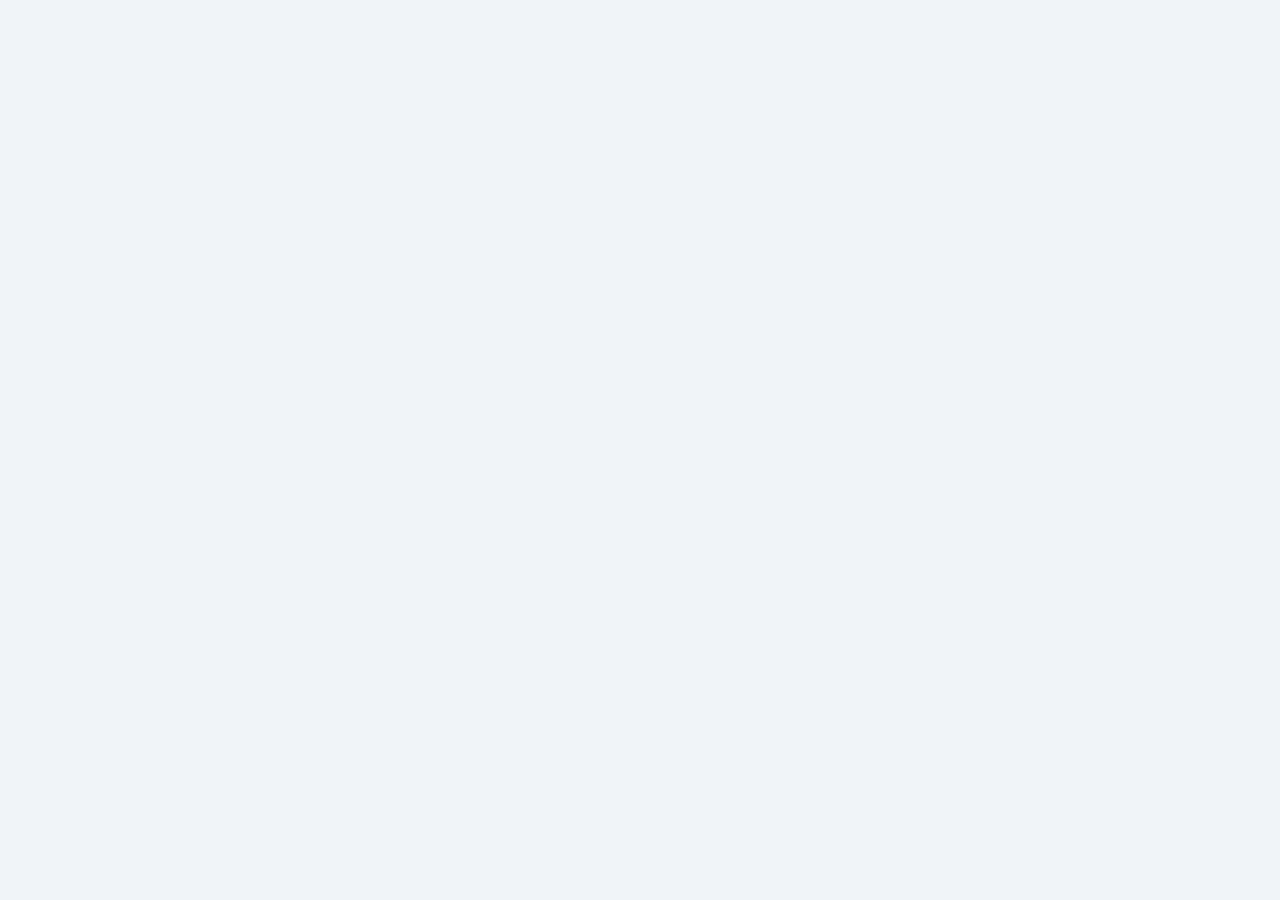
==== web/index.html @ 3d88b4e2 "v8 pour maj windows avec corrections listes mères et UI" ====
<!doctype html>
<html lang="fr" data-theme="light">
  <head>
    <meta charset="UTF-8" />
    <meta name="viewport" content="width=device-width, initial-scale=1.0" />
    <title>Data Manager - Expert Edition</title>
    <link rel="stylesheet" href="css/style.css" />
    <link rel="stylesheet" href="fontawesome/css/all.min.css" />
    <style>
      html,
      body {
        width: 100vw;
        height: 100vh;
        margin: 0;
        padding: 0;
        overflow: auto;
      }
      .app-container {
        width: 100% !important;
        max-width: 100% !important;
        min-height: 100vh;
        margin: 0 !important;
        padding: 0 !important;
        border: none !important;
        box-shadow: none !important;
      }
      .dashboard-layout {
        width: 100%;
        min-height: 100vh;
        display: flex;
        flex-direction: column;
      }
      .dashboard-content {
        flex: 1;
        width: 100%;
        max-width: 100% !important;
        padding: 2rem 3rem !important;
        box-sizing: border-box;
      }
      #notification-container {
        position: fixed;
        bottom: 20px;
        right: 20px;
        z-index: 999999;
        display: flex;
        flex-direction: column;
        gap: 10px;
        max-width: 350px;
        width: 100%;
      }
      .notification {
        background: rgba(15, 23, 42, 0.9);
        color: #ffffff;
        padding: 14px 18px;
        border-radius: 8px;
        box-shadow: 0 10px 25px rgba(0, 0, 0, 0.2);
        backdrop-filter: blur(8px);
        font-size: 0.9rem;
      }
      .notification-success {
        border-left: 4px solid #27ae60;
      }
      .notification-error {
        border-left: 4px solid #e74c3c;
      }
      .hidden {
        display: none !important;
      }
      .duplicates-table-wrapper {
        overflow-x: auto;
        overflow-y: auto;
        max-height: 600px;
        border-radius: 6px;
        border: 1px solid var(--border-color, #e2e8f0);
      }
      .duplicates-table-wrapper table {
        width: 100%;
        min-width: 800px;
        border-collapse: collapse;
        font-size: 0.85rem;
        background: var(--bg-container, #fff);
      }
      .duplicates-table-wrapper thead {
        background: var(--bg-secondary, #f1f5f9);
        border-bottom: 2px solid var(--border-color, #cbd5e1);
        position: sticky;
        top: 0;
        z-index: 3;
      }
      .duplicates-table-wrapper th {
        padding: 0.6rem 0.8rem;
        text-align: left;
        font-weight: 600;
        color: var(--text-secondary, #334155);
        white-space: nowrap;
        background: var(--bg-secondary, #f1f5f9);
        border-right: 1px solid var(--border-light, #e2e8f0);
        min-width: 120px;
      }
      .duplicates-table-wrapper td {
        padding: 0.5rem 0.8rem;
        border-bottom: 1px solid var(--border-light, #e2e8f0);
        color: var(--text-secondary, #334155);
        vertical-align: top;
        border-right: 1px solid var(--border-light, #e2e8f0);
        min-width: 120px;
        max-width: 300px;
        word-break: break-word;
      }
      .duplicates-table-wrapper tr:hover td {
        background: var(--bg-hover, #f1f5f9);
      }
      .duplicates-table-wrapper .dup-col-doublon {
        color: #e74c3c;
        font-weight: 600;
        background: rgba(231, 76, 60, 0.05);
      }
      .duplicates-table-wrapper .dup-col-reference {
        color: #27ae60;
        font-weight: 600;
        background: rgba(39, 174, 96, 0.05);
      }
      .dup-algorithm-selector {
        display: flex;
        gap: 0.75rem;
        flex-wrap: wrap;
        margin-bottom: 1rem;
        padding: 0.75rem;
        background: var(--bg-secondary, #f8fafc);
        border-radius: 6px;
        border: 1px solid var(--border-color, #e2e8f0);
      }
      .dup-algorithm-selector label {
        display: flex;
        align-items: center;
        gap: 0.5rem;
        font-weight: 500;
        cursor: pointer;
        padding: 0.4rem 0.8rem;
        border-radius: 6px;
        transition: all 0.2s;
        font-size: 0.85rem;
        color: var(--text-secondary, #334155);
        border: 2px solid transparent;
      }
      .dup-algorithm-selector label:hover {
        background: var(--bg-hover, #f1f5f9);
      }
      .dup-algorithm-selector input[type="radio"] {
        width: 16px;
        height: 16px;
        cursor: pointer;
        accent-color: var(--primary, #4f46e5);
      }
      .dup-algorithm-selector label.active {
        border-color: var(--primary, #4f46e5);
        background: rgba(79, 70, 229, 0.08);
        color: var(--primary, #4f46e5);
      }
      .database-tables-container {
        display: flex;
        flex-direction: column;
        gap: 0.5rem;
        max-height: 400px;
        overflow-y: auto;
        padding-right: 4px;
      }
      .database-tables-container::-webkit-scrollbar {
        width: 4px;
      }
      .database-tables-container::-webkit-scrollbar-thumb {
        background: var(--primary-light, #818cf8);
        border-radius: 10px;
      }
      #db-selection-container {
        position: sticky;
        top: 0;
        background: var(--bg-card, #ffffff);
        z-index: 10;
        padding: 0.5rem 0 1rem 0 !important;
        border-bottom: 1px solid var(--border-color, #e2e8f0);
        margin-bottom: 0.5rem;
      }
      #database-tables-container-existing {
        max-height: 500px;
        overflow-y: auto;
        padding-right: 4px;
      }
      .topbar {
        display: flex;
        align-items: center;
        justify-content: space-between;
        padding: 0.75rem 2rem;
        background: var(--bg-container);
        border-bottom: 1px solid var(--border-color);
        gap: 1rem;
        flex-shrink: 0;
        backdrop-filter: blur(10px);
        position: sticky;
        top: 0;
        z-index: 100;
        width: 100%;
        box-sizing: border-box;
      }
      .topbar-right {
        display: flex;
        align-items: center;
        gap: 0.75rem;
        margin-left: auto;
      }
      .topbar-center {
        display: flex;
        align-items: center;
        gap: 0.5rem;
      }
      @media (max-width: 768px) {
        .dashboard-content {
          padding: 1rem !important;
        }
        .dup-algorithm-selector {
          flex-direction: column;
          align-items: stretch;
        }
        .dup-algorithm-selector label {
          justify-content: center;
        }
        .dup-algorithm-selector .button {
          margin-left: 0 !important;
        }
        .topbar {
          padding: 0.5rem 1rem;
          flex-wrap: wrap;
        }
        .topbar-brand .brand-name {
          display: none;
        }
        .topbar-center {
          order: 3;
          width: 100%;
          justify-content: center;
          margin-top: 0.3rem;
        }
      }
      .chart-container {
        background: var(--bg-secondary, #f8fafc);
        padding: 1rem;
        border-radius: 8px;
        border: 1px solid var(--border-color, #e2e8f0);
      }
      .chart-container h4 {
        margin: 0 0 12px 0;
        color: var(--text-color, #111);
      }
      .chart-bar-container {
        max-height: 400px;
        overflow-y: auto;
        padding-right: 10px;
      }
      .chart-bar-row {
        display: flex;
        align-items: center;
        gap: 8px;
        margin-bottom: 4px;
      }
      .chart-bar-label {
        min-width: 100px;
        font-size: 0.85rem;
        color: var(--text-secondary, #334155);
        text-overflow: ellipsis;
        overflow: hidden;
        white-space: nowrap;
      }
      .chart-bar-track {
        flex: 1;
        height: 20px;
        background: var(--bg-primary, #e2e8f0);
        border-radius: 4px;
        overflow: hidden;
        position: relative;
      }
      .chart-bar-fill {
        height: 100%;
        background: linear-gradient(90deg, #4f46e5, #818cf8);
        border-radius: 4px;
        transition: width 0.5s ease;
      }
      .chart-bar-count {
        min-width: 50px;
        text-align: right;
        font-weight: 600;
        font-size: 0.85rem;
      }
      .stat-card {
        background: var(--bg-secondary, #f8fafc);
        padding: 1rem;
        border-radius: 6px;
        border-left: 4px solid #4f46e5;
      }
      .stat-card h4 {
        margin: 0 0 8px 0;
        color: var(--text-color, #111);
      }
      .stat-grid {
        display: grid;
        grid-template-columns: 1fr 1fr;
        gap: 4px 12px;
        font-size: 0.9rem;
      }
      .stat-grid .label {
        color: var(--text-muted, #64748b);
      }
      .stat-grid .value {
        font-weight: 600;
      }
      .edit-modal-overlay {
        position: fixed;
        top: 0;
        left: 0;
        width: 100vw;
        height: 100vh;
        background: rgba(0, 0, 0, 0.5);
        backdrop-filter: blur(5px);
        z-index: 99999;
        display: flex;
        justify-content: center;
        align-items: center;
      }
      .edit-modal-box {
        background: #ffffff;
        border-radius: 12px;
        padding: 1.5rem;
        max-width: 500px;
        width: 90%;
        max-height: 80vh;
        overflow-y: auto;
        box-shadow: 0 20px 60px rgba(0, 0, 0, 0.3);
      }
      .edit-modal-box h3 {
        margin: 0 0 1rem 0;
        color: #1a1a2e;
        display: flex;
        align-items: center;
        gap: 8px;
      }
      .edit-modal-box .form-group {
        margin-bottom: 1rem;
      }
      .edit-modal-box label {
        display: block;
        font-weight: 600;
        margin-bottom: 0.3rem;
        color: #334155;
        font-size: 0.9rem;
      }
      .edit-modal-box input,
      .edit-modal-box select,
      .edit-modal-box textarea {
        width: 100%;
        padding: 0.6rem;
        border: 1px solid #cbd5e1;
        border-radius: 6px;
        font-size: 0.9rem;
        box-sizing: border-box;
        background: #ffffff;
        color: #1a1a2e;
      }
      .edit-modal-box .modal-actions {
        display: flex;
        gap: 10px;
        justify-content: flex-end;
        margin-top: 1.5rem;
      }
      .edit-modal-box .modal-actions button {
        padding: 0.6rem 1.5rem;
        border: none;
        border-radius: 6px;
        cursor: pointer;
        font-weight: 600;
        font-size: 0.9rem;
      }
      .edit-modal-box .btn-save {
        background: #27ae60;
        color: white;
      }
      .edit-modal-box .btn-cancel {
        background: #6c757d;
        color: white;
      }
      .btn-edit-row {
        background: #f39c12;
        color: white;
        border: none;
        padding: 3px 8px;
        border-radius: 4px;
        cursor: pointer;
        font-size: 0.7rem;
        font-weight: 600;
        display: inline-flex;
        align-items: center;
        gap: 3px;
        transition: all 0.2s;
      }
      .btn-edit-row:hover {
        background: #e67e22;
      }
      .table-filter-container {
        display: flex;
        gap: 10px;
        flex-wrap: wrap;
        align-items: center;
        padding: 10px 15px;
        background: var(--bg-secondary, #f8fafc);
        border-radius: 6px;
        margin-bottom: 1rem;
        border: 1px solid var(--border-color, #e2e8f0);
      }
      .table-filter-container label {
        font-weight: 600;
        color: var(--text-color, #334155);
        font-size: 0.9rem;
      }
      .table-filter-container select {
        padding: 0.5rem 1rem;
        border-radius: 6px;
        border: 1px solid var(--border-color, #cbd5e1);
        background: var(--bg-card, #ffffff);
        color: var(--text-color, #1a1a2e);
        font-size: 0.9rem;
        min-width: 200px;
      }
      .progress-bar-container {
        position: fixed;
        top: 0;
        left: 0;
        width: 100%;
        height: 4px;
        background: rgba(0, 0, 0, 0.1);
        z-index: 999999;
        display: none;
      }
      .progress-bar-fill {
        height: 100%;
        background: linear-gradient(90deg, #4f46e5, #818cf8);
        transition: width 0.3s ease;
      }
      #duplicates-view .dashboard-content {
        padding: 1.5rem 2rem !important;
      }
      .btn-terminate {
        background: #e67e22;
        color: white;
        border: none;
        font-weight: 600;
      }
      .btn-terminate:hover {
        background: #d35400;
      }
      .btn-add-row {
        background: #27ae60;
        color: white;
        border: none;
        font-weight: 600;
        padding: 0.5rem 1rem;
        border-radius: 6px;
        cursor: pointer;
        display: inline-flex;
        align-items: center;
        gap: 6px;
      }
      .btn-add-row:hover {
        background: #1e8449;
      }
      .btn-show-results {
        background: #17a2b8;
        color: white;
        border: none;
        font-weight: 600;
        padding: 0.5rem 1rem;
        border-radius: 6px;
        cursor: pointer;
        display: inline-flex;
        align-items: center;
        gap: 6px;
      }
      .btn-show-results:hover {
        background: #138496;
      }
      .search-right-container {
        display: flex;
        gap: 10px;
        justify-content: flex-end;
        margin-bottom: 1rem;
        flex-wrap: wrap;
      }
      .search-right-container .search-input {
        flex: 1;
        max-width: 400px;
        padding: 10px;
        border-radius: 4px;
        border: 1px solid var(--border-color);
        background: var(--bg-input);
      }
      .btn-create-db {
        background: #8e44ad;
        color: white;
        border: none;
        font-weight: 600;
      }
      .btn-create-db:hover {
        background: #71368a;
      }
      .create-db-panel {
        background: var(--bg-card);
        padding: 2rem;
        border-radius: 8px;
        max-width: 700px;
        margin: 0 auto;
      }
      .create-db-panel .form-group {
        margin-bottom: 1.2rem;
      }
      .create-db-panel label {
        display: block;
        font-weight: 600;
        margin-bottom: 0.4rem;
        color: var(--text-color);
        font-size: 0.95rem;
      }
      .create-db-panel input[type="text"] {
        width: 100%;
        padding: 0.7rem;
        border: 1px solid var(--border-color);
        border-radius: 6px;
        background: var(--bg-input);
        color: var(--text-color);
        font-size: 0.95rem;
        box-sizing: border-box;
      }
      .create-db-panel select {
        width: 100%;
        padding: 0.7rem;
        border: 1px solid var(--border-color);
        border-radius: 6px;
        background: var(--bg-input);
        color: var(--text-color);
        font-size: 0.95rem;
      }
      .create-db-actions {
        display: flex;
        gap: 10px;
        flex-wrap: wrap;
        margin-top: 1.5rem;
      }
      .create-db-actions button {
        padding: 0.7rem 1.5rem;
        border: none;
        border-radius: 6px;
        cursor: pointer;
        font-weight: 600;
        font-size: 0.95rem;
        display: inline-flex;
        align-items: center;
        gap: 8px;
      }
      .btn-primary-purple {
        background: #8e44ad;
        color: white;
      }
      .btn-primary-purple:hover {
        background: #71368a;
      }
      .btn-green {
        background: #27ae60;
        color: white;
      }
      .btn-green:hover {
        background: #1e8449;
      }
      .btn-blue {
        background: #4f46e5;
        color: white;
      }
      .btn-blue:hover {
        background: #4338ca;
      }
      .btn-grey {
        background: #6c757d;
        color: white;
      }
      .btn-grey:hover {
        background: #5a6268;
      }
      .btn-master-list {
        background: #e67e22;
        color: white;
        border: none;
        font-weight: 600;
      }
      .btn-master-list:hover {
        background: #d35400;
      }
      .btn-stats-query {
        background: #4f46e5;
        color: white;
        border: none;
        font-weight: 600;
      }
      .btn-stats-query:hover {
        background: #4338ca;
      }
      .stat-query-btn:hover {
        background: #e0e7ff !important;
      }
      .btn-delete-db {
        background: #dc3545;
        color: white;
        border: none;
        font-weight: 600;
        padding: 0.75rem 1.25rem;
        border-radius: 6px;
        cursor: pointer;
        display: inline-flex;
        align-items: center;
        gap: 6px;
        transition: all 0.2s;
      }
      .btn-delete-db:hover {
        background: #c82333;
      }
      .btn-delete-table {
        background: #dc3545;
        color: white;
        border: none;
        padding: 4px 10px;
        border-radius: 4px;
        cursor: pointer;
        font-size: 0.75rem;
        font-weight: 600;
        display: inline-flex;
        align-items: center;
        gap: 4px;
        transition: all 0.2s;
      }
      .btn-delete-table:hover {
        background: #c82333;
      }

      /* Bouton precedent generique */
      .btn-back-global {
        background: #6c757d;
        color: white;
        border: none;
        font-weight: 600;
        padding: 0.5rem 1rem;
        border-radius: 6px;
        cursor: pointer;
        display: inline-flex;
        align-items: center;
        gap: 6px;
        transition: all 0.2s;
      }
      .btn-back-global:hover {
        background: #5a6268;
      }

      /* Checkboxes tables doublons */
      .dup-table-checkbox-label {
        display: inline-flex;
        align-items: center;
        gap: 8px;
        padding: 6px 12px;
        background: #ffffff;
        border: 2px solid var(--border-color, #cbd5e1);
        border-radius: 6px;
        cursor: pointer;
        font-size: 0.85rem;
        font-weight: 500;
        color: var(--text-color, #1a1a2e);
        transition: all 0.2s;
        user-select: none;
      }
      .dup-table-checkbox-label:hover {
        border-color: var(--primary, #4f46e5);
        background: #eef2ff;
      }
      .dup-table-checkbox-label.checked {
        border-color: var(--primary, #4f46e5);
        background: #e0e7ff;
        color: var(--primary, #4f46e5);
        font-weight: 700;
      }
      .dup-table-checkbox-label input[type="checkbox"] {
        width: 16px;
        height: 16px;
        cursor: pointer;
        accent-color: var(--primary, #4f46e5);
      }

      /* Bouton TOUT SUPPRIMER */
      .btn-delete-all-dups {
        background: #8b0000 !important;
        font-weight: 700 !important;
      }
      .btn-delete-all-dups:hover {
        background: #a52a2a !important;
      }
    </style>
  </head>
  <body>
    <main class="app-container">
      <div id="global-progress-bar" class="progress-bar-container">
        <div
          class="progress-bar-fill"
          id="global-progress-fill"
          style="width: 0%"
        ></div>
      </div>

      <!-- ============================================
        PAGE : PREMIER DEMARRAGE
        ============================================ -->
      <section
        id="setup-view"
        class="welcome-card hidden"
        aria-labelledby="setup-title"
      >
        <div class="brand-header-row">
          <div class="brand-mark">DM</div>
          <button
            id="theme-toggle-setup"
            class="secondary-button theme-toggle-btn theme-global-btn"
            type="button"
          >
            <i class="fas fa-moon"></i> Theme
          </button>
        </div>
        <h1 id="setup-title">Premier demarrage</h1>
        <p>Creez le premier utilisateur de l'application.</p>
        <form id="setup-form">
          <input
            id="setup-pseudo"
            name="pseudo"
            type="text"
            placeholder="Nom d'utilisateur"
            autocomplete="username"
            required
          />
          <input
            id="setup-password"
            name="password"
            type="password"
            placeholder="Mot de passe"
            autocomplete="new-password"
            required
          />
          <button type="submit">Creer l'utilisateur</button>
        </form>
        <p id="setup-message" class="status-message" role="alert"></p>
      </section>

      <!-- ============================================
        PAGE : CONNEXION
        ============================================ -->
      <section
        id="login-view"
        class="welcome-card hidden"
        aria-labelledby="login-title"
      >
        <div class="brand-header-row">
          <div class="brand-mark">DM</div>
          <button
            id="theme-toggle-login"
            class="secondary-button theme-toggle-btn theme-global-btn"
            type="button"
          >
            <i class="fas fa-moon"></i> Theme
          </button>
        </div>
        <h1 id="login-title">Bienvenue</h1>
        <p>Connectez-vous pour acceder a vos donnees.</p>
        <form id="login-form">
          <input
            id="login-pseudo"
            name="pseudo"
            type="text"
            placeholder="Nom d'utilisateur"
            autocomplete="username"
            required
          />
          <input
            id="login-password"
            name="password"
            type="password"
            placeholder="Mot de passe"
            autocomplete="current-password"
            required
          />
          <button type="submit">Se connecter</button>
        </form>
        <p id="login-message" class="status-message" role="alert"></p>
      </section>

      <!-- ============================================
        PAGE : TABLEAU DE BORD
        ============================================ -->
      <section
        id="dashboard-view"
        class="dashboard-layout hidden"
        aria-labelledby="dashboard-title"
      >
        <header class="topbar">
          <div class="topbar-brand">
            <div class="brand-mark small">DM</div>
            <div>
              <span class="brand-name">Data Manager</span>
              <span class="brand-subtitle">Gestion de donnees</span>
            </div>
          </div>
          <div class="topbar-right">
            <button
              class="secondary-button btn-home"
              type="button"
              onclick="goToDashboard()"
            >
              <i class="fas fa-home"></i> Accueil
            </button>
            <div class="menu-container">
              <button
                id="menu-button"
                class="menu-button"
                type="button"
                aria-label="Ouvrir le menu"
                aria-expanded="false"
              >
                <span></span><span></span><span></span>
              </button>
              <nav
                id="user-menu"
                class="user-menu hidden"
                aria-label="Menu utilisateur"
              >
                <div class="menu-user">
                  <div id="menu-avatar" class="avatar">?</div>
                  <div class="menu-user-info">
                    <strong id="menu-pseudo">Utilisateur</strong>
                    <small>Connecte</small>
                  </div>
                </div>
                <div class="menu-separator"></div>
                <button class="menu-item theme-global-btn" type="button">
                  <i class="fas fa-adjust"></i> Changer de theme
                </button>
                <button
                  id="quit-app-button"
                  class="menu-item danger-item quit-global-btn"
                  type="button"
                >
                  <i class="fas fa-power-off"></i> Quitter
                </button>
              </nav>
            </div>
          </div>
        </header>

        <div class="dashboard-content">
          <section class="dashboard-heading">
            <div>
              <p class="eyebrow">TABLEAU DE BORD</p>
              <h1><span id="welcome-message">Bonjour</span></h1>
              <p>Que souhaitez-vous faire aujourd'hui ?</p>
            </div>
            <div class="online-indicator"><span></span> Session active</div>
          </section>

          <section class="feature-grid">
            <button id="import-excel-button" class="feature-card" type="button">
              <span class="feature-icon purple"
                ><i class="fas fa-file-import"></i
              ></span>
              <span class="feature-title">Importer un fichier Excel</span>
              <span class="feature-description"
                >Convertir un fichier Excel en base de donnees.</span
              >
              <span class="feature-arrow">-></span>
            </button>
            <button
              id="open-database-button"
              class="feature-card"
              type="button"
              onclick="goToExistingDb()"
            >
              <span class="feature-icon blue"
                ><i class="fas fa-folder-open"></i
              ></span>
              <span class="feature-title"
                >Travailler avec une base existante</span
              >
              <span class="feature-description"
                >Ouvrir et manipuler une base de donnees existante.</span
              >
              <span class="feature-arrow">-></span>
            </button>
            <button id="btn-create-db" class="feature-card" type="button">
              <span
                class="feature-icon"
                style="background: rgba(142, 68, 173, 0.1); color: #8e44ad"
                ><i class="fas fa-plus-circle"></i
              ></span>
              <span class="feature-title">Creer une nouvelle base</span>
              <span class="feature-description"
                >Creer une base de donnees et l'exporter en Excel.</span
              >
              <span class="feature-arrow">-></span>
            </button>
          </section>

          <section
            id="database-status-section"
            class="database-status-section hidden"
          >
            <div class="section-heading">
              <div>
                <p class="eyebrow">BASE DE DONNEES</p>
                <h2>Base active</h2>
              </div>
            </div>
            <div class="database-info">
              <p>
                <strong>Nom :</strong>
                <span id="current-database-name">Aucune base</span>
              </p>
              <p>
                <strong>Emplacement :</strong>
                <span id="current-database-path">-</span>
              </p>
            </div>
            <div
              id="database-tables-container"
              class="database-tables-container"
            ></div>
          </section>

          <section class="recent-section">
            <div class="section-heading">
              <div>
                <p class="eyebrow">ACTIVITE</p>
                <h2>Dernieres actions</h2>
              </div>
              <span id="empty-activity-label" class="empty-label"
                >Aucune action recente</span
              >
            </div>
            <div id="empty-activity-state" class="empty-state">
              <div class="empty-icon"><i class="fas fa-history"></i></div>
              <p>Votre historique apparaitra ici.</p>
            </div>
            <div id="activity-list" class="activity-list hidden"></div>
          </section>
        </div>
      </section>

      <!-- ============================================
        PAGE : CREATION DE BASE
        ============================================ -->
      <section
        id="create-db-view"
        class="dashboard-layout hidden"
        aria-labelledby="create-db-title"
      >
        <header class="topbar">
          <div class="topbar-brand">
            <div class="brand-mark small">DM</div>
            <div>
              <span class="brand-name">Data Manager</span>
              <span class="brand-subtitle">Creation de base</span>
            </div>
          </div>
          <div class="topbar-right">
            <button
              class="secondary-button btn-back-global"
              type="button"
              title="Retour a la page precedente"
            >
              <i class="fas fa-arrow-left"></i> Precedent
            </button>
            <button
              class="secondary-button btn-home"
              type="button"
              onclick="goToDashboard()"
            >
              <i class="fas fa-home"></i> Accueil
            </button>
            <button
              id="btn-create-db-back"
              class="secondary-button"
              type="button"
            >
              <i class="fas fa-arrow-left"></i> Retour
            </button>
            <div class="menu-container">
              <button
                id="menu-button-create"
                class="menu-button"
                type="button"
                aria-label="Ouvrir le menu"
                aria-expanded="false"
              >
                <span></span><span></span><span></span>
              </button>
              <nav
                id="user-menu-create"
                class="user-menu hidden"
                aria-label="Menu utilisateur"
              >
                <div class="menu-user">
                  <div id="menu-avatar-create" class="avatar">?</div>
                  <div class="menu-user-info">
                    <strong id="menu-pseudo-create">Utilisateur</strong>
                    <small>Connecte</small>
                  </div>
                </div>
                <div class="menu-separator"></div>
                <button class="menu-item theme-global-btn" type="button">
                  <i class="fas fa-adjust"></i> Changer de theme
                </button>
                <button
                  id="quit-app-button-create"
                  class="menu-item danger-item quit-global-btn"
                  type="button"
                >
                  <i class="fas fa-power-off"></i> Quitter
                </button>
              </nav>
            </div>
          </div>
        </header>

        <div class="dashboard-content">
          <section class="dashboard-heading">
            <div>
              <p class="eyebrow">CREATION</p>
              <h1>Creer une nouvelle base de donnees</h1>
              <p>
                Creez une base de donnees a partir d'un fichier Excel ou une
                base vide, puis exportez-la au format Excel.
              </p>
            </div>
          </section>

          <div class="create-db-panel">
            <div class="form-group">
              <label for="create-db-name">
                <i class="fas fa-database"></i> Nom de la base (sans .db)
              </label>
              <input
                type="text"
                id="create-db-name"
                placeholder="Ex: ma_nouvelle_base"
              />
            </div>

            <div class="form-group">
              <label for="create-db-table-name">
                <i class="fas fa-table"></i> Nom de la table principale
              </label>
              <input
                type="text"
                id="create-db-table-name"
                placeholder="Ex: donnees"
                value="donnees"
              />
            </div>

            <div class="form-group">
              <label>
                <i class="fas fa-file-excel"></i> Importer depuis un fichier
                Excel (optionnel)
              </label>
              <div
                style="
                  display: flex;
                  gap: 10px;
                  flex-wrap: wrap;
                  align-items: center;
                "
              >
                <button
                  id="btn-select-create-excel"
                  class="btn-blue"
                  type="button"
                >
                  <i class="fas fa-folder-open"></i> Selectionner un fichier
                  Excel
                </button>
                <span
                  id="create-db-selected-file"
                  style="
                    color: var(--text-muted);
                    font-style: italic;
                    font-size: 0.85rem;
                  "
                  >Aucun fichier selectionne</span
                >
              </div>
            </div>

            <div id="create-db-sheet-container" class="form-group hidden">
              <label for="create-db-sheet-select">
                <i class="fas fa-file-alt"></i> Feuille Excel a importer
              </label>
              <select id="create-db-sheet-select">
                <option value="">-- Toutes les feuilles --</option>
              </select>
            </div>

            <div
              id="create-db-message"
              class="status-message"
              role="status"
            ></div>

            <div class="create-db-actions">
              <button
                id="btn-create-from-excel"
                class="btn-primary-purple"
                type="button"
              >
                <i class="fas fa-file-import"></i> Creer depuis Excel
              </button>
              <button id="btn-create-empty" class="btn-green" type="button">
                <i class="fas fa-plus"></i> Creer une base vide
              </button>
            </div>

            <div
              id="create-db-export-section"
              class="hidden"
              style="
                margin-top: 2rem;
                padding-top: 1.5rem;
                border-top: 1px solid var(--border-color);
              "
            >
              <h3 style="margin-bottom: 1rem; color: var(--text-color)">
                <i class="fas fa-check-circle" style="color: #27ae60"></i>
                Base creee avec succes
              </h3>
              <p style="color: var(--text-muted); margin-bottom: 1rem">
                Vous pouvez maintenant exporter cette base au format Excel.
              </p>
              <button
                id="btn-export-created-db"
                class="btn-green"
                type="button"
              >
                <i class="fas fa-file-excel"></i> Exporter vers Excel
              </button>
            </div>
          </div>
        </div>
      </section>

      <!-- ============================================
        PAGE : IMPORT EXCEL
        ============================================ -->
      <section
        id="excel-import-view"
        class="dashboard-layout hidden"
        aria-labelledby="excel-import-title"
      >
        <header class="topbar">
          <div class="topbar-brand">
            <div class="brand-mark small">DM</div>
            <div>
              <span class="brand-name">Data Manager</span>
              <span class="brand-subtitle">Import Excel</span>
            </div>
          </div>
          <div class="topbar-right">
            <button
              class="secondary-button btn-back-global"
              type="button"
              title="Retour a la page precedente"
            >
              <i class="fas fa-arrow-left"></i> Precedent
            </button>
            <button
              class="secondary-button btn-home"
              type="button"
              onclick="goToDashboard()"
            >
              <i class="fas fa-home"></i> Accueil
            </button>
            <button
              id="back-to-dashboard-button"
              class="secondary-button"
              type="button"
            >
              Retour
            </button>
            <div class="menu-container">
              <button
                id="menu-button-import"
                class="menu-button"
                type="button"
                aria-label="Ouvrir le menu"
                aria-expanded="false"
              >
                <span></span><span></span><span></span>
              </button>
              <nav
                id="user-menu-import"
                class="user-menu hidden"
                aria-label="Menu utilisateur"
              >
                <div class="menu-user">
                  <div id="menu-avatar-import" class="avatar">?</div>
                  <div class="menu-user-info">
                    <strong id="menu-pseudo-import">Utilisateur</strong>
                    <small>Connecte</small>
                  </div>
                </div>
                <div class="menu-separator"></div>
                <button class="menu-item theme-global-btn" type="button">
                  <i class="fas fa-adjust"></i> Changer de theme
                </button>
                <button
                  id="quit-app-button-import"
                  class="menu-item danger-item quit-global-btn"
                  type="button"
                >
                  <i class="fas fa-power-off"></i> Quitter
                </button>
              </nav>
            </div>
          </div>
        </header>

        <div class="dashboard-content">
          <section class="dashboard-heading">
            <div>
              <p class="eyebrow">IMPORT</p>
              <h1>Importer un fichier Excel</h1>
            </div>
          </section>

          <section class="import-panel">
            <div class="import-actions">
              <button
                id="select-excel-file-button"
                class="button button-primary"
                type="button"
              >
                <i class="fas fa-file-excel"></i> Selectionner un fichier Excel
              </button>
              <span id="selected-excel-file" class="selected-file-label"
                >Aucun fichier selectionne</span
              >
            </div>

            <div
              id="excel-import-message"
              class="status-message"
              role="status"
            ></div>

            <label for="excel-table-name">Nom de la table dans la base</label>
            <input
              id="excel-table-name"
              type="text"
              placeholder="ex: clients_2024"
            />

            <button
              id="import-excel-into-database-button"
              class="button button-primary"
              type="button"
            >
              <i class="fas fa-database"></i> Convertir en base de donnees
            </button>

            <div id="excel-sheet-container" class="form-group hidden">
              <label for="excel-sheet-select">Feuille Excel</label>
              <select id="excel-sheet-select">
                <option value="">Selectionnez une feuille</option>
              </select>
            </div>

            <div
              id="excel-preview-container"
              class="excel-preview-container hidden"
            >
              <div class="section-heading">
                <div>
                  <p class="eyebrow">COLONNES</p>
                  <h2>Colonnes detectees</h2>
                </div>
                <span id="excel-preview-count"></span>
              </div>
              <div id="excel-preview" class="excel-preview"></div>
              <div
                id="excel-import-actions"
                class="excel-import-actions hidden"
              ></div>
            </div>
          </section>
        </div>
      </section>

      <!-- ============================================
        PAGE : BASES EXISTANTES
        ============================================ -->
      <section
        id="existing-db-view"
        class="dashboard-layout hidden"
        aria-labelledby="existing-db-title"
      >
        <header class="topbar">
          <div class="topbar-brand">
            <div class="brand-mark small">DM</div>
            <div>
              <span class="brand-name">Data Manager</span>
              <span class="brand-subtitle">Bases de donnees</span>
            </div>
          </div>
          <div class="topbar-right">
            <button
              class="secondary-button btn-back-global"
              type="button"
              title="Retour a la page precedente"
            >
              <i class="fas fa-arrow-left"></i> Precedent
            </button>
            <button
              class="secondary-button btn-home"
              type="button"
              onclick="goToDashboard()"
            >
              <i class="fas fa-home"></i> Accueil
            </button>
            <button
              id="btn-terminate-database-existing"
              class="secondary-button btn-terminate"
              type="button"
              style="display: none"
            >
              <i class="fas fa-stop-circle"></i> Terminer la base
            </button>
            <div class="menu-container">
              <button
                id="menu-button-existing"
                class="menu-button"
                type="button"
                aria-label="Ouvrir le menu"
                aria-expanded="false"
              >
                <span></span><span></span><span></span>
              </button>
              <nav
                id="user-menu-existing"
                class="user-menu hidden"
                aria-label="Menu utilisateur"
              >
                <div class="menu-user">
                  <div id="menu-avatar-existing" class="avatar">?</div>
                  <div class="menu-user-info">
                    <strong id="menu-pseudo-existing">Utilisateur</strong>
                    <small>Connecte</small>
                  </div>
                </div>
                <div class="menu-separator"></div>
                <button class="menu-item theme-global-btn" type="button">
                  <i class="fas fa-adjust"></i> Changer de theme
                </button>
                <button
                  id="quit-app-button-existing"
                  class="menu-item danger-item quit-global-btn"
                  type="button"
                >
                  <i class="fas fa-power-off"></i> Quitter
                </button>
              </nav>
            </div>
          </div>
        </header>

        <div class="dashboard-content">
          <section class="dashboard-heading">
            <div>
              <p class="eyebrow">EXPLORATEUR</p>
              <h1>Bases de donnees disponibles</h1>
              <p>
                Selectionnez une base de donnees existante dans le dossier
                <code>data/</code>.
              </p>
            </div>
          </section>

          <section class="import-panel" style="margin-bottom: 1.5rem">
            <div
              id="db-selection-container"
              class="form-group"
              style="padding: 1rem 0"
            >
              <label
                for="db-file-select"
                style="font-weight: 600; display: block; margin-bottom: 0.5rem"
              >
                Fichiers de base de donnees disponibles :
              </label>
              <div
                style="
                  display: flex;
                  gap: 10px;
                  flex-wrap: wrap;
                  align-items: center;
                "
              >
                <select
                  id="db-file-select"
                  style="
                    flex: 1;
                    min-width: 200px;
                    padding: 0.75rem;
                    border-radius: 6px;
                    border: 1px solid var(--border-color, #ccc);
                    font-size: 1rem;
                    background: var(--bg-card);
                  "
                >
                  <option value="">Chargement des bases...</option>
                </select>
                <button
                  id="btn-open-database"
                  class="button button-primary"
                  type="button"
                  style="padding: 0.75rem 1.5rem; white-space: nowrap"
                >
                  <i class="fas fa-folder-open"></i> Ouvrir la base
                </button>
                <button
                  id="btn-delete-selected-db"
                  class="btn-delete-db"
                  type="button"
                  title="Supprimer la base selectionnee"
                >
                  <i class="fas fa-trash-alt"></i> Supprimer la base
                </button>
              </div>
              <span
                id="selected-db-path-label"
                class="selected-file-label"
                style="
                  display: block;
                  margin-top: 0.75rem;
                  color: var(--text-color, gray);
                  font-style: italic;
                "
              >
                Aucune base selectionnee
              </span>
            </div>
          </section>

          <div
            style="
              margin-bottom: 1rem;
              display: flex;
              align-items: center;
              gap: 12px;
            "
          >
            <input
              type="checkbox"
              id="toggle-show-tables-list"
              style="width: 28px; height: 28px; cursor: pointer"
            />
            <label
              for="toggle-show-tables-list"
              style="
                font-weight: 600;
                cursor: pointer;
                color: var(--text-color);
              "
            >
              Afficher le contenu de la base
            </label>
          </div>

          <section
            id="database-tables-container-existing"
            class="database-status-section"
            style="margin-bottom: 1.5rem"
          ></section>

          <section id="db-actions-panel" class="hidden">
            <div class="section-heading">
              <div>
                <p class="eyebrow">OUTILS</p>
                <h2>Outils de gestion</h2>
              </div>
            </div>

            <div
              class="feature-grid"
              style="
                grid-template-columns: repeat(auto-fit, minmax(200px, 1fr));
                margin-bottom: 2rem;
                gap: 1rem;
              "
            >
              <button
                id="btn-check-duplicates"
                class="feature-card"
                type="button"
                style="padding: 1.2rem; cursor: pointer; text-align: left"
              >
                <span class="feature-icon purple"
                  ><i class="fas fa-clone"></i
                ></span>
                <span
                  class="feature-title"
                  style="display: block; margin-top: 0.5rem"
                  >1. Trouver les doublons</span
                >
              </button>
              <button
                id="btn-clean-db"
                class="feature-card"
                type="button"
                style="padding: 1.2rem; cursor: pointer; text-align: left"
              >
                <span class="feature-icon blue"
                  ><i class="fas fa-broom"></i
                ></span>
                <span
                  class="feature-title"
                  style="display: block; margin-top: 0.5rem"
                  >2. Nettoyer les donnees</span
                >
              </button>
              <button
                id="btn-manipulate-db"
                class="feature-card"
                type="button"
                style="padding: 1.2rem; cursor: pointer; text-align: left"
              >
                <span class="feature-icon purple"
                  ><i class="fas fa-sliders-h"></i
                ></span>
                <span
                  class="feature-title"
                  style="display: block; margin-top: 0.5rem"
                  >3. Manipuler les donnees</span
                >
              </button>
              <button
                id="btn-export-excel"
                class="feature-card"
                type="button"
                style="padding: 1.2rem; cursor: pointer; text-align: left"
              >
                <span class="feature-icon blue"
                  ><i class="fas fa-file-excel"></i
                ></span>
                <span
                  class="feature-title"
                  style="display: block; margin-top: 0.5rem"
                  >4. Exporter vers Excel</span
                >
              </button>
              <button
                id="btn-create-master-list"
                class="feature-card btn-master-list"
                type="button"
                style="
                  padding: 1.2rem;
                  cursor: pointer;
                  text-align: left;
                  background: #e67e22;
                  color: white;
                  border: none;
                  border-radius: 8px;
                "
              >
                <span
                  class="feature-icon"
                  style="background: rgba(255, 255, 255, 0.2); color: white"
                  ><i class="fas fa-users"></i
                ></span>
                <span
                  class="feature-title"
                  style="display: block; margin-top: 0.5rem"
                  >5. Creation Listes meres</span
                >
                <span
                  class="feature-description"
                  style="
                    display: block;
                    margin-top: 0.3rem;
                    font-size: 0.8rem;
                    opacity: 0.9;
                  "
                  >Extraire toutes les personnes distinctes</span
                >
              </button>
            </div>
          </section>
        </div>
      </section>

      <!-- ============================================
        PAGE : DOUBLONS
        ============================================ -->
      <section
        id="duplicates-view"
        class="dashboard-layout hidden"
        aria-labelledby="duplicates-title"
      >
        <header class="topbar">
          <div class="topbar-brand">
            <div class="brand-mark small">DM</div>
            <div>
              <span class="brand-name">Data Manager</span>
              <span class="brand-subtitle">Recherche de doublons</span>
            </div>
          </div>
          <div class="topbar-right">
            <button
              class="secondary-button btn-back-global"
              type="button"
              title="Retour a la page precedente"
            >
              <i class="fas fa-arrow-left"></i> Precedent
            </button>
            <button
              class="secondary-button btn-home"
              type="button"
              onclick="goToDashboard()"
            >
              <i class="fas fa-home"></i> Accueil
            </button>
            <button
              id="btn-terminate-database-duplicates"
              class="secondary-button btn-terminate"
              type="button"
              style="display: none"
            >
              <i class="fas fa-stop-circle"></i> Terminer la base
            </button>
            <div class="menu-container">
              <button
                id="menu-button-duplicates"
                class="menu-button"
                type="button"
                aria-label="Ouvrir le menu"
                aria-expanded="false"
              >
                <span></span><span></span><span></span>
              </button>
              <nav
                id="user-menu-duplicates"
                class="user-menu hidden"
                aria-label="Menu utilisateur"
              >
                <div class="menu-user">
                  <div id="menu-avatar-duplicates" class="avatar">?</div>
                  <div class="menu-user-info">
                    <strong id="menu-pseudo-duplicates">Utilisateur</strong>
                    <small>Connecte</small>
                  </div>
                </div>
                <div class="menu-separator"></div>
                <button class="menu-item theme-global-btn" type="button">
                  <i class="fas fa-adjust"></i> Changer de theme
                </button>
                <button
                  id="quit-app-button-duplicates"
                  class="menu-item danger-item quit-global-btn"
                  type="button"
                >
                  <i class="fas fa-power-off"></i> Quitter
                </button>
              </nav>
            </div>
          </div>
        </header>

        <div class="dashboard-content">
          <section class="dashboard-heading">
            <div>
              <p class="eyebrow">ANALYSE</p>
              <h1>Recherche de doublons</h1>
              <p>Analysez votre base de donnees pour detecter les doublons.</p>
            </div>
          </section>

          <section class="import-panel" style="margin-bottom: 1.5rem">
            <div class="dup-algorithm-selector">
              <label class="active">
                <input
                  type="radio"
                  name="dup-algorithm"
                  value="general"
                  checked
                />
                <i class="fas fa-list"></i> General (toutes les colonnes)
              </label>
              <label>
                <input type="radio" name="dup-algorithm" value="cin_nom" />
                <i class="fas fa-id-card"></i> CIN + NOM + COMMUNE + FKT
              </label>
            </div>

            <div
              class="table-filter-container"
              style="flex-direction: column; align-items: stretch; gap: 12px"
            >
              <div
                style="
                  display: flex;
                  justify-content: space-between;
                  align-items: center;
                  flex-wrap: wrap;
                  gap: 10px;
                "
              >
                <label style="font-weight: 600">
                  <i class="fas fa-table"></i> Tables a analyser :
                </label>
                <div style="display: flex; gap: 8px; flex-wrap: wrap">
                  <button
                    id="btn-check-all-tables"
                    class="secondary-button"
                    type="button"
                    style="padding: 0.35rem 0.8rem; font-size: 0.8rem"
                  >
                    <i class="fas fa-check-double"></i> Tout cocher
                  </button>
                  <button
                    id="btn-uncheck-all-tables"
                    class="secondary-button"
                    type="button"
                    style="padding: 0.35rem 0.8rem; font-size: 0.8rem"
                  >
                    <i class="fas fa-times"></i> Tout decocher
                  </button>
                  <button
                    id="btn-refresh-tables"
                    class="secondary-button"
                    type="button"
                    style="
                      padding: 0.35rem 0.8rem;
                      font-size: 0.8rem;
                      background: #17a2b8;
                      color: white;
                      border: none;
                    "
                  >
                    <i class="fas fa-sync-alt"></i> Actualiser
                  </button>
                </div>
              </div>
              <div
                id="dup-tables-checkboxes"
                style="
                  display: flex;
                  flex-wrap: wrap;
                  gap: 8px;
                  max-height: 200px;
                  overflow-y: auto;
                  padding: 10px;
                  background: var(--bg-secondary, #f8fafc);
                  border-radius: 6px;
                  border: 1px solid var(--border-color, #e2e8f0);
                "
              >
                <span style="color: #999; font-style: italic"
                  >Chargement...</span
                >
              </div>
              <div
                id="dup-tables-info"
                style="font-size: 0.85rem; color: var(--text-muted, #64748b)"
              >
                0 table(s) selectionnee(s)
              </div>
            </div>

            <div
              style="
                display: flex;
                gap: 10px;
                flex-wrap: wrap;
                align-items: center;
                margin-top: 1rem;
              "
            >
              <button
                id="btn-run-dup-scan"
                class="button button-primary"
                type="button"
                style="padding: 0.6rem 1.5rem"
              >
                <i class="fas fa-play"></i> Lancer l'analyse
              </button>
              <button
                id="btn-cancel-dup-scan"
                class="secondary-button"
                type="button"
                style="
                  padding: 0.6rem 1.5rem;
                  background: #6c757d;
                  color: white;
                  display: none;
                "
              >
                <i class="fas fa-stop"></i> Annuler l'analyse
              </button>
            </div>

            <div
              id="dup-scan-status"
              style="padding: 0.5rem 0; color: var(--text-muted, #64748b)"
            >
              Selectionnez un algorithme et cliquez sur "Lancer l'analyse"
            </div>
          </section>

          <section
            id="dup-results-container"
            class="database-status-section hidden"
            style="
              background: var(--card-bg);
              padding: 1.5rem;
              border-radius: 8px;
            "
          >
            <div
              class="section-heading"
              style="
                display: flex;
                justify-content: space-between;
                align-items: center;
                margin-bottom: 1rem;
                flex-wrap: wrap;
                gap: 10px;
              "
            >
              <div
                style="
                  display: flex;
                  align-items: center;
                  gap: 12px;
                  flex-wrap: wrap;
                "
              >
                <h3 style="margin: 0; font-size: 1.1rem">
                  <i
                    class="fas fa-clone"
                    style="color: var(--primary, #4f46e5)"
                  ></i>
                  Resultats
                </h3>
                <span
                  id="dup-results-count"
                  style="
                    background: var(--primary, #4f46e5);
                    color: white;
                    padding: 2px 10px;
                    border-radius: 12px;
                    font-size: 0.8rem;
                    font-weight: 600;
                  "
                  >0</span
                >
                <button
                  id="btn-expand-dups"
                  class="secondary-button"
                  type="button"
                  style="padding: 0.3rem 0.8rem; font-size: 0.8rem"
                >
                  <i class="fas fa-expand"></i> Agrandir
                </button>
                <button
                  id="btn-refresh-dups"
                  class="secondary-button"
                  type="button"
                  style="
                    padding: 0.3rem 0.8rem;
                    font-size: 0.8rem;
                    background: #17a2b8;
                    color: white;
                    border: none;
                  "
                >
                  <i class="fas fa-sync-alt"></i> Actualiser
                </button>
              </div>
              <div
                id="duplicate-actions-toolbar"
                style="
                  display: flex;
                  gap: 0.5rem;
                  flex-wrap: wrap;
                  align-items: center;
                "
              >
                <button
                  id="btn-select-all-dups"
                  class="secondary-button"
                  type="button"
                  style="
                    padding: 0.4rem 0.8rem;
                    font-size: 0.8rem;
                    background: var(--bg-secondary, #e2e8f0);
                    border: 1px solid var(--border-color, #cbd5e1);
                    cursor: pointer;
                    border-radius: 4px;
                  "
                >
                  <i class="fas fa-check-double"></i> Tout selectionner
                </button>
                <button
                  id="btn-add-dups"
                  class="button button-primary"
                  type="button"
                  style="
                    background: #27ae60;
                    padding: 0.4rem 0.8rem;
                    font-size: 0.8rem;
                    border: none;
                    color: white;
                    border-radius: 4px;
                    cursor: pointer;
                  "
                >
                  <i class="fas fa-plus"></i> Ajouter
                </button>
                <button
                  id="btn-edit-selected-dups"
                  class="button button-primary"
                  type="button"
                  style="
                    background: #f39c12;
                    padding: 0.4rem 0.8rem;
                    font-size: 0.8rem;
                    border: none;
                    color: white;
                    border-radius: 4px;
                    cursor: pointer;
                  "
                >
                  <i class="fas fa-edit"></i> Modifier
                </button>
                <button
                  id="btn-delete-selected-dups"
                  class="button button-primary"
                  type="button"
                  style="
                    background: #dc3545;
                    padding: 0.4rem 0.8rem;
                    font-size: 0.8rem;
                    border: none;
                    color: white;
                    border-radius: 4px;
                    cursor: pointer;
                  "
                >
                  <i class="fas fa-trash"></i> Supprimer selection
                </button>
                <button
                  id="btn-delete-all-dups"
                  class="button button-primary btn-delete-all-dups"
                  type="button"
                  style="
                    background: #8b0000;
                    padding: 0.4rem 0.8rem;
                    font-size: 0.8rem;
                    border: none;
                    color: white;
                    border-radius: 4px;
                    cursor: pointer;
                    font-weight: 700;
                  "
                  title="Supprime TOUS les doublons trouves (pas seulement ceux affiches)"
                >
                  <i class="fas fa-bomb"></i> TOUT SUPPRIMER
                </button>
                <button
                  id="btn-export-dups"
                  class="button button-primary"
                  type="button"
                  style="
                    background: #c0392b;
                    padding: 0.4rem 0.8rem;
                    font-size: 0.8rem;
                    border: none;
                    color: white;
                    border-radius: 4px;
                    cursor: pointer;
                  "
                >
                  <i class="fas fa-file-export"></i> Exporter
                </button>
              </div>
            </div>
            <div
              id="db-results-content"
              style="max-height: 600px; overflow-y: auto"
            ></div>
          </section>
        </div>
      </section>

      <!-- ============================================
        PAGE : MANIPULATION DES DONNEES
        ============================================ -->
      <section
        id="manipulate-view"
        class="dashboard-layout hidden"
        aria-labelledby="manipulate-title"
      >
        <header class="topbar">
          <div class="topbar-brand">
            <div class="brand-mark small">DM</div>
            <div>
              <span class="brand-name">Data Manager</span>
              <span class="brand-subtitle">Manipulation</span>
            </div>
          </div>
          <div class="topbar-right">
            <button
              class="secondary-button btn-back-global"
              type="button"
              title="Retour a la page precedente"
            >
              <i class="fas fa-arrow-left"></i> Precedent
            </button>
            <button
              class="secondary-button btn-home"
              type="button"
              onclick="goToDashboard()"
            >
              <i class="fas fa-home"></i> Accueil
            </button>
            <button
              class="secondary-button"
              type="button"
              onclick="goToExistingDb()"
            >
              Retour
            </button>
            <button
              id="btn-terminate-database-manipulate"
              class="secondary-button btn-terminate"
              type="button"
              style="display: none"
            >
              <i class="fas fa-stop-circle"></i> Terminer la base
            </button>
            <div class="menu-container">
              <button
                id="menu-button-manipulate"
                class="menu-button"
                type="button"
                aria-label="Ouvrir le menu"
                aria-expanded="false"
              >
                <span></span><span></span><span></span>
              </button>
              <nav
                id="user-menu-manipulate"
                class="user-menu hidden"
                aria-label="Menu utilisateur"
              >
                <div class="menu-user">
                  <div id="menu-avatar-manipulate" class="avatar">?</div>
                  <div class="menu-user-info">
                    <strong id="menu-pseudo-manipulate">Utilisateur</strong>
                    <small>Connecte</small>
                  </div>
                </div>
                <div class="menu-separator"></div>
                <button class="menu-item theme-global-btn" type="button">
                  <i class="fas fa-adjust"></i> Changer de theme
                </button>
                <button
                  id="quit-app-button-manipulate"
                  class="menu-item danger-item quit-global-btn"
                  type="button"
                >
                  <i class="fas fa-power-off"></i> Quitter
                </button>
              </nav>
            </div>
          </div>
        </header>

        <div class="dashboard-content">
          <section class="dashboard-heading">
            <div>
              <p class="eyebrow">MANIPULATION</p>
              <h1>Manipulation avancee des donnees</h1>
              <p>
                Selectionnez une table, filtrez, recherchez ou effectuez des
                operations.
              </p>
            </div>
          </section>

          <section
            class="manipulate-control-panel"
            style="
              position: sticky;
              top: 0;
              z-index: 50;
              background: var(--bg-body);
              padding: 0.5rem 0 1rem 0;
              margin: 0 -0.5rem 1rem -0.5rem;
              border-bottom: 1px solid var(--border-color);
            "
          >
            <div
              class="import-panel"
              style="
                margin-bottom: 0;
                display: flex;
                flex-direction: column;
                gap: 1rem;
                padding: 1rem 1.5rem;
              "
            >
              <div
                style="
                  display: flex;
                  gap: 1rem;
                  align-items: flex-end;
                  flex-wrap: wrap;
                "
              >
                <div style="flex: 1; min-width: 200px">
                  <label
                    for="manipulate-table-select"
                    style="
                      font-weight: 600;
                      display: block;
                      margin-bottom: 0.5rem;
                    "
                  >
                    Selectionner la table :
                  </label>
                  <select
                    id="manipulate-table-select"
                    style="
                      width: 100%;
                      padding: 0.75rem;
                      border-radius: 6px;
                      border: 1px solid var(--border-color);
                      background: var(--bg-card);
                    "
                  >
                    <option value="">-- Charger les tables --</option>
                  </select>
                </div>
                <button
                  id="btn-manipulate-select-table"
                  class="button button-primary"
                  type="button"
                  style="height: 45px; min-width: 120px"
                >
                  <i class="fas fa-check"></i> Valider
                </button>
                <button
                  id="btn-manipulate-show-results"
                  class="btn-show-results"
                  type="button"
                  style="height: 45px; min-width: 120px"
                >
                  <i class="fas fa-eye"></i> Afficher
                </button>
                <button
                  id="btn-refresh-manipulate"
                  class="secondary-button"
                  type="button"
                  style="
                    height: 45px;
                    min-width: 120px;
                    background: #17a2b8;
                    color: white;
                    border: none;
                  "
                >
                  <i class="fas fa-sync-alt"></i> Actualiser
                </button>
                <button
                  id="btn-manipulate-add-row"
                  class="btn-add-row"
                  type="button"
                  style="height: 45px; min-width: 100px"
                >
                  <i class="fas fa-plus"></i> Ajouter
                </button>
                <button
                  id="btn-manipulate-delete-table"
                  class="btn-delete-db"
                  type="button"
                  style="height: 45px; min-width: 140px"
                  title="Supprimer la table selectionnee"
                >
                  <i class="fas fa-trash-alt"></i> Supprimer la table
                </button>
              </div>

              <div
                style="
                  display: flex;
                  gap: 10px;
                  flex-wrap: wrap;
                  padding: 10px;
                  background: var(--bg-secondary, #f8fafc);
                  border-radius: 6px;
                "
              >
                <span
                  style="
                    font-weight: 700;
                    color: var(--text-primary);
                    font-size: 1rem;
                    display: flex;
                    align-items: center;
                    gap: 8px;
                  "
                >
                  <i
                    class="fas fa-tools"
                    style="color: var(--primary, #4f46e5)"
                  ></i>
                  Outils :
                </span>
                <button
                  id="btn-manipulate-search"
                  class="secondary-button"
                  type="button"
                  style="
                    background: var(--primary, #4f46e5);
                    color: white;
                    border: none;
                  "
                >
                  <i class="fas fa-search"></i> Rechercher
                </button>
                <button
                  id="btn-manipulate-filters"
                  class="secondary-button"
                  type="button"
                >
                  <i class="fas fa-filter"></i> Filtrer
                </button>
                <button
                  id="btn-manipulate-operations"
                  class="secondary-button"
                  type="button"
                >
                  <i class="fas fa-cogs"></i> Requetes SQL
                </button>
                <button
                  id="btn-open-statistical-queries"
                  class="btn-stats-query"
                  type="button"
                  style="
                    background: #4f46e5;
                    color: white;
                    border: none;
                    padding: 0.5rem 1rem;
                    border-radius: 6px;
                    cursor: pointer;
                    display: inline-flex;
                    align-items: center;
                    gap: 6px;
                    font-weight: 600;
                  "
                >
                  <i class="fas fa-chart-bar"></i> Requetes statistiques
                </button>
              </div>

              <div
                id="manipulate-search-bar-area"
                class="hidden search-right-container"
              >
                <input
                  type="text"
                  id="manipulate-search-input"
                  class="search-input"
                  placeholder="Entrez votre recherche..."
                />
                <button
                  id="btn-execute-search"
                  class="button button-primary"
                  type="button"
                >
                  <i class="fas fa-search"></i> Chercher
                </button>
              </div>

              <div
                id="manipulate-filters-area"
                class="hidden"
                style="
                  background: var(--card-bg);
                  padding: 16px;
                  border-radius: 6px;
                  border: 1px solid var(--border-color);
                "
              ></div>

              <div
                id="manipulate-operations-area"
                class="hidden"
                style="
                  background: var(--card-bg);
                  padding: 16px;
                  border-radius: 6px;
                  border: 1px solid var(--border-color);
                  display: flex;
                  flex-direction: column;
                  gap: 1rem;
                "
              >
                <div
                  style="
                    font-weight: 600;
                    color: var(--text-color);
                    font-size: 1.05rem;
                  "
                >
                  <i class="fas fa-cogs"></i> Constructeur de requetes
                </div>

                <div style="display: flex; gap: 8px; flex-wrap: wrap">
                  <button
                    type="button"
                    class="secondary-button op-btn"
                    data-op="SELECT_ALL"
                    style="
                      flex: 1;
                      min-width: 100px;
                      background: var(--primary-color, #4f46e5);
                      color: #ffffff;
                    "
                  >
                    Voir tout
                  </button>
                  <button
                    type="button"
                    class="secondary-button op-btn"
                    data-op="DISTINCT"
                    style="flex: 1; min-width: 90px"
                  >
                    Valeurs uniques
                  </button>
                  <button
                    type="button"
                    class="secondary-button op-btn"
                    data-op="MIN"
                    style="flex: 1; min-width: 70px"
                  >
                    Minimum
                  </button>
                  <button
                    type="button"
                    class="secondary-button op-btn"
                    data-op="MAX"
                    style="flex: 1; min-width: 70px"
                  >
                    Maximum
                  </button>
                  <button
                    type="button"
                    class="secondary-button op-btn"
                    data-op="COUNT"
                    style="flex: 1; min-width: 80px"
                  >
                    Compter
                  </button>
                  <button
                    type="button"
                    class="secondary-button op-btn"
                    data-op="SUM"
                    style="flex: 1; min-width: 70px"
                  >
                    Somme
                  </button>
                  <button
                    type="button"
                    class="secondary-button op-btn"
                    data-op="AVG"
                    style="flex: 1; min-width: 70px"
                  >
                    Moyenne
                  </button>
                  <button
                    type="button"
                    class="secondary-button op-btn"
                    data-op="WHERE_LIKE"
                    style="flex: 1; min-width: 110px"
                  >
                    Rechercher
                  </button>
                  <button
                    type="button"
                    class="secondary-button op-btn"
                    data-op="GROUP_BY"
                    style="flex: 1; min-width: 100px"
                  >
                    Grouper
                  </button>
                </div>

                <input
                  type="hidden"
                  id="selected-operation-type"
                  value="SELECT_ALL"
                />

                <div
                  style="
                    display: grid;
                    grid-template-columns: repeat(auto-fit, minmax(200px, 1fr));
                    gap: 1rem;
                    margin-top: 0.5rem;
                  "
                >
                  <div>
                    <label
                      for="op-attribute-select"
                      style="
                        font-size: 0.9rem;
                        display: block;
                        margin-bottom: 0.3rem;
                      "
                      >Colonne cible :</label
                    >
                    <select
                      id="op-attribute-select"
                      style="
                        width: 100%;
                        padding: 0.6rem;
                        border-radius: 4px;
                        border: 1px solid var(--border-color);
                        background: var(--bg-input);
                      "
                    >
                      <option value="">
                        -- Selectionnez une table d'abord --
                      </option>
                    </select>
                  </div>
                  <div id="op-value-wrapper">
                    <label
                      for="op-value-input"
                      style="
                        font-size: 0.9rem;
                        display: block;
                        margin-bottom: 0.3rem;
                      "
                      >Valeur (optionnel) :</label
                    >
                    <input
                      type="text"
                      id="op-value-input"
                      placeholder="Ex: valeur recherchee..."
                      style="
                        width: 100%;
                        padding: 0.6rem;
                        border-radius: 4px;
                        border: 1px solid var(--border-color);
                        box-sizing: border-box;
                        background: var(--bg-input);
                      "
                    />
                  </div>
                  <div id="op-groupby-wrapper">
                    <label
                      for="op-groupby-select"
                      style="
                        font-size: 0.9rem;
                        display: block;
                        margin-bottom: 0.3rem;
                      "
                      >Grouper par :</label
                    >
                    <select
                      id="op-groupby-select"
                      style="
                        width: 100%;
                        padding: 0.6rem;
                        border-radius: 4px;
                        border: 1px solid var(--border-color);
                        background: var(--bg-input);
                      "
                    >
                      <option value="">-- Aucun --</option>
                    </select>
                  </div>
                </div>

                <div
                  style="
                    display: flex;
                    justify-content: space-between;
                    align-items: center;
                    margin-top: 1rem;
                    flex-wrap: wrap;
                    gap: 0.5rem;
                  "
                >
                  <button
                    id="btn-reset-operation"
                    class="secondary-button"
                    type="button"
                    style="background: #6c757d; color: white"
                  >
                    <i class="fas fa-undo"></i> Reinitialiser
                  </button>
                  <button
                    id="btn-execute-operation"
                    class="button button-primary"
                    type="button"
                  >
                    <i class="fas fa-play"></i> Executer
                  </button>
                </div>
              </div>
            </div>
          </section>

          <section
            class="database-status-section"
            style="
              background: var(--card-bg);
              padding: 1.5rem;
              border-radius: 8px;
            "
          >
            <div
              style="
                display: flex;
                justify-content: space-between;
                align-items: center;
                margin-bottom: 1rem;
                flex-wrap: wrap;
                gap: 0.5rem;
              "
            >
              <div style="display: flex; align-items: center; gap: 12px">
                <h3 style="margin: 0">Resultats</h3>
                <button
                  id="btn-expand-manipulate"
                  class="secondary-button"
                  type="button"
                  style="padding: 0.4rem 0.8rem; font-size: 0.85rem"
                >
                  <i class="fas fa-expand"></i> Agrandir
                </button>
              </div>
              <div>
                <strong>Nombre de resultats :</strong>
                <span
                  id="manipulate-response-count"
                  style="color: var(--primary-color)"
                  >0</span
                >
              </div>
            </div>

            <div
              style="
                display: flex;
                gap: 10px;
                flex-wrap: wrap;
                margin-bottom: 1rem;
                padding: 10px;
                background: var(--bg-secondary, #f8fafc);
                border-radius: 6px;
                align-items: center;
              "
            >
              <span
                style="
                  font-weight: 700;
                  display: flex;
                  align-items: center;
                  gap: 8px;
                "
              >
                <i
                  class="fas fa-download"
                  style="color: var(--primary, #4f46e5)"
                ></i>
                Exporter les resultats :
              </span>
              <button
                id="btn-export-result"
                class="button button-primary"
                type="button"
                style="
                  background: #c0392b;
                  color: white;
                  border: none;
                  padding: 0.4rem 1rem;
                  border-radius: 4px;
                  cursor: pointer;
                "
              >
                <i class="fas fa-file-export"></i> Exporter
              </button>
            </div>

            <div
              id="manipulate-results-table-container"
              class="table-scroll-container"
              style="max-height: 480px; overflow-y: auto"
            >
              <p style="color: gray">
                Veuillez selectionner une table pour afficher les donnees.
              </p>
            </div>
          </section>

          <section
            id="result-operations-section"
            class="database-status-section hidden"
            style="
              margin-top: 2rem;
              background: var(--card-bg);
              padding: 1.5rem;
              border-radius: 8px;
            "
          >
            <div class="section-heading">
              <div>
                <p class="eyebrow">OPERATIONS</p>
                <h2>Operations sur les resultats affiches</h2>
              </div>
            </div>
            <div
              style="
                display: flex;
                gap: 10px;
                flex-wrap: wrap;
                padding: 10px;
                background: var(--bg-secondary, #f8fafc);
                border-radius: 6px;
              "
            >
              <button
                id="btn-op-sum"
                class="secondary-button"
                type="button"
                style="
                  background: #4f46e5;
                  color: white;
                  border: none;
                  padding: 0.4rem 1rem;
                  border-radius: 4px;
                  cursor: pointer;
                "
              >
                <i class="fas fa-plus"></i> Somme
              </button>
              <button
                id="btn-op-avg"
                class="secondary-button"
                type="button"
                style="
                  background: #7c3aed;
                  color: white;
                  border: none;
                  padding: 0.4rem 1rem;
                  border-radius: 4px;
                  cursor: pointer;
                "
              >
                <i class="fas fa-calculator"></i> Moyenne
              </button>
              <button
                id="btn-op-min"
                class="secondary-button"
                type="button"
                style="
                  background: #059669;
                  color: white;
                  border: none;
                  padding: 0.4rem 1rem;
                  border-radius: 4px;
                  cursor: pointer;
                "
              >
                <i class="fas fa-arrow-down"></i> Minimum
              </button>
              <button
                id="btn-op-max"
                class="secondary-button"
                type="button"
                style="
                  background: #d97706;
                  color: white;
                  border: none;
                  padding: 0.4rem 1rem;
                  border-radius: 4px;
                  cursor: pointer;
                "
              >
                <i class="fas fa-arrow-up"></i> Maximum
              </button>
              <button
                id="btn-op-count"
                class="secondary-button"
                type="button"
                style="
                  background: #2563eb;
                  color: white;
                  border: none;
                  padding: 0.4rem 1rem;
                  border-radius: 4px;
                  cursor: pointer;
                "
              >
                <i class="fas fa-list"></i> Compter
              </button>
              <button
                id="btn-op-countif"
                class="secondary-button"
                type="button"
                style="
                  background: #8b5cf6;
                  color: white;
                  border: none;
                  padding: 0.4rem 1rem;
                  border-radius: 4px;
                  cursor: pointer;
                "
              >
                <i class="fas fa-filter"></i> Compter si
              </button>
              <button
                id="btn-op-sort"
                class="secondary-button"
                type="button"
                style="
                  background: #0891b2;
                  color: white;
                  border: none;
                  padding: 0.4rem 1rem;
                  border-radius: 4px;
                  cursor: pointer;
                "
              >
                <i class="fas fa-sort"></i> Trier
              </button>
            </div>
            <div
              id="result-operations-output"
              style="
                margin-top: 1rem;
                padding: 1rem;
                background: var(--bg-secondary, #f8fafc);
                border-radius: 6px;
                min-height: 50px;
                color: var(--text-secondary);
              "
            >
              <i class="fas fa-info-circle"></i> Selectionnez une operation sur
              les resultats affiches.
            </div>
          </section>

          <section
            id="statistics-section"
            class="database-status-section hidden"
            style="
              margin-top: 2rem;
              background: var(--card-bg);
              padding: 1.5rem;
              border-radius: 8px;
            "
          >
            <div class="section-heading">
              <div>
                <p class="eyebrow">STATISTIQUES</p>
                <h2>Analyse statistique de la table</h2>
              </div>
              <button
                id="btn-generate-stats"
                class="button button-primary"
                type="button"
              >
                <i class="fas fa-chart-bar"></i> Generer les statistiques
              </button>
            </div>
            <div id="statistics-container" style="margin-top: 1rem"></div>
          </section>

          <section
            id="charts-section"
            class="database-status-section hidden"
            style="
              margin-top: 2rem;
              background: var(--card-bg);
              padding: 1.5rem;
              border-radius: 8px;
            "
          >
            <div class="section-heading">
              <div>
                <p class="eyebrow">GRAPHIQUES</p>
                <h2>Visualisation des donnees</h2>
              </div>
              <div style="display: flex; gap: 10px; flex-wrap: wrap">
                <button
                  id="btn-chart-nom"
                  class="secondary-button"
                  type="button"
                >
                  <i class="fas fa-user"></i> Distribution des Noms
                </button>
                <button
                  id="btn-chart-cin"
                  class="secondary-button"
                  type="button"
                >
                  <i class="fas fa-id-card"></i> Distribution des CIN
                </button>
                <button
                  id="btn-chart-region"
                  class="secondary-button"
                  type="button"
                >
                  <i class="fas fa-map-marker-alt"></i> Distribution par Region
                </button>
                <button
                  id="btn-chart-all"
                  class="button button-primary"
                  type="button"
                >
                  <i class="fas fa-chart-pie"></i> Tous les graphiques
                </button>
              </div>
            </div>
            <div
              id="charts-container"
              style="
                margin-top: 1rem;
                display: grid;
                grid-template-columns: repeat(auto-fit, minmax(400px, 1fr));
                gap: 1.5rem;
              "
            ></div>
          </section>
        </div>
      </section>
    </main>

    <div
      id="notification-container"
      aria-live="polite"
      aria-atomic="true"
    ></div>

    <script src="js/app.js"></script>
  </body>
</html>
---- web/css/style.css ----
/* ============================================
   VARIABLES ET THÈMES
   ============================================ */
:root {
  /* === Thème Clair (par défaut) === */
  --primary: #4f46e5;
  --primary-light: #818cf8;
  --primary-dark: #3730a3;
  --primary-gradient: linear-gradient(135deg, #4f46e5 0%, #7c3aed 100%);

  --bg-body: #f0f4f8;
  --bg-container: #ffffff;
  --bg-card: #ffffff;
  --bg-secondary: #f8fafc;
  --bg-hover: #f1f5f9;
  --bg-input: #f8fafc;

  --text-primary: #0f172a;
  --text-secondary: #334155;
  --text-muted: #64748b;
  --text-light: #94a3b8;

  --border-color: #e2e8f0;
  --border-light: #f1f5f9;

  --shadow-sm: 0 1px 3px rgba(0, 0, 0, 0.06);
  --shadow-md: 0 4px 20px rgba(0, 0, 0, 0.08);
  --shadow-lg: 0 10px 40px rgba(0, 0, 0, 0.12);
  --shadow-xl: 0 20px 60px rgba(0, 0, 0, 0.15);

  --radius-sm: 6px;
  --radius-md: 10px;
  --radius-lg: 16px;
  --radius-xl: 24px;

  --transition: all 0.25s cubic-bezier(0.4, 0, 0.2, 1);

  --success: #10b981;
  --error: #ef4444;
  --warning: #f59e0b;
  --info: #3b82f6;
}

/* === Thème Sombre === */
[data-theme="dark"] {
  --bg-body: #0a0f1a;
  --bg-container: #111827;
  --bg-card: #1e293b;
  --bg-secondary: #1e293b;
  --bg-hover: #2d3a4f;
  --bg-input: #1e293b;

  --text-primary: #f1f5f9;
  --text-secondary: #cbd5e1;
  --text-muted: #94a3b8;
  --text-light: #64748b;

  --border-color: #334155;
  --border-light: #1e293b;

  --shadow-sm: 0 1px 3px rgba(0, 0, 0, 0.3);
  --shadow-md: 0 4px 20px rgba(0, 0, 0, 0.4);
  --shadow-lg: 0 10px 40px rgba(0, 0, 0, 0.5);
  --shadow-xl: 0 20px 60px rgba(0, 0, 0, 0.6);
}

/* ============================================
   STYLES GÉNÉRAUX
   ============================================ */
* {
  box-sizing: border-box;
}

html {
  scroll-behavior: smooth;
}

body {
  margin: 0;
  padding: 0;
  font-family:
    -apple-system, BlinkMacSystemFont, "Segoe UI", Roboto, "Helvetica Neue",
    Arial, sans-serif;
  background: var(--bg-body);
  color: var(--text-primary);
  transition: var(--transition);
  -webkit-font-smoothing: antialiased;
  -moz-osx-font-smoothing: grayscale;
  min-height: 100vh;
  display: flex;
  align-items: center;
  justify-content: center;
}

h1,
h2,
h3,
h4,
h5,
h6 {
  margin-top: 0;
  color: var(--text-primary);
  font-weight: 600;
  letter-spacing: -0.02em;
}

h1 {
  font-size: 2.25rem;
}
h2 {
  font-size: 1.5rem;
}
h3 {
  font-size: 1.25rem;
}

p {
  color: var(--text-secondary);
  line-height: 1.7;
  margin: 0 0 0.75rem 0;
}

a {
  color: var(--primary);
  text-decoration: none;
  transition: var(--transition);
}

a:hover {
  color: var(--primary-dark);
}

code {
  background: var(--bg-secondary);
  color: var(--text-secondary);
  padding: 2px 8px;
  border-radius: var(--radius-sm);
  font-size: 0.85em;
  border: 1px solid var(--border-color);
}

/* ============================================
   SCROLLBAR PERSONNALISÉE
   ============================================ */
::-webkit-scrollbar {
  width: 6px;
  height: 6px;
}

::-webkit-scrollbar-track {
  background: var(--bg-secondary);
  border-radius: 10px;
}

::-webkit-scrollbar-thumb {
  background: var(--primary-light);
  border-radius: 10px;
}

::-webkit-scrollbar-thumb:hover {
  background: var(--primary);
}

/* ============================================
   BOUTONS
   ============================================ */
button,
.button {
  display: inline-flex;
  align-items: center;
  justify-content: center;
  gap: 8px;
  padding: 0.625rem 1.25rem;
  font-size: 0.875rem;
  font-weight: 600;
  font-family: inherit;
  border: none;
  border-radius: var(--radius-sm);
  cursor: pointer;
  transition: var(--transition);
  text-decoration: none;
  white-space: nowrap;
  background: var(--bg-secondary);
  color: var(--text-secondary);
  border: 1px solid var(--border-color);
}

button:hover,
.button:hover {
  transform: translateY(-1px);
  box-shadow: var(--shadow-sm);
}

button:active,
.button:active {
  transform: translateY(0px);
}

button:disabled,
.button:disabled {
  opacity: 0.5;
  cursor: not-allowed;
  transform: none !important;
}

.button-primary {
  background: var(--primary-gradient);
  color: #ffffff;
  border: none;
  padding: 0.75rem 1.5rem;
  font-weight: 600;
  border-radius: var(--radius-sm);
  box-shadow: 0 4px 14px rgba(79, 70, 229, 0.35);
}

.button-primary:hover {
  box-shadow: 0 6px 24px rgba(79, 70, 229, 0.45);
  transform: translateY(-2px);
}

.button-primary:disabled {
  box-shadow: none;
}

.secondary-button {
  background: var(--bg-secondary);
  color: var(--text-secondary);
  border: 1px solid var(--border-color);
  padding: 0.625rem 1.25rem;
  font-weight: 500;
}

.secondary-button:hover {
  background: var(--bg-hover);
  border-color: var(--primary-light);
  color: var(--text-primary);
}

/* ============================================
   INPUTS
   ============================================ */
input,
select,
textarea {
  font-family: inherit;
  font-size: 0.95rem;
  padding: 0.75rem 1rem;
  border: 2px solid var(--border-color);
  border-radius: var(--radius-sm);
  background: var(--bg-input);
  color: var(--text-primary);
  transition: var(--transition);
  width: 100%;
  outline: none;
}

input:focus,
select:focus,
textarea:focus {
  border-color: var(--primary);
  box-shadow: 0 0 0 4px rgba(79, 70, 229, 0.15);
}

input::placeholder {
  color: var(--text-light);
}

label {
  font-weight: 600;
  color: var(--text-secondary);
  display: block;
  margin-bottom: 0.375rem;
  font-size: 0.875rem;
}

/* ============================================
   CARTES D'ACCUEIL (Login / Setup)
   ============================================ */
/* ============================================
   CARTES D'ACCUEIL (Login / Setup) - ESPACEMENT
   ============================================ */
.welcome-card {
  max-width: 420px;
  width: 100%;
  margin: 15% auto;
  padding: 3rem 2.5rem 2.5rem 2.5rem; /* ✅ plus d'espace en haut */
  background: var(--bg-card);
  border-radius: var(--radius-lg);
  box-shadow: var(--shadow-lg);
  border: 1px solid var(--border-color);
  transition: var(--transition);
  display: flex;
  flex-direction: column;
  align-items: center;
  justify-content: center;
  backdrop-filter: blur(2px);
  position: relative;
}

/* ✅ Espacement supplémentaire pour le logo en haut */
.welcome-card .brand-header-row {
  width: 100%;
  display: flex;
  justify-content: space-between;
  align-items: center;
  margin-bottom: 0.75rem; /* ✅ plus d'espace */
}

.welcome-card h1 {
  font-size: 2rem;
  font-weight: 700;
  margin-bottom: 0.5rem; /* ✅ plus d'espace */
  color: var(--text-primary);
}

.welcome-card p {
  color: var(--text-muted);
  text-align: center;
  margin-bottom: 2rem; /* ✅ plus d'espace */
}

/* ✅ Tableau des doublons avec scroll horizontal */
/* ✅ Table des doublons - scroll horizontal amélioré */
.duplicates-table-wrapper {
  overflow-x: auto;
  overflow-y: auto;
  max-height: 420px;
  border-radius: var(--radius-sm);
  border: 1px solid var(--border-color);
  position: relative;
}

/* ✅ Empêcher le scroll de la page quand on scroll dans la table */
.duplicates-table-wrapper table {
  width: 100%;
  min-width: 900px;
  border-collapse: collapse;
  font-size: 0.85rem;
  background: var(--bg-container);
}

/* ✅ Les tables de la base - scrollable sans bloquer la page */
.database-tables-container {
  display: flex;
  flex-direction: column;
  gap: 0.5rem;
  max-height: 400px;
  overflow-y: auto;
  padding-right: 4px;
}

.database-tables-container::-webkit-scrollbar {
  width: 4px;
}

.database-tables-container::-webkit-scrollbar-thumb {
  background: var(--primary-light);
  border-radius: 10px;
}

/* ✅ Correction pour que le sélecteur de base reste accessible */
#db-selection-container {
  position: sticky;
  top: 0;
  background: var(--bg-card);
  z-index: 10;
  padding: 0.5rem 0 1rem 0 !important;
  border-bottom: 1px solid var(--border-color);
  margin-bottom: 0.5rem;
}

/* ✅ Les tables container ne bloquent pas l'interaction */
#database-tables-container-existing {
  max-height: 500px;
  overflow-y: auto;
  padding-right: 4px;
}

.duplicates-table-wrapper thead {
  background: var(--bg-secondary);
  border-bottom: 2px solid var(--border-color);
  position: sticky;
  top: 0;
  z-index: 3;
}

.duplicates-table-wrapper th {
  padding: 0.6rem 0.8rem;
  text-align: left;
  font-weight: 600;
  color: var(--text-secondary);
  white-space: nowrap;
  background: var(--bg-secondary);
  border-right: 1px solid var(--border-light);
  min-width: 120px;
}

.duplicates-table-wrapper td {
  padding: 0.5rem 0.8rem;
  border-bottom: 1px solid var(--border-light);
  color: var(--text-secondary);
  vertical-align: top;
  border-right: 1px solid var(--border-light);
  min-width: 120px;
  max-width: 300px;
  word-break: break-word;
}

.duplicates-table-wrapper tr:hover td {
  background: var(--bg-hover);
}

.duplicates-table-wrapper .dup-col-doublon {
  color: #e74c3c;
  font-weight: 600;
  background: rgba(231, 76, 60, 0.05);
}

.duplicates-table-wrapper .dup-col-reference {
  color: #27ae60;
  font-weight: 600;
  background: rgba(39, 174, 96, 0.05);
}

/* ✅ Algorithme de doublons - boutons de sélection */
.dup-algorithm-selector {
  display: flex;
  gap: 0.75rem;
  flex-wrap: wrap;
  margin-bottom: 1rem;
  padding: 0.75rem;
  background: var(--bg-secondary);
  border-radius: var(--radius-sm);
  border: 1px solid var(--border-color);
}

.dup-algorithm-selector label {
  display: flex;
  align-items: center;
  gap: 0.5rem;
  font-weight: 500;
  cursor: pointer;
  padding: 0.4rem 0.8rem;
  border-radius: var(--radius-sm);
  transition: var(--transition);
  font-size: 0.85rem;
  color: var(--text-secondary);
  border: 2px solid transparent;
}

.dup-algorithm-selector label:hover {
  background: var(--bg-hover);
}

.dup-algorithm-selector input[type="radio"] {
  width: 16px;
  height: 16px;
  cursor: pointer;
  accent-color: var(--primary);
}

.dup-algorithm-selector label.active {
  border-color: var(--primary);
  background: rgba(79, 70, 229, 0.08);
  color: var(--primary);
}

/* Centrage de la page de connexion dans le body */
body:has(#login-view:not(.hidden)) {
  display: flex;
  align-items: center;
  justify-content: center;
  min-height: 100vh;
}

body:has(#setup-view:not(.hidden)) {
  display: flex;
  align-items: center;
  justify-content: center;
  min-height: 100vh;
}

/* Réinitialisation pour les autres pages */
body:has(#dashboard-view:not(.hidden)),
body:has(#excel-import-view:not(.hidden)),
body:has(#existing-db-view:not(.hidden)),
body:has(#manipulate-view:not(.hidden)) {
  display: block;
}

.welcome-card .brand-header-row {
  width: 100%;
  display: flex;
  justify-content: space-between;
  align-items: center;
  margin-bottom: 0.5rem;
}

.welcome-card h1 {
  font-size: 2rem;
  font-weight: 700;
  margin-bottom: 0.25rem;
  color: var(--text-primary);
}

.welcome-card p {
  color: var(--text-muted);
  text-align: center;
  margin-bottom: 1.5rem;
}

.welcome-card form {
  width: 100%;
  display: flex;
  flex-direction: column;
  gap: 1rem;
}

.welcome-card form button {
  width: 100%;
  padding: 0.75rem;
  font-size: 1rem;
  background: var(--primary-gradient);
  color: #ffffff;
  border: none;
  border-radius: var(--radius-sm);
  font-weight: 600;
  cursor: pointer;
  transition: var(--transition);
  box-shadow: 0 4px 14px rgba(79, 70, 229, 0.3);
}

.welcome-card form button:hover {
  box-shadow: 0 6px 24px rgba(79, 70, 229, 0.4);
  transform: translateY(-2px);
}

.welcome-card .status-message {
  margin-top: 1rem;
  font-size: 0.9rem;
  text-align: center;
  padding: 0.5rem;
  border-radius: var(--radius-sm);
  width: 100%;
  min-height: 40px;
}

.status-message.success {
  background: rgba(16, 185, 129, 0.12);
  color: var(--success);
  border: 1px solid rgba(16, 185, 129, 0.2);
}

.status-message.error {
  background: rgba(239, 68, 68, 0.12);
  color: var(--error);
  border: 1px solid rgba(239, 68, 68, 0.2);
}

/* ============================================
   MARQUE
   ============================================ */
.brand-mark {
  font-size: 1.5rem;
  font-weight: 800;
  background: var(--primary-gradient);
  -webkit-background-clip: text;
  -webkit-text-fill-color: transparent;
  background-clip: text;
  line-height: 1;
}

.brand-mark.small {
  font-size: 1.25rem;
}

.brand-name {
  font-weight: 700;
  font-size: 1rem;
  color: var(--text-primary);
}

.brand-subtitle {
  font-size: 0.75rem;
  color: var(--text-muted);
  display: block;
  font-weight: 400;
}

/* ============================================
   TOPBAR
   ============================================ */
.topbar {
  display: flex;
  align-items: center;
  justify-content: space-between;
  padding: 0.75rem 2rem;
  background: var(--bg-container);
  border-bottom: 1px solid var(--border-color);
  gap: 1rem;
  flex-shrink: 0;
  backdrop-filter: blur(10px);
  position: sticky;
  top: 0;
  z-index: 100;
}

.topbar-brand {
  display: flex;
  align-items: center;
  gap: 0.75rem;
}

.topbar-right {
  display: flex;
  align-items: center;
  gap: 0.75rem;
  margin-left: auto;
}

/* ============================================
   MENU BURGER
   ============================================ */
.menu-container {
  position: relative;
}

.menu-button {
  display: flex;
  flex-direction: column;
  justify-content: space-between;
  width: 28px;
  height: 20px;
  background: transparent;
  border: none;
  cursor: pointer;
  padding: 0;
}

.menu-button span {
  display: block;
  height: 2.5px;
  width: 100%;
  background: var(--text-primary);
  border-radius: 4px;
  transition: var(--transition);
}

.menu-button:hover span {
  background: var(--primary);
}

.user-menu {
  position: absolute;
  top: calc(100% + 10px);
  right: 0;
  min-width: 260px;
  background: var(--bg-card);
  border: 1px solid var(--border-color);
  border-radius: var(--radius-md);
  box-shadow: var(--shadow-lg);
  padding: 0.75rem;
  z-index: 1000;
  backdrop-filter: blur(12px);
}

.user-menu .menu-user {
  display: flex;
  align-items: center;
  gap: 0.75rem;
  padding: 0.5rem 0.5rem 0.75rem 0.5rem;
}

.user-menu .menu-user-info {
  display: flex;
  flex-direction: column;
  gap: 0.1rem;
}

.user-menu .menu-user-info strong {
  color: var(--text-primary);
  font-size: 1rem;
  font-weight: 600;
}

.user-menu .menu-user-info small {
  color: var(--text-muted);
  font-size: 0.75rem;
  font-weight: 400;
}

.user-menu .avatar {
  width: 40px;
  height: 40px;
  border-radius: 50%;
  background: var(--primary-gradient);
  color: #fff;
  display: flex;
  align-items: center;
  justify-content: center;
  font-weight: 700;
  font-size: 1rem;
  flex-shrink: 0;
}

.user-menu .menu-separator {
  height: 1px;
  background: var(--border-color);
  margin: 0.25rem 0;
}

.user-menu .menu-item {
  display: flex;
  align-items: center;
  gap: 0.75rem;
  padding: 0.625rem 0.75rem;
  width: 100%;
  background: transparent;
  border: none;
  border-radius: var(--radius-sm);
  color: var(--text-secondary);
  cursor: pointer;
  font-size: 0.875rem;
  font-weight: 500;
  transition: var(--transition);
  text-align: left;
}

.user-menu .menu-item:hover {
  background: var(--bg-hover);
  color: var(--text-primary);
}

.user-menu .menu-item i {
  width: 18px;
  text-align: center;
  color: var(--text-muted);
}

.user-menu .danger-item {
  color: var(--error);
}

.user-menu .danger-item:hover {
  background: rgba(239, 68, 68, 0.1);
  color: var(--error);
}

.user-menu .danger-item i {
  color: var(--error);
}

/* ============================================
   DASHBOARD
   ============================================ */
.dashboard-heading {
  display: flex;
  justify-content: space-between;
  align-items: flex-start;
  padding: 1.5rem 0 0.5rem 0;
  flex-wrap: wrap;
  gap: 1rem;
}

.dashboard-heading .eyebrow {
  font-size: 0.7rem;
  font-weight: 700;
  text-transform: uppercase;
  letter-spacing: 0.12em;
  color: var(--primary);
  margin-bottom: 0.25rem;
}

.dashboard-heading h1 {
  font-size: 1.75rem;
  margin: 0;
}

.dashboard-heading p {
  margin: 0.25rem 0 0 0;
  color: var(--text-muted);
}

.online-indicator {
  display: flex;
  align-items: center;
  gap: 0.5rem;
  font-size: 0.8rem;
  color: var(--text-muted);
  background: var(--bg-secondary);
  padding: 0.4rem 0.9rem;
  border-radius: 100px;
  border: 1px solid var(--border-color);
}

.online-indicator span {
  display: inline-block;
  width: 8px;
  height: 8px;
  border-radius: 50%;
  background: var(--success);
  animation: pulse-green 2s infinite;
}

@keyframes pulse-green {
  0%,
  100% {
    opacity: 1;
  }
  50% {
    opacity: 0.4;
  }
}

/* ============================================
   FEATURE GRID
   ============================================ */
.feature-grid {
  display: grid;
  grid-template-columns: repeat(auto-fit, minmax(260px, 1fr));
  gap: 1.25rem;
  margin: 1.5rem 0 2rem 0;
}

.feature-card {
  background: var(--bg-card);
  border: 1px solid var(--border-color);
  border-radius: var(--radius-md);
  padding: 1.75rem 1.5rem;
  cursor: pointer;
  transition: var(--transition);
  text-align: left;
  display: flex;
  flex-direction: column;
  gap: 0.25rem;
  box-shadow: var(--shadow-sm);
}

.feature-card:hover {
  transform: translateY(-4px);
  box-shadow: var(--shadow-lg);
  border-color: var(--primary-light);
}

.feature-card .feature-icon {
  font-size: 1.5rem;
  font-weight: 700;
  width: 44px;
  height: 44px;
  display: flex;
  align-items: center;
  justify-content: center;
  border-radius: var(--radius-sm);
  margin-bottom: 0.5rem;
}

.feature-icon.purple {
  background: rgba(79, 70, 229, 0.12);
  color: var(--primary);
}

.feature-icon.blue {
  background: rgba(59, 130, 246, 0.12);
  color: var(--info);
}

.feature-card .feature-title {
  font-weight: 700;
  font-size: 1.05rem;
  color: var(--text-primary);
}

.feature-card .feature-description {
  font-size: 0.875rem;
  color: var(--text-muted);
  line-height: 1.5;
  margin: 0;
}

.feature-card .feature-arrow {
  align-self: flex-end;
  font-size: 1.25rem;
  color: var(--text-light);
  transition: var(--transition);
  margin-top: 0.5rem;
}

.feature-card:hover .feature-arrow {
  transform: translateX(4px);
  color: var(--primary);
}

/* ============================================
   SECTIONS
   ============================================ */
.section-heading {
  display: flex;
  justify-content: space-between;
  align-items: center;
  margin-bottom: 1rem;
  flex-wrap: wrap;
  gap: 0.75rem;
}

.section-heading .eyebrow {
  font-size: 0.65rem;
  font-weight: 700;
  text-transform: uppercase;
  letter-spacing: 0.1em;
  color: var(--text-light);
  margin-bottom: 0.1rem;
}

.section-heading h2 {
  margin: 0;
  font-size: 1.25rem;
}

.empty-label {
  font-size: 0.85rem;
  color: var(--text-light);
  font-style: italic;
}

/* ============================================
   DATABASE STATUS
   ============================================ */
.database-status-section {
  background: var(--bg-card);
  border: 1px solid var(--border-color);
  border-radius: var(--radius-md);
  padding: 1.5rem;
  margin: 0 0 1.5rem 0;
  box-shadow: var(--shadow-sm);
}

.database-info {
  display: flex;
  flex-wrap: wrap;
  gap: 1rem 2rem;
  background: var(--bg-secondary);
  padding: 0.75rem 1rem;
  border-radius: var(--radius-sm);
  margin-bottom: 1rem;
  border: 1px solid var(--border-light);
}

.database-info p {
  margin: 0;
  font-size: 0.9rem;
  color: var(--text-secondary);
}

.database-info strong {
  color: var(--text-primary);
}

.database-tables-container {
  display: flex;
  flex-direction: column;
  gap: 0.5rem;
}

/* ============================================
   ACTIVITY
   ============================================ */
.recent-section {
  background: var(--bg-card);
  border: 1px solid var(--border-color);
  border-radius: var(--radius-md);
  padding: 1.5rem;
  box-shadow: var(--shadow-sm);
}

.activity-list {
  display: flex;
  flex-direction: column;
}

.activity-item {
  display: flex;
  justify-content: space-between;
  padding: 0.6rem 0;
  border-bottom: 1px solid var(--border-light);
}

.activity-item:last-child {
  border-bottom: none;
}

.empty-state {
  text-align: center;
  padding: 2rem 0;
  color: var(--text-light);
}

.empty-state .empty-icon {
  font-size: 3rem;
  margin-bottom: 0.5rem;
  opacity: 0.3;
}

/* ============================================
   IMPORT EXCEL
   ============================================ */
.import-panel {
  background: var(--bg-card);
  border: 1px solid var(--border-color);
  border-radius: var(--radius-md);
  padding: 1.75rem;
  box-shadow: var(--shadow-sm);
  display: flex;
  flex-direction: column;
  gap: 1.25rem;
}

.import-actions {
  display: flex;
  align-items: center;
  gap: 1rem;
  flex-wrap: wrap;
}

.selected-file-label {
  font-size: 0.875rem;
  color: var(--text-muted);
  background: var(--bg-secondary);
  padding: 0.4rem 0.8rem;
  border-radius: var(--radius-sm);
  border: 1px solid var(--border-color);
  max-width: 100%;
  overflow: hidden;
  text-overflow: ellipsis;
  white-space: nowrap;
}

.excel-preview-container {
  margin-top: 0.5rem;
}

.excel-preview {
  background: var(--bg-secondary);
  border: 1px solid var(--border-color);
  border-radius: var(--radius-sm);
  padding: 0.75rem;
  min-height: 60px;
}

.columns-list-container {
  display: flex;
  flex-wrap: wrap;
  gap: 0.5rem;
}

.column-badge {
  background: var(--bg-hover);
  color: var(--text-secondary);
  padding: 0.3rem 0.8rem;
  border-radius: 100px;
  font-size: 0.8rem;
  font-weight: 500;
  border: 1px solid var(--border-color);
}

.excel-import-actions {
  margin-top: 1rem;
  display: flex;
  gap: 0.75rem;
  flex-wrap: wrap;
}

/* ============================================
   TABLE (RÉSULTATS)
   ============================================ */
.table-scroll-container {
  overflow-x: auto;
  border-radius: var(--radius-sm);
  border: 1px solid var(--border-color);
}

.table-scroll-container table {
  width: 100%;
  border-collapse: collapse;
  font-size: 0.875rem;
  background: var(--bg-container);
}

.table-scroll-container thead {
  background: var(--bg-secondary);
  border-bottom: 2px solid var(--border-color);
}

.table-scroll-container th {
  padding: 0.75rem 1rem;
  text-align: left;
  font-weight: 600;
  color: var(--text-secondary);
  white-space: nowrap;
  position: sticky;
  top: 0;
  background: var(--bg-secondary);
  z-index: 2;
}

.table-scroll-container td {
  padding: 0.6rem 1rem;
  border-bottom: 1px solid var(--border-light);
  color: var(--text-secondary);
  max-width: 300px;
  overflow: hidden;
  text-overflow: ellipsis;
  white-space: nowrap;
}

.table-scroll-container tr:hover td {
  background: var(--bg-hover);
}

/* ============================================
   FORM GROUP
   ============================================ */
.form-group {
  display: flex;
  flex-direction: column;
  gap: 0.375rem;
}

/* ============================================
   MODAL PLEIN ÉCRAN
   ============================================ */
#fullscreen-modal-overlay {
  position: fixed;
  top: 0;
  left: 0;
  width: 100vw;
  height: 100vh;
  background: rgba(0, 0, 0, 0.6);
  backdrop-filter: blur(12px);
  z-index: 99999;
  display: flex;
  justify-content: center;
  align-items: center;
  padding: 20px;
}

#fullscreen-modal-overlay > div {
  background: var(--bg-container);
  color: var(--text-primary);
  width: 100vw;
  height: 100vh;
  border-radius: 0;
  display: flex;
  flex-direction: column;
  overflow: hidden;
}

/* ============================================
   UTILITAIRES
   ============================================ */
.hidden {
  display: none !important;
}

.text-center {
  text-align: center;
}

.text-muted {
  color: var(--text-muted);
}

.mt-1 {
  margin-top: 0.5rem;
}
.mt-2 {
  margin-top: 1rem;
}
.mt-3 {
  margin-top: 1.5rem;
}
.mb-1 {
  margin-bottom: 0.5rem;
}
.mb-2 {
  margin-bottom: 1rem;
}
.mb-3 {
  margin-bottom: 1.5rem;
}

/* ============================================
   RESPONSIVE
   ============================================ */
@media (max-width: 768px) {
  .welcome-card {
    padding: 1.75rem;
    margin: 1rem;
    min-height: auto;
    border-radius: var(--radius-md);
  }

  .dashboard-content {
    padding: 1rem !important;
  }

  .topbar {
    padding: 0.5rem 1rem;
  }

  .topbar-brand .brand-name {
    display: none;
  }

  .feature-grid {
    grid-template-columns: 1fr;
  }

  .dashboard-heading {
    flex-direction: column;
    align-items: flex-start;
  }

  .import-actions {
    flex-direction: column;
    align-items: stretch;
  }

  .user-menu {
    right: -10px;
    min-width: 220px;
  }

  .database-info {
    flex-direction: column;
    gap: 0.25rem;
  }

  .section-heading {
    flex-direction: column;
    align-items: flex-start;
  }

  .table-scroll-container td {
    max-width: 120px;
  }

  #manipulate-operations-area > div:last-child {
    flex-direction: column;
    gap: 0.75rem;
  }
}

@media (max-width: 480px) {
  h1 {
    font-size: 1.5rem;
  }
  h2 {
    font-size: 1.15rem;
  }

  .welcome-card {
    padding: 1.25rem;
    margin: 0.5rem;
  }

  .welcome-card h1 {
    font-size: 1.5rem;
  }

  .feature-card {
    padding: 1.25rem;
  }

  .topbar-right .btn-home span {
    display: none;
  }

  .topbar-right .btn-home i {
    margin-right: 0;
  }

  .dashboard-content {
    padding: 0.75rem !important;
  }

  .import-panel {
    padding: 1rem;
  }
}

/* ============================================
   CORRECTION : STRUCTURE DU MENU UTILISATEUR
   ============================================ */
.menu-user {
  display: flex;
  align-items: center;
  gap: 0.75rem;
  padding: 0.5rem 0.5rem 0.75rem 0.5rem;
}

.menu-user .menu-user-info {
  display: flex;
  flex-direction: column;
  gap: 0.1rem;
  flex: 1;
  min-width: 0;
}

.menu-user .menu-user-info strong {
  color: var(--text-primary);
  font-size: 0.95rem;
  font-weight: 600;
  line-height: 1.3;
}

.menu-user .menu-user-info small {
  color: var(--text-muted);
  font-size: 0.7rem;
  font-weight: 400;
  letter-spacing: 0.01em;
}
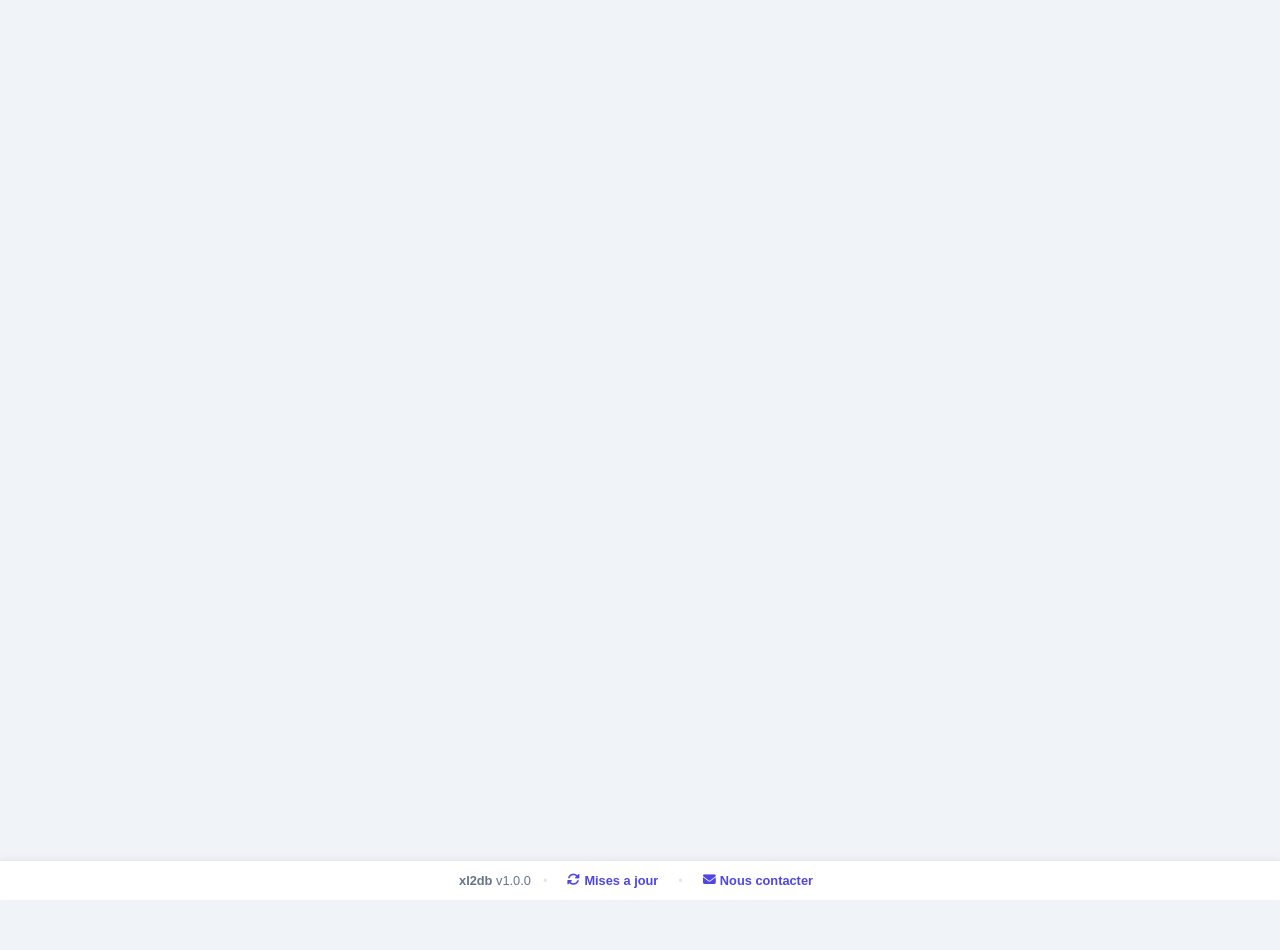
==== commit dd39c393: "maj de déploiement windows pour release v1.0" ====
--- a/web/index.html
+++ b/web/index.html
@@ -3,18 +3,22 @@
   <head>
     <meta charset="UTF-8" />
     <meta name="viewport" content="width=device-width, initial-scale=1.0" />
-    <title>Data Manager - Expert Edition</title>
+    <title>xl2db</title>
     <link rel="stylesheet" href="css/style.css" />
     <link rel="stylesheet" href="fontawesome/css/all.min.css" />
     <style>
       html,
       body {
         width: 100vw;
-        height: 100vh;
+        min-height: 100vh;
         margin: 0;
         padding: 0;
-        overflow: auto;
-      }
+        overflow-x: hidden;
+      }
+      body {
+        padding-bottom: 50px !important;
+      }
+
       .app-container {
         width: 100% !important;
         max-width: 100% !important;
@@ -34,158 +38,11 @@
         flex: 1;
         width: 100%;
         max-width: 100% !important;
-        padding: 2rem 3rem !important;
+        padding: 2rem 3rem 80px 3rem !important;
         box-sizing: border-box;
       }
-      #notification-container {
-        position: fixed;
-        bottom: 20px;
-        right: 20px;
-        z-index: 999999;
-        display: flex;
-        flex-direction: column;
-        gap: 10px;
-        max-width: 350px;
-        width: 100%;
-      }
-      .notification {
-        background: rgba(15, 23, 42, 0.9);
-        color: #ffffff;
-        padding: 14px 18px;
-        border-radius: 8px;
-        box-shadow: 0 10px 25px rgba(0, 0, 0, 0.2);
-        backdrop-filter: blur(8px);
-        font-size: 0.9rem;
-      }
-      .notification-success {
-        border-left: 4px solid #27ae60;
-      }
-      .notification-error {
-        border-left: 4px solid #e74c3c;
-      }
-      .hidden {
-        display: none !important;
-      }
-      .duplicates-table-wrapper {
-        overflow-x: auto;
-        overflow-y: auto;
-        max-height: 600px;
-        border-radius: 6px;
-        border: 1px solid var(--border-color, #e2e8f0);
-      }
-      .duplicates-table-wrapper table {
-        width: 100%;
-        min-width: 800px;
-        border-collapse: collapse;
-        font-size: 0.85rem;
-        background: var(--bg-container, #fff);
-      }
-      .duplicates-table-wrapper thead {
-        background: var(--bg-secondary, #f1f5f9);
-        border-bottom: 2px solid var(--border-color, #cbd5e1);
-        position: sticky;
-        top: 0;
-        z-index: 3;
-      }
-      .duplicates-table-wrapper th {
-        padding: 0.6rem 0.8rem;
-        text-align: left;
-        font-weight: 600;
-        color: var(--text-secondary, #334155);
-        white-space: nowrap;
-        background: var(--bg-secondary, #f1f5f9);
-        border-right: 1px solid var(--border-light, #e2e8f0);
-        min-width: 120px;
-      }
-      .duplicates-table-wrapper td {
-        padding: 0.5rem 0.8rem;
-        border-bottom: 1px solid var(--border-light, #e2e8f0);
-        color: var(--text-secondary, #334155);
-        vertical-align: top;
-        border-right: 1px solid var(--border-light, #e2e8f0);
-        min-width: 120px;
-        max-width: 300px;
-        word-break: break-word;
-      }
-      .duplicates-table-wrapper tr:hover td {
-        background: var(--bg-hover, #f1f5f9);
-      }
-      .duplicates-table-wrapper .dup-col-doublon {
-        color: #e74c3c;
-        font-weight: 600;
-        background: rgba(231, 76, 60, 0.05);
-      }
-      .duplicates-table-wrapper .dup-col-reference {
-        color: #27ae60;
-        font-weight: 600;
-        background: rgba(39, 174, 96, 0.05);
-      }
-      .dup-algorithm-selector {
-        display: flex;
-        gap: 0.75rem;
-        flex-wrap: wrap;
-        margin-bottom: 1rem;
-        padding: 0.75rem;
-        background: var(--bg-secondary, #f8fafc);
-        border-radius: 6px;
-        border: 1px solid var(--border-color, #e2e8f0);
-      }
-      .dup-algorithm-selector label {
-        display: flex;
-        align-items: center;
-        gap: 0.5rem;
-        font-weight: 500;
-        cursor: pointer;
-        padding: 0.4rem 0.8rem;
-        border-radius: 6px;
-        transition: all 0.2s;
-        font-size: 0.85rem;
-        color: var(--text-secondary, #334155);
-        border: 2px solid transparent;
-      }
-      .dup-algorithm-selector label:hover {
-        background: var(--bg-hover, #f1f5f9);
-      }
-      .dup-algorithm-selector input[type="radio"] {
-        width: 16px;
-        height: 16px;
-        cursor: pointer;
-        accent-color: var(--primary, #4f46e5);
-      }
-      .dup-algorithm-selector label.active {
-        border-color: var(--primary, #4f46e5);
-        background: rgba(79, 70, 229, 0.08);
-        color: var(--primary, #4f46e5);
-      }
-      .database-tables-container {
-        display: flex;
-        flex-direction: column;
-        gap: 0.5rem;
-        max-height: 400px;
-        overflow-y: auto;
-        padding-right: 4px;
-      }
-      .database-tables-container::-webkit-scrollbar {
-        width: 4px;
-      }
-      .database-tables-container::-webkit-scrollbar-thumb {
-        background: var(--primary-light, #818cf8);
-        border-radius: 10px;
-      }
-      #db-selection-container {
-        position: sticky;
-        top: 0;
-        background: var(--bg-card, #ffffff);
-        z-index: 10;
-        padding: 0.5rem 0 1rem 0 !important;
-        border-bottom: 1px solid var(--border-color, #e2e8f0);
-        margin-bottom: 0.5rem;
-      }
-      #database-tables-container-existing {
-        max-height: 500px;
-        overflow-y: auto;
-        padding-right: 4px;
-      }
+
+      /* ✅ TOPBAR - reorganisee : Accueil a GAUCHE */
       .topbar {
         display: flex;
         align-items: center;
@@ -202,54 +59,157 @@
         width: 100%;
         box-sizing: border-box;
       }
+      .topbar-brand {
+        display: flex;
+        align-items: center;
+        gap: 0.75rem;
+        flex-shrink: 0;
+      }
+      .topbar-left-actions {
+        display: flex;
+        align-items: center;
+        gap: 0.5rem;
+        flex-shrink: 0;
+      }
       .topbar-right {
         display: flex;
         align-items: center;
         gap: 0.75rem;
         margin-left: auto;
       }
-      .topbar-center {
+
+      #notification-container {
+        position: fixed;
+        bottom: 60px;
+        right: 20px;
+        z-index: 999999;
+        display: flex;
+        flex-direction: column;
+        gap: 10px;
+        max-width: 350px;
+        width: 100%;
+      }
+      .notification {
+        background: rgba(15, 23, 42, 0.9);
+        color: #ffffff;
+        padding: 14px 18px;
+        border-radius: 8px;
+        box-shadow: 0 10px 25px rgba(0, 0, 0, 0.2);
+        backdrop-filter: blur(8px);
+        font-size: 0.9rem;
+      }
+      .notification-success {
+        border-left: 4px solid #27ae60;
+      }
+      .notification-error {
+        border-left: 4px solid #e74c3c;
+      }
+      .hidden {
+        display: none !important;
+      }
+
+      .duplicates-table-wrapper {
+        overflow-x: auto;
+        overflow-y: auto;
+        max-height: 600px;
+        border-radius: 6px;
+        border: 1px solid var(--border-color, #e2e8f0);
+      }
+      .duplicates-table-wrapper table {
+        width: 100%;
+        min-width: 800px;
+        border-collapse: collapse;
+        font-size: 0.85rem;
+        background: var(--bg-container, #fff);
+      }
+      .duplicates-table-wrapper thead {
+        background: var(--bg-secondary, #f1f5f9);
+        border-bottom: 2px solid var(--border-color, #cbd5e1);
+        position: sticky;
+        top: 0;
+        z-index: 3;
+      }
+      .duplicates-table-wrapper th {
+        padding: 0.6rem 0.8rem;
+        text-align: left;
+        font-weight: 600;
+        color: var(--text-secondary, #334155);
+        white-space: nowrap;
+        background: var(--bg-secondary, #f1f5f9);
+        border-right: 1px solid var(--border-light, #e2e8f0);
+        min-width: 120px;
+      }
+      .duplicates-table-wrapper td {
+        padding: 0.5rem 0.8rem;
+        border-bottom: 1px solid var(--border-light, #e2e8f0);
+        color: var(--text-secondary, #334155);
+        vertical-align: top;
+        border-right: 1px solid var(--border-light, #e2e8f0);
+        min-width: 120px;
+        max-width: 300px;
+        word-break: break-word;
+      }
+      .duplicates-table-wrapper tr:hover td {
+        background: var(--bg-hover, #f1f5f9);
+      }
+
+      .dup-algorithm-selector {
+        display: flex;
+        gap: 0.75rem;
+        flex-wrap: wrap;
+        margin-bottom: 1rem;
+        padding: 0.75rem;
+        background: var(--bg-secondary, #f8fafc);
+        border-radius: 6px;
+        border: 1px solid var(--border-color, #e2e8f0);
+      }
+      .dup-algorithm-selector label {
         display: flex;
         align-items: center;
         gap: 0.5rem;
-      }
-      @media (max-width: 768px) {
-        .dashboard-content {
-          padding: 1rem !important;
-        }
-        .dup-algorithm-selector {
-          flex-direction: column;
-          align-items: stretch;
-        }
-        .dup-algorithm-selector label {
-          justify-content: center;
-        }
-        .dup-algorithm-selector .button {
-          margin-left: 0 !important;
-        }
-        .topbar {
-          padding: 0.5rem 1rem;
-          flex-wrap: wrap;
-        }
-        .topbar-brand .brand-name {
-          display: none;
-        }
-        .topbar-center {
-          order: 3;
-          width: 100%;
-          justify-content: center;
-          margin-top: 0.3rem;
-        }
-      }
+        font-weight: 500;
+        cursor: pointer;
+        padding: 0.4rem 0.8rem;
+        border-radius: 6px;
+        transition: all 0.2s;
+        font-size: 0.85rem;
+        color: var(--text-secondary, #334155);
+        border: 2px solid transparent;
+      }
+      .dup-algorithm-selector label.active {
+        border-color: var(--primary, #4f46e5);
+        background: rgba(79, 70, 229, 0.08);
+        color: var(--primary, #4f46e5);
+      }
+
+      .database-tables-container {
+        display: flex;
+        flex-direction: column;
+        gap: 0.5rem;
+        max-height: 400px;
+        overflow-y: auto;
+        padding-right: 4px;
+      }
+      #db-selection-container {
+        position: sticky;
+        top: 0;
+        background: var(--bg-card, #ffffff);
+        z-index: 10;
+        padding: 0.5rem 0 1rem 0 !important;
+        border-bottom: 1px solid var(--border-color, #e2e8f0);
+        margin-bottom: 0.5rem;
+      }
+      #database-tables-container-existing {
+        max-height: 500px;
+        overflow-y: auto;
+        padding-right: 4px;
+      }
+
       .chart-container {
         background: var(--bg-secondary, #f8fafc);
         padding: 1rem;
         border-radius: 8px;
         border: 1px solid var(--border-color, #e2e8f0);
-      }
-      .chart-container h4 {
-        margin: 0 0 12px 0;
-        color: var(--text-color, #111);
       }
       .chart-bar-container {
         max-height: 400px;
@@ -290,6 +250,7 @@
         font-weight: 600;
         font-size: 0.85rem;
       }
+
       .stat-card {
         background: var(--bg-secondary, #f8fafc);
         padding: 1rem;
@@ -312,6 +273,7 @@
       .stat-grid .value {
         font-weight: 600;
       }
+
       .edit-modal-overlay {
         position: fixed;
         top: 0;
@@ -386,6 +348,7 @@
         background: #6c757d;
         color: white;
       }
+
       .btn-edit-row {
         background: #f39c12;
         color: white;
@@ -403,6 +366,7 @@
       .btn-edit-row:hover {
         background: #e67e22;
       }
+
       .table-filter-container {
         display: flex;
         gap: 10px;
@@ -419,15 +383,7 @@
         color: var(--text-color, #334155);
         font-size: 0.9rem;
       }
-      .table-filter-container select {
-        padding: 0.5rem 1rem;
-        border-radius: 6px;
-        border: 1px solid var(--border-color, #cbd5e1);
-        background: var(--bg-card, #ffffff);
-        color: var(--text-color, #1a1a2e);
-        font-size: 0.9rem;
-        min-width: 200px;
-      }
+
       .progress-bar-container {
         position: fixed;
         top: 0;
@@ -444,8 +400,9 @@
         transition: width 0.3s ease;
       }
       #duplicates-view .dashboard-content {
-        padding: 1.5rem 2rem !important;
-      }
+        padding: 1.5rem 2rem 80px 2rem !important;
+      }
+
       .btn-terminate {
         background: #e67e22;
         color: white;
@@ -455,6 +412,7 @@
       .btn-terminate:hover {
         background: #d35400;
       }
+
       .btn-add-row {
         background: #27ae60;
         color: white;
@@ -467,9 +425,6 @@
         align-items: center;
         gap: 6px;
       }
-      .btn-add-row:hover {
-        background: #1e8449;
-      }
       .btn-show-results {
         background: #17a2b8;
         color: white;
@@ -482,33 +437,7 @@
         align-items: center;
         gap: 6px;
       }
-      .btn-show-results:hover {
-        background: #138496;
-      }
-      .search-right-container {
-        display: flex;
-        gap: 10px;
-        justify-content: flex-end;
-        margin-bottom: 1rem;
-        flex-wrap: wrap;
-      }
-      .search-right-container .search-input {
-        flex: 1;
-        max-width: 400px;
-        padding: 10px;
-        border-radius: 4px;
-        border: 1px solid var(--border-color);
-        background: var(--bg-input);
-      }
-      .btn-create-db {
-        background: #8e44ad;
-        color: white;
-        border: none;
-        font-weight: 600;
-      }
-      .btn-create-db:hover {
-        background: #71368a;
-      }
+
       .create-db-panel {
         background: var(--bg-card);
         padding: 2rem;
@@ -535,15 +464,6 @@
         color: var(--text-color);
         font-size: 0.95rem;
         box-sizing: border-box;
-      }
-      .create-db-panel select {
-        width: 100%;
-        padding: 0.7rem;
-        border: 1px solid var(--border-color);
-        border-radius: 6px;
-        background: var(--bg-input);
-        color: var(--text-color);
-        font-size: 0.95rem;
       }
       .create-db-actions {
         display: flex;
@@ -566,51 +486,32 @@
         background: #8e44ad;
         color: white;
       }
-      .btn-primary-purple:hover {
-        background: #71368a;
-      }
       .btn-green {
         background: #27ae60;
         color: white;
       }
-      .btn-green:hover {
-        background: #1e8449;
-      }
       .btn-blue {
         background: #4f46e5;
         color: white;
       }
-      .btn-blue:hover {
-        background: #4338ca;
-      }
       .btn-grey {
         background: #6c757d;
         color: white;
       }
-      .btn-grey:hover {
-        background: #5a6268;
-      }
+
       .btn-master-list {
         background: #e67e22;
         color: white;
         border: none;
         font-weight: 600;
       }
-      .btn-master-list:hover {
-        background: #d35400;
-      }
       .btn-stats-query {
         background: #4f46e5;
         color: white;
         border: none;
         font-weight: 600;
       }
-      .btn-stats-query:hover {
-        background: #4338ca;
-      }
-      .stat-query-btn:hover {
-        background: #e0e7ff !important;
-      }
+
       .btn-delete-db {
         background: #dc3545;
         color: white;
@@ -623,9 +524,6 @@
         align-items: center;
         gap: 6px;
         transition: all 0.2s;
-      }
-      .btn-delete-db:hover {
-        background: #c82333;
       }
       .btn-delete-table {
         background: #dc3545;
@@ -641,11 +539,7 @@
         gap: 4px;
         transition: all 0.2s;
       }
-      .btn-delete-table:hover {
-        background: #c82333;
-      }
-
-      /* Bouton precedent generique */
+
       .btn-back-global {
         background: #6c757d;
         color: white;
@@ -663,7 +557,6 @@
         background: #5a6268;
       }
 
-      /* Checkboxes tables doublons */
       .dup-table-checkbox-label {
         display: inline-flex;
         align-items: center;
@@ -679,10 +572,6 @@
         transition: all 0.2s;
         user-select: none;
       }
-      .dup-table-checkbox-label:hover {
-        border-color: var(--primary, #4f46e5);
-        background: #eef2ff;
-      }
       .dup-table-checkbox-label.checked {
         border-color: var(--primary, #4f46e5);
         background: #e0e7ff;
@@ -696,13 +585,61 @@
         accent-color: var(--primary, #4f46e5);
       }
 
-      /* Bouton TOUT SUPPRIMER */
       .btn-delete-all-dups {
         background: #8b0000 !important;
         font-weight: 700 !important;
       }
       .btn-delete-all-dups:hover {
         background: #a52a2a !important;
+      }
+
+      /* ✅ FOOTER */
+      #app-footer {
+        position: fixed;
+        bottom: 0;
+        left: 0;
+        right: 0;
+        padding: 8px 16px;
+        background: var(--bg-container, #fff);
+        border-top: 1px solid var(--border-color, #e2e8f0);
+        display: flex;
+        justify-content: center;
+        align-items: center;
+        gap: 12px;
+        font-size: 0.8rem;
+        color: var(--text-muted, #64748b);
+        z-index: 500;
+        box-shadow: 0 -2px 8px rgba(0, 0, 0, 0.04);
+      }
+      #app-footer button {
+        background: none;
+        border: none;
+        color: var(--primary, #4f46e5);
+        cursor: pointer;
+        font-size: 0.8rem;
+        font-weight: 600;
+        display: inline-flex;
+        align-items: center;
+        gap: 4px;
+        padding: 4px 8px;
+        border-radius: 4px;
+        transition: background 0.2s;
+      }
+      #app-footer button:hover {
+        background: rgba(79, 70, 229, 0.08);
+      }
+
+      @media (max-width: 768px) {
+        .dashboard-content {
+          padding: 1rem 1rem 80px 1rem !important;
+        }
+        .topbar {
+          padding: 0.5rem 1rem;
+          flex-wrap: wrap;
+        }
+        .topbar-brand .brand-name {
+          display: none;
+        }
       }
     </style>
   </head>
@@ -725,7 +662,7 @@
         aria-labelledby="setup-title"
       >
         <div class="brand-header-row">
-          <div class="brand-mark">DM</div>
+          <div class="brand-mark">XL</div>
           <button
             id="theme-toggle-setup"
             class="secondary-button theme-toggle-btn theme-global-btn"
@@ -767,7 +704,7 @@
         aria-labelledby="login-title"
       >
         <div class="brand-header-row">
-          <div class="brand-mark">DM</div>
+          <div class="brand-mark">XL</div>
           <button
             id="theme-toggle-login"
             class="secondary-button theme-toggle-btn theme-global-btn"
@@ -810,13 +747,13 @@
       >
         <header class="topbar">
           <div class="topbar-brand">
-            <div class="brand-mark small">DM</div>
+            <div class="brand-mark small">XL</div>
             <div>
-              <span class="brand-name">Data Manager</span>
+              <span class="brand-name">xl2db</span>
               <span class="brand-subtitle">Gestion de donnees</span>
             </div>
           </div>
-          <div class="topbar-right">
+          <div class="topbar-left-actions">
             <button
               class="secondary-button btn-home"
               type="button"
@@ -824,6 +761,8 @@
             >
               <i class="fas fa-home"></i> Accueil
             </button>
+          </div>
+          <div class="topbar-right">
             <div class="menu-container">
               <button
                 id="menu-button"
@@ -850,6 +789,16 @@
                 <button class="menu-item theme-global-btn" type="button">
                   <i class="fas fa-adjust"></i> Changer de theme
                 </button>
+                <button class="menu-item about-global-btn" type="button">
+                  <i class="fas fa-info-circle"></i> A propos
+                </button>
+                <button class="menu-item updates-global-btn" type="button">
+                  <i class="fas fa-sync-alt"></i> Verifier les mises a jour
+                </button>
+                <button class="menu-item contact-global-btn" type="button">
+                  <i class="fas fa-envelope"></i> Nous contacter
+                </button>
+                <div class="menu-separator"></div>
                 <button
                   id="quit-app-button"
                   class="menu-item danger-item quit-global-btn"
@@ -969,20 +918,13 @@
       >
         <header class="topbar">
           <div class="topbar-brand">
-            <div class="brand-mark small">DM</div>
+            <div class="brand-mark small">XL</div>
             <div>
-              <span class="brand-name">Data Manager</span>
+              <span class="brand-name">xl2db</span>
               <span class="brand-subtitle">Creation de base</span>
             </div>
           </div>
-          <div class="topbar-right">
-            <button
-              class="secondary-button btn-back-global"
-              type="button"
-              title="Retour a la page precedente"
-            >
-              <i class="fas fa-arrow-left"></i> Precedent
-            </button>
+          <div class="topbar-left-actions">
             <button
               class="secondary-button btn-home"
               type="button"
@@ -991,12 +933,14 @@
               <i class="fas fa-home"></i> Accueil
             </button>
             <button
-              id="btn-create-db-back"
-              class="secondary-button"
+              class="secondary-button btn-back-global"
               type="button"
+              title="Retour a la page precedente"
             >
-              <i class="fas fa-arrow-left"></i> Retour
+              <i class="fas fa-arrow-left"></i> Precedent
             </button>
+          </div>
+          <div class="topbar-right">
             <div class="menu-container">
               <button
                 id="menu-button-create"
@@ -1023,6 +967,16 @@
                 <button class="menu-item theme-global-btn" type="button">
                   <i class="fas fa-adjust"></i> Changer de theme
                 </button>
+                <button class="menu-item about-global-btn" type="button">
+                  <i class="fas fa-info-circle"></i> A propos
+                </button>
+                <button class="menu-item updates-global-btn" type="button">
+                  <i class="fas fa-sync-alt"></i> Verifier les mises a jour
+                </button>
+                <button class="menu-item contact-global-btn" type="button">
+                  <i class="fas fa-envelope"></i> Nous contacter
+                </button>
+                <div class="menu-separator"></div>
                 <button
                   id="quit-app-button-create"
                   class="menu-item danger-item quit-global-btn"
@@ -1049,20 +1003,20 @@
 
           <div class="create-db-panel">
             <div class="form-group">
-              <label for="create-db-name">
-                <i class="fas fa-database"></i> Nom de la base (sans .db)
-              </label>
+              <label for="create-db-name"
+                ><i class="fas fa-database"></i> Nom de la base (sans
+                .db)</label
+              >
               <input
                 type="text"
                 id="create-db-name"
                 placeholder="Ex: ma_nouvelle_base"
               />
             </div>
-
             <div class="form-group">
-              <label for="create-db-table-name">
-                <i class="fas fa-table"></i> Nom de la table principale
-              </label>
+              <label for="create-db-table-name"
+                ><i class="fas fa-table"></i> Nom de la table principale</label
+              >
               <input
                 type="text"
                 id="create-db-table-name"
@@ -1070,12 +1024,11 @@
                 value="donnees"
               />
             </div>
-
             <div class="form-group">
-              <label>
-                <i class="fas fa-file-excel"></i> Importer depuis un fichier
-                Excel (optionnel)
-              </label>
+              <label
+                ><i class="fas fa-file-excel"></i> Importer depuis un fichier
+                Excel (optionnel)</label
+              >
               <div
                 style="
                   display: flex;
@@ -1103,22 +1056,19 @@
                 >
               </div>
             </div>
-
             <div id="create-db-sheet-container" class="form-group hidden">
-              <label for="create-db-sheet-select">
-                <i class="fas fa-file-alt"></i> Feuille Excel a importer
-              </label>
+              <label for="create-db-sheet-select"
+                ><i class="fas fa-file-alt"></i> Feuille Excel a importer</label
+              >
               <select id="create-db-sheet-select">
                 <option value="">-- Toutes les feuilles --</option>
               </select>
             </div>
-
             <div
               id="create-db-message"
               class="status-message"
               role="status"
             ></div>
-
             <div class="create-db-actions">
               <button
                 id="btn-create-from-excel"
@@ -1131,7 +1081,6 @@
                 <i class="fas fa-plus"></i> Creer une base vide
               </button>
             </div>
-
             <div
               id="create-db-export-section"
               class="hidden"
@@ -1142,8 +1091,8 @@
               "
             >
               <h3 style="margin-bottom: 1rem; color: var(--text-color)">
-                <i class="fas fa-check-circle" style="color: #27ae60"></i>
-                Base creee avec succes
+                <i class="fas fa-check-circle" style="color: #27ae60"></i> Base
+                creee avec succes
               </h3>
               <p style="color: var(--text-muted); margin-bottom: 1rem">
                 Vous pouvez maintenant exporter cette base au format Excel.
@@ -1170,20 +1119,13 @@
       >
         <header class="topbar">
           <div class="topbar-brand">
-            <div class="brand-mark small">DM</div>
+            <div class="brand-mark small">XL</div>
             <div>
-              <span class="brand-name">Data Manager</span>
+              <span class="brand-name">xl2db</span>
               <span class="brand-subtitle">Import Excel</span>
             </div>
           </div>
-          <div class="topbar-right">
-            <button
-              class="secondary-button btn-back-global"
-              type="button"
-              title="Retour a la page precedente"
-            >
-              <i class="fas fa-arrow-left"></i> Precedent
-            </button>
+          <div class="topbar-left-actions">
             <button
               class="secondary-button btn-home"
               type="button"
@@ -1191,13 +1133,11 @@
             >
               <i class="fas fa-home"></i> Accueil
             </button>
-            <button
-              id="back-to-dashboard-button"
-              class="secondary-button"
-              type="button"
-            >
-              Retour
+            <button class="secondary-button btn-back-global" type="button">
+              <i class="fas fa-arrow-left"></i> Precedent
             </button>
+          </div>
+          <div class="topbar-right">
             <div class="menu-container">
               <button
                 id="menu-button-import"
@@ -1224,6 +1164,16 @@
                 <button class="menu-item theme-global-btn" type="button">
                   <i class="fas fa-adjust"></i> Changer de theme
                 </button>
+                <button class="menu-item about-global-btn" type="button">
+                  <i class="fas fa-info-circle"></i> A propos
+                </button>
+                <button class="menu-item updates-global-btn" type="button">
+                  <i class="fas fa-sync-alt"></i> Verifier les mises a jour
+                </button>
+                <button class="menu-item contact-global-btn" type="button">
+                  <i class="fas fa-envelope"></i> Nous contacter
+                </button>
+                <div class="menu-separator"></div>
                 <button
                   id="quit-app-button-import"
                   class="menu-item danger-item quit-global-btn"
@@ -1257,20 +1207,17 @@
                 >Aucun fichier selectionne</span
               >
             </div>
-
             <div
               id="excel-import-message"
               class="status-message"
               role="status"
             ></div>
-
             <label for="excel-table-name">Nom de la table dans la base</label>
             <input
               id="excel-table-name"
               type="text"
               placeholder="ex: clients_2024"
             />
-
             <button
               id="import-excel-into-database-button"
               class="button button-primary"
@@ -1278,14 +1225,12 @@
             >
               <i class="fas fa-database"></i> Convertir en base de donnees
             </button>
-
             <div id="excel-sheet-container" class="form-group hidden">
               <label for="excel-sheet-select">Feuille Excel</label>
               <select id="excel-sheet-select">
                 <option value="">Selectionnez une feuille</option>
               </select>
             </div>
-
             <div
               id="excel-preview-container"
               class="excel-preview-container hidden"
@@ -1317,20 +1262,13 @@
       >
         <header class="topbar">
           <div class="topbar-brand">
-            <div class="brand-mark small">DM</div>
+            <div class="brand-mark small">XL</div>
             <div>
-              <span class="brand-name">Data Manager</span>
+              <span class="brand-name">xl2db</span>
               <span class="brand-subtitle">Bases de donnees</span>
             </div>
           </div>
-          <div class="topbar-right">
-            <button
-              class="secondary-button btn-back-global"
-              type="button"
-              title="Retour a la page precedente"
-            >
-              <i class="fas fa-arrow-left"></i> Precedent
-            </button>
+          <div class="topbar-left-actions">
             <button
               class="secondary-button btn-home"
               type="button"
@@ -1338,6 +1276,11 @@
             >
               <i class="fas fa-home"></i> Accueil
             </button>
+            <button class="secondary-button btn-back-global" type="button">
+              <i class="fas fa-arrow-left"></i> Precedent
+            </button>
+          </div>
+          <div class="topbar-right">
             <button
               id="btn-terminate-database-existing"
               class="secondary-button btn-terminate"
@@ -1372,6 +1315,16 @@
                 <button class="menu-item theme-global-btn" type="button">
                   <i class="fas fa-adjust"></i> Changer de theme
                 </button>
+                <button class="menu-item about-global-btn" type="button">
+                  <i class="fas fa-info-circle"></i> A propos
+                </button>
+                <button class="menu-item updates-global-btn" type="button">
+                  <i class="fas fa-sync-alt"></i> Verifier les mises a jour
+                </button>
+                <button class="menu-item contact-global-btn" type="button">
+                  <i class="fas fa-envelope"></i> Nous contacter
+                </button>
+                <div class="menu-separator"></div>
                 <button
                   id="quit-app-button-existing"
                   class="menu-item danger-item quit-global-btn"
@@ -1442,7 +1395,6 @@
                   id="btn-delete-selected-db"
                   class="btn-delete-db"
                   type="button"
-                  title="Supprimer la base selectionnee"
                 >
                   <i class="fas fa-trash-alt"></i> Supprimer la base
                 </button>
@@ -1500,7 +1452,6 @@
                 <h2>Outils de gestion</h2>
               </div>
             </div>
-
             <div
               class="feature-grid"
               style="
@@ -1619,20 +1570,13 @@
       >
         <header class="topbar">
           <div class="topbar-brand">
-            <div class="brand-mark small">DM</div>
+            <div class="brand-mark small">XL</div>
             <div>
-              <span class="brand-name">Data Manager</span>
+              <span class="brand-name">xl2db</span>
               <span class="brand-subtitle">Recherche de doublons</span>
             </div>
           </div>
-          <div class="topbar-right">
-            <button
-              class="secondary-button btn-back-global"
-              type="button"
-              title="Retour a la page precedente"
-            >
-              <i class="fas fa-arrow-left"></i> Precedent
-            </button>
+          <div class="topbar-left-actions">
             <button
               class="secondary-button btn-home"
               type="button"
@@ -1640,6 +1584,11 @@
             >
               <i class="fas fa-home"></i> Accueil
             </button>
+            <button class="secondary-button btn-back-global" type="button">
+              <i class="fas fa-arrow-left"></i> Precedent
+            </button>
+          </div>
+          <div class="topbar-right">
             <button
               id="btn-terminate-database-duplicates"
               class="secondary-button btn-terminate"
@@ -1674,6 +1623,16 @@
                 <button class="menu-item theme-global-btn" type="button">
                   <i class="fas fa-adjust"></i> Changer de theme
                 </button>
+                <button class="menu-item about-global-btn" type="button">
+                  <i class="fas fa-info-circle"></i> A propos
+                </button>
+                <button class="menu-item updates-global-btn" type="button">
+                  <i class="fas fa-sync-alt"></i> Verifier les mises a jour
+                </button>
+                <button class="menu-item contact-global-btn" type="button">
+                  <i class="fas fa-envelope"></i> Nous contacter
+                </button>
+                <div class="menu-separator"></div>
                 <button
                   id="quit-app-button-duplicates"
                   class="menu-item danger-item quit-global-btn"
@@ -1725,9 +1684,9 @@
                   gap: 10px;
                 "
               >
-                <label style="font-weight: 600">
-                  <i class="fas fa-table"></i> Tables a analyser :
-                </label>
+                <label style="font-weight: 600"
+                  ><i class="fas fa-table"></i> Tables a analyser :</label
+                >
                 <div style="display: flex; gap: 8px; flex-wrap: wrap">
                   <button
                     id="btn-check-all-tables"
@@ -1983,7 +1942,7 @@
                     cursor: pointer;
                     font-weight: 700;
                   "
-                  title="Supprime TOUS les doublons trouves (pas seulement ceux affiches)"
+                  title="Supprime TOUS les doublons trouves"
                 >
                   <i class="fas fa-bomb"></i> TOUT SUPPRIMER
                 </button>
@@ -2023,20 +1982,13 @@
       >
         <header class="topbar">
           <div class="topbar-brand">
-            <div class="brand-mark small">DM</div>
+            <div class="brand-mark small">XL</div>
             <div>
-              <span class="brand-name">Data Manager</span>
+              <span class="brand-name">xl2db</span>
               <span class="brand-subtitle">Manipulation</span>
             </div>
           </div>
-          <div class="topbar-right">
-            <button
-              class="secondary-button btn-back-global"
-              type="button"
-              title="Retour a la page precedente"
-            >
-              <i class="fas fa-arrow-left"></i> Precedent
-            </button>
+          <div class="topbar-left-actions">
             <button
               class="secondary-button btn-home"
               type="button"
@@ -2044,13 +1996,11 @@
             >
               <i class="fas fa-home"></i> Accueil
             </button>
-            <button
-              class="secondary-button"
-              type="button"
-              onclick="goToExistingDb()"
-            >
-              Retour
+            <button class="secondary-button btn-back-global" type="button">
+              <i class="fas fa-arrow-left"></i> Precedent
             </button>
+          </div>
+          <div class="topbar-right">
             <button
               id="btn-terminate-database-manipulate"
               class="secondary-button btn-terminate"
@@ -2085,6 +2035,16 @@
                 <button class="menu-item theme-global-btn" type="button">
                   <i class="fas fa-adjust"></i> Changer de theme
                 </button>
+                <button class="menu-item about-global-btn" type="button">
+                  <i class="fas fa-info-circle"></i> A propos
+                </button>
+                <button class="menu-item updates-global-btn" type="button">
+                  <i class="fas fa-sync-alt"></i> Verifier les mises a jour
+                </button>
+                <button class="menu-item contact-global-btn" type="button">
+                  <i class="fas fa-envelope"></i> Nous contacter
+                </button>
+                <div class="menu-separator"></div>
                 <button
                   id="quit-app-button-manipulate"
                   class="menu-item danger-item quit-global-btn"
@@ -2147,9 +2107,8 @@
                       display: block;
                       margin-bottom: 0.5rem;
                     "
+                    >Selectionner la table :</label
                   >
-                    Selectionner la table :
-                  </label>
                   <select
                     id="manipulate-table-select"
                     style="
@@ -2863,6 +2822,21 @@
       </section>
     </main>
 
+    <!-- ✅ FOOTER avec boutons Mises a jour et Contact -->
+    <footer id="app-footer">
+      <span
+        ><strong>xl2db</strong> v<span id="footer-version">1.0.0</span></span
+      >
+      <span style="color: var(--border-color, #cbd5e1)">•</span>
+      <button id="footer-check-updates" type="button">
+        <i class="fas fa-sync-alt"></i> Mises a jour
+      </button>
+      <span style="color: var(--border-color, #cbd5e1)">•</span>
+      <button id="footer-contact" type="button">
+        <i class="fas fa-envelope"></i> Nous contacter
+      </button>
+    </footer>
+
     <div
       id="notification-container"
       aria-live="polite"
--- a/web/css/style.css
+++ b/web/css/style.css
@@ -1319,3 +1319,121 @@
   font-weight: 400;
   letter-spacing: 0.01em;
 }
+/* ✅ MENU UTILISATEUR - ALIGNEMENT DES BOUTONS */
+.menu-container {
+  position: relative;
+  display: inline-block;
+}
+.user-menu {
+  position: absolute;
+  top: calc(100% + 8px);
+  right: 0;
+  min-width: 240px;
+  background: var(--bg-container, #ffffff);
+  border: 1px solid var(--border-color, #e2e8f0);
+  border-radius: 8px;
+  box-shadow: 0 10px 30px rgba(0, 0, 0, 0.12);
+  padding: 6px;
+  z-index: 1000;
+  animation: menuFadeIn 0.15s ease;
+}
+@keyframes menuFadeIn {
+  from {
+    opacity: 0;
+    transform: translateY(-4px);
+  }
+  to {
+    opacity: 1;
+    transform: translateY(0);
+  }
+}
+.menu-user {
+  display: flex;
+  align-items: center;
+  gap: 10px;
+  padding: 10px 12px;
+  border-radius: 6px;
+}
+.menu-user .avatar {
+  width: 36px;
+  height: 36px;
+  border-radius: 50%;
+  background: linear-gradient(135deg, #4f46e5, #818cf8);
+  color: white;
+  display: flex;
+  align-items: center;
+  justify-content: center;
+  font-weight: 700;
+  font-size: 0.85rem;
+  flex-shrink: 0;
+}
+.menu-user-info {
+  display: flex;
+  flex-direction: column;
+  overflow: hidden;
+}
+.menu-user-info strong {
+  font-size: 0.9rem;
+  color: var(--text-color, #1a1a2e);
+  font-weight: 600;
+  white-space: nowrap;
+  overflow: hidden;
+  text-overflow: ellipsis;
+}
+.menu-user-info small {
+  font-size: 0.75rem;
+  color: var(--text-muted, #64748b);
+}
+.menu-separator {
+  height: 1px;
+  background: var(--border-color, #e2e8f0);
+  margin: 6px 4px;
+}
+/* ✅ Alignement horizontal des items du menu */
+.menu-item {
+  display: flex;
+  align-items: center;
+  justify-content: flex-start;
+  gap: 10px;
+  width: 100%;
+  padding: 10px 12px;
+  border: none;
+  background: transparent;
+  color: var(--text-color, #1a1a2e);
+  font-size: 0.9rem;
+  font-weight: 500;
+  text-align: left;
+  cursor: pointer;
+  border-radius: 6px;
+  transition:
+    background 0.15s ease,
+    color 0.15s ease;
+  font-family: inherit;
+  line-height: 1.2;
+  box-sizing: border-box;
+}
+.menu-item i {
+  width: 18px;
+  min-width: 18px;
+  text-align: center;
+  color: var(--text-muted, #64748b);
+  font-size: 0.95rem;
+  flex-shrink: 0;
+}
+.menu-item:hover {
+  background: var(--bg-secondary, #f8fafc);
+  color: var(--primary, #4f46e5);
+}
+.menu-item:hover i {
+  color: var(--primary, #4f46e5);
+}
+.menu-item.danger-item {
+  color: #dc3545;
+}
+.menu-item.danger-item i {
+  color: #dc3545;
+}
+.menu-item.danger-item:hover {
+  background: rgba(220, 53, 69, 0.08);
+  color: #dc3545;
+}
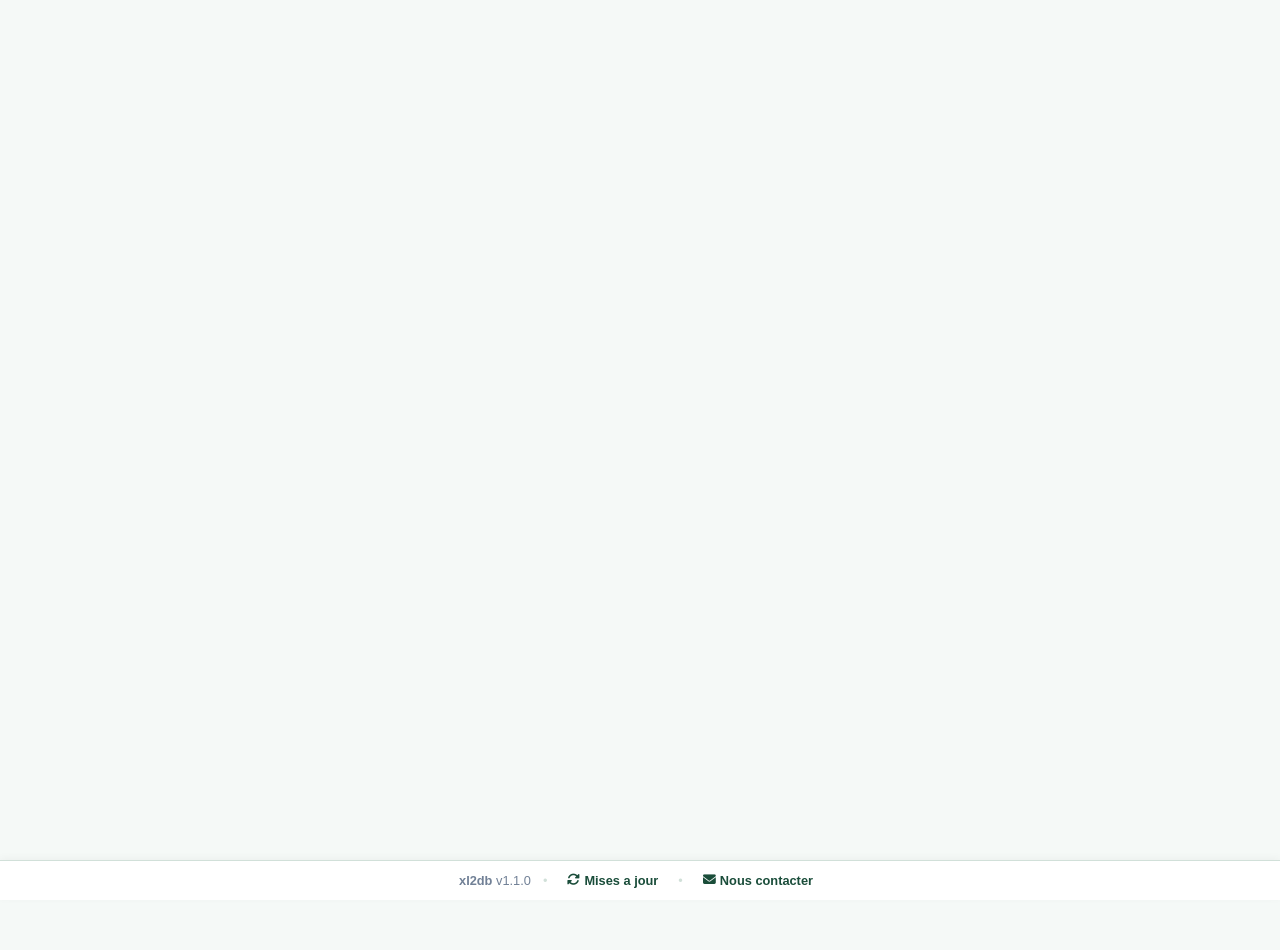
==== commit e6c91872: "maj v1.2.1 CMM/4" ====
--- a/web/index.html
+++ b/web/index.html
@@ -5,643 +5,8 @@
     <meta name="viewport" content="width=device-width, initial-scale=1.0" />
     <title>xl2db</title>
     <link rel="stylesheet" href="css/style.css" />
+    <link rel="stylesheet" href="css/custom.css" />
     <link rel="stylesheet" href="fontawesome/css/all.min.css" />
-    <style>
-      html,
-      body {
-        width: 100vw;
-        min-height: 100vh;
-        margin: 0;
-        padding: 0;
-        overflow-x: hidden;
-      }
-      body {
-        padding-bottom: 50px !important;
-      }
-
-      .app-container {
-        width: 100% !important;
-        max-width: 100% !important;
-        min-height: 100vh;
-        margin: 0 !important;
-        padding: 0 !important;
-        border: none !important;
-        box-shadow: none !important;
-      }
-      .dashboard-layout {
-        width: 100%;
-        min-height: 100vh;
-        display: flex;
-        flex-direction: column;
-      }
-      .dashboard-content {
-        flex: 1;
-        width: 100%;
-        max-width: 100% !important;
-        padding: 2rem 3rem 80px 3rem !important;
-        box-sizing: border-box;
-      }
-
-      /* ✅ TOPBAR - reorganisee : Accueil a GAUCHE */
-      .topbar {
-        display: flex;
-        align-items: center;
-        justify-content: space-between;
-        padding: 0.75rem 2rem;
-        background: var(--bg-container);
-        border-bottom: 1px solid var(--border-color);
-        gap: 1rem;
-        flex-shrink: 0;
-        backdrop-filter: blur(10px);
-        position: sticky;
-        top: 0;
-        z-index: 100;
-        width: 100%;
-        box-sizing: border-box;
-      }
-      .topbar-brand {
-        display: flex;
-        align-items: center;
-        gap: 0.75rem;
-        flex-shrink: 0;
-      }
-      .topbar-left-actions {
-        display: flex;
-        align-items: center;
-        gap: 0.5rem;
-        flex-shrink: 0;
-      }
-      .topbar-right {
-        display: flex;
-        align-items: center;
-        gap: 0.75rem;
-        margin-left: auto;
-      }
-
-      #notification-container {
-        position: fixed;
-        bottom: 60px;
-        right: 20px;
-        z-index: 999999;
-        display: flex;
-        flex-direction: column;
-        gap: 10px;
-        max-width: 350px;
-        width: 100%;
-      }
-      .notification {
-        background: rgba(15, 23, 42, 0.9);
-        color: #ffffff;
-        padding: 14px 18px;
-        border-radius: 8px;
-        box-shadow: 0 10px 25px rgba(0, 0, 0, 0.2);
-        backdrop-filter: blur(8px);
-        font-size: 0.9rem;
-      }
-      .notification-success {
-        border-left: 4px solid #27ae60;
-      }
-      .notification-error {
-        border-left: 4px solid #e74c3c;
-      }
-      .hidden {
-        display: none !important;
-      }
-
-      .duplicates-table-wrapper {
-        overflow-x: auto;
-        overflow-y: auto;
-        max-height: 600px;
-        border-radius: 6px;
-        border: 1px solid var(--border-color, #e2e8f0);
-      }
-      .duplicates-table-wrapper table {
-        width: 100%;
-        min-width: 800px;
-        border-collapse: collapse;
-        font-size: 0.85rem;
-        background: var(--bg-container, #fff);
-      }
-      .duplicates-table-wrapper thead {
-        background: var(--bg-secondary, #f1f5f9);
-        border-bottom: 2px solid var(--border-color, #cbd5e1);
-        position: sticky;
-        top: 0;
-        z-index: 3;
-      }
-      .duplicates-table-wrapper th {
-        padding: 0.6rem 0.8rem;
-        text-align: left;
-        font-weight: 600;
-        color: var(--text-secondary, #334155);
-        white-space: nowrap;
-        background: var(--bg-secondary, #f1f5f9);
-        border-right: 1px solid var(--border-light, #e2e8f0);
-        min-width: 120px;
-      }
-      .duplicates-table-wrapper td {
-        padding: 0.5rem 0.8rem;
-        border-bottom: 1px solid var(--border-light, #e2e8f0);
-        color: var(--text-secondary, #334155);
-        vertical-align: top;
-        border-right: 1px solid var(--border-light, #e2e8f0);
-        min-width: 120px;
-        max-width: 300px;
-        word-break: break-word;
-      }
-      .duplicates-table-wrapper tr:hover td {
-        background: var(--bg-hover, #f1f5f9);
-      }
-
-      .dup-algorithm-selector {
-        display: flex;
-        gap: 0.75rem;
-        flex-wrap: wrap;
-        margin-bottom: 1rem;
-        padding: 0.75rem;
-        background: var(--bg-secondary, #f8fafc);
-        border-radius: 6px;
-        border: 1px solid var(--border-color, #e2e8f0);
-      }
-      .dup-algorithm-selector label {
-        display: flex;
-        align-items: center;
-        gap: 0.5rem;
-        font-weight: 500;
-        cursor: pointer;
-        padding: 0.4rem 0.8rem;
-        border-radius: 6px;
-        transition: all 0.2s;
-        font-size: 0.85rem;
-        color: var(--text-secondary, #334155);
-        border: 2px solid transparent;
-      }
-      .dup-algorithm-selector label.active {
-        border-color: var(--primary, #4f46e5);
-        background: rgba(79, 70, 229, 0.08);
-        color: var(--primary, #4f46e5);
-      }
-
-      .database-tables-container {
-        display: flex;
-        flex-direction: column;
-        gap: 0.5rem;
-        max-height: 400px;
-        overflow-y: auto;
-        padding-right: 4px;
-      }
-      #db-selection-container {
-        position: sticky;
-        top: 0;
-        background: var(--bg-card, #ffffff);
-        z-index: 10;
-        padding: 0.5rem 0 1rem 0 !important;
-        border-bottom: 1px solid var(--border-color, #e2e8f0);
-        margin-bottom: 0.5rem;
-      }
-      #database-tables-container-existing {
-        max-height: 500px;
-        overflow-y: auto;
-        padding-right: 4px;
-      }
-
-      .chart-container {
-        background: var(--bg-secondary, #f8fafc);
-        padding: 1rem;
-        border-radius: 8px;
-        border: 1px solid var(--border-color, #e2e8f0);
-      }
-      .chart-bar-container {
-        max-height: 400px;
-        overflow-y: auto;
-        padding-right: 10px;
-      }
-      .chart-bar-row {
-        display: flex;
-        align-items: center;
-        gap: 8px;
-        margin-bottom: 4px;
-      }
-      .chart-bar-label {
-        min-width: 100px;
-        font-size: 0.85rem;
-        color: var(--text-secondary, #334155);
-        text-overflow: ellipsis;
-        overflow: hidden;
-        white-space: nowrap;
-      }
-      .chart-bar-track {
-        flex: 1;
-        height: 20px;
-        background: var(--bg-primary, #e2e8f0);
-        border-radius: 4px;
-        overflow: hidden;
-        position: relative;
-      }
-      .chart-bar-fill {
-        height: 100%;
-        background: linear-gradient(90deg, #4f46e5, #818cf8);
-        border-radius: 4px;
-        transition: width 0.5s ease;
-      }
-      .chart-bar-count {
-        min-width: 50px;
-        text-align: right;
-        font-weight: 600;
-        font-size: 0.85rem;
-      }
-
-      .stat-card {
-        background: var(--bg-secondary, #f8fafc);
-        padding: 1rem;
-        border-radius: 6px;
-        border-left: 4px solid #4f46e5;
-      }
-      .stat-card h4 {
-        margin: 0 0 8px 0;
-        color: var(--text-color, #111);
-      }
-      .stat-grid {
-        display: grid;
-        grid-template-columns: 1fr 1fr;
-        gap: 4px 12px;
-        font-size: 0.9rem;
-      }
-      .stat-grid .label {
-        color: var(--text-muted, #64748b);
-      }
-      .stat-grid .value {
-        font-weight: 600;
-      }
-
-      .edit-modal-overlay {
-        position: fixed;
-        top: 0;
-        left: 0;
-        width: 100vw;
-        height: 100vh;
-        background: rgba(0, 0, 0, 0.5);
-        backdrop-filter: blur(5px);
-        z-index: 99999;
-        display: flex;
-        justify-content: center;
-        align-items: center;
-      }
-      .edit-modal-box {
-        background: #ffffff;
-        border-radius: 12px;
-        padding: 1.5rem;
-        max-width: 500px;
-        width: 90%;
-        max-height: 80vh;
-        overflow-y: auto;
-        box-shadow: 0 20px 60px rgba(0, 0, 0, 0.3);
-      }
-      .edit-modal-box h3 {
-        margin: 0 0 1rem 0;
-        color: #1a1a2e;
-        display: flex;
-        align-items: center;
-        gap: 8px;
-      }
-      .edit-modal-box .form-group {
-        margin-bottom: 1rem;
-      }
-      .edit-modal-box label {
-        display: block;
-        font-weight: 600;
-        margin-bottom: 0.3rem;
-        color: #334155;
-        font-size: 0.9rem;
-      }
-      .edit-modal-box input,
-      .edit-modal-box select,
-      .edit-modal-box textarea {
-        width: 100%;
-        padding: 0.6rem;
-        border: 1px solid #cbd5e1;
-        border-radius: 6px;
-        font-size: 0.9rem;
-        box-sizing: border-box;
-        background: #ffffff;
-        color: #1a1a2e;
-      }
-      .edit-modal-box .modal-actions {
-        display: flex;
-        gap: 10px;
-        justify-content: flex-end;
-        margin-top: 1.5rem;
-      }
-      .edit-modal-box .modal-actions button {
-        padding: 0.6rem 1.5rem;
-        border: none;
-        border-radius: 6px;
-        cursor: pointer;
-        font-weight: 600;
-        font-size: 0.9rem;
-      }
-      .edit-modal-box .btn-save {
-        background: #27ae60;
-        color: white;
-      }
-      .edit-modal-box .btn-cancel {
-        background: #6c757d;
-        color: white;
-      }
-
-      .btn-edit-row {
-        background: #f39c12;
-        color: white;
-        border: none;
-        padding: 3px 8px;
-        border-radius: 4px;
-        cursor: pointer;
-        font-size: 0.7rem;
-        font-weight: 600;
-        display: inline-flex;
-        align-items: center;
-        gap: 3px;
-        transition: all 0.2s;
-      }
-      .btn-edit-row:hover {
-        background: #e67e22;
-      }
-
-      .table-filter-container {
-        display: flex;
-        gap: 10px;
-        flex-wrap: wrap;
-        align-items: center;
-        padding: 10px 15px;
-        background: var(--bg-secondary, #f8fafc);
-        border-radius: 6px;
-        margin-bottom: 1rem;
-        border: 1px solid var(--border-color, #e2e8f0);
-      }
-      .table-filter-container label {
-        font-weight: 600;
-        color: var(--text-color, #334155);
-        font-size: 0.9rem;
-      }
-
-      .progress-bar-container {
-        position: fixed;
-        top: 0;
-        left: 0;
-        width: 100%;
-        height: 4px;
-        background: rgba(0, 0, 0, 0.1);
-        z-index: 999999;
-        display: none;
-      }
-      .progress-bar-fill {
-        height: 100%;
-        background: linear-gradient(90deg, #4f46e5, #818cf8);
-        transition: width 0.3s ease;
-      }
-      #duplicates-view .dashboard-content {
-        padding: 1.5rem 2rem 80px 2rem !important;
-      }
-
-      .btn-terminate {
-        background: #e67e22;
-        color: white;
-        border: none;
-        font-weight: 600;
-      }
-      .btn-terminate:hover {
-        background: #d35400;
-      }
-
-      .btn-add-row {
-        background: #27ae60;
-        color: white;
-        border: none;
-        font-weight: 600;
-        padding: 0.5rem 1rem;
-        border-radius: 6px;
-        cursor: pointer;
-        display: inline-flex;
-        align-items: center;
-        gap: 6px;
-      }
-      .btn-show-results {
-        background: #17a2b8;
-        color: white;
-        border: none;
-        font-weight: 600;
-        padding: 0.5rem 1rem;
-        border-radius: 6px;
-        cursor: pointer;
-        display: inline-flex;
-        align-items: center;
-        gap: 6px;
-      }
-
-      .create-db-panel {
-        background: var(--bg-card);
-        padding: 2rem;
-        border-radius: 8px;
-        max-width: 700px;
-        margin: 0 auto;
-      }
-      .create-db-panel .form-group {
-        margin-bottom: 1.2rem;
-      }
-      .create-db-panel label {
-        display: block;
-        font-weight: 600;
-        margin-bottom: 0.4rem;
-        color: var(--text-color);
-        font-size: 0.95rem;
-      }
-      .create-db-panel input[type="text"] {
-        width: 100%;
-        padding: 0.7rem;
-        border: 1px solid var(--border-color);
-        border-radius: 6px;
-        background: var(--bg-input);
-        color: var(--text-color);
-        font-size: 0.95rem;
-        box-sizing: border-box;
-      }
-      .create-db-actions {
-        display: flex;
-        gap: 10px;
-        flex-wrap: wrap;
-        margin-top: 1.5rem;
-      }
-      .create-db-actions button {
-        padding: 0.7rem 1.5rem;
-        border: none;
-        border-radius: 6px;
-        cursor: pointer;
-        font-weight: 600;
-        font-size: 0.95rem;
-        display: inline-flex;
-        align-items: center;
-        gap: 8px;
-      }
-      .btn-primary-purple {
-        background: #8e44ad;
-        color: white;
-      }
-      .btn-green {
-        background: #27ae60;
-        color: white;
-      }
-      .btn-blue {
-        background: #4f46e5;
-        color: white;
-      }
-      .btn-grey {
-        background: #6c757d;
-        color: white;
-      }
-
-      .btn-master-list {
-        background: #e67e22;
-        color: white;
-        border: none;
-        font-weight: 600;
-      }
-      .btn-stats-query {
-        background: #4f46e5;
-        color: white;
-        border: none;
-        font-weight: 600;
-      }
-
-      .btn-delete-db {
-        background: #dc3545;
-        color: white;
-        border: none;
-        font-weight: 600;
-        padding: 0.75rem 1.25rem;
-        border-radius: 6px;
-        cursor: pointer;
-        display: inline-flex;
-        align-items: center;
-        gap: 6px;
-        transition: all 0.2s;
-      }
-      .btn-delete-table {
-        background: #dc3545;
-        color: white;
-        border: none;
-        padding: 4px 10px;
-        border-radius: 4px;
-        cursor: pointer;
-        font-size: 0.75rem;
-        font-weight: 600;
-        display: inline-flex;
-        align-items: center;
-        gap: 4px;
-        transition: all 0.2s;
-      }
-
-      .btn-back-global {
-        background: #6c757d;
-        color: white;
-        border: none;
-        font-weight: 600;
-        padding: 0.5rem 1rem;
-        border-radius: 6px;
-        cursor: pointer;
-        display: inline-flex;
-        align-items: center;
-        gap: 6px;
-        transition: all 0.2s;
-      }
-      .btn-back-global:hover {
-        background: #5a6268;
-      }
-
-      .dup-table-checkbox-label {
-        display: inline-flex;
-        align-items: center;
-        gap: 8px;
-        padding: 6px 12px;
-        background: #ffffff;
-        border: 2px solid var(--border-color, #cbd5e1);
-        border-radius: 6px;
-        cursor: pointer;
-        font-size: 0.85rem;
-        font-weight: 500;
-        color: var(--text-color, #1a1a2e);
-        transition: all 0.2s;
-        user-select: none;
-      }
-      .dup-table-checkbox-label.checked {
-        border-color: var(--primary, #4f46e5);
-        background: #e0e7ff;
-        color: var(--primary, #4f46e5);
-        font-weight: 700;
-      }
-      .dup-table-checkbox-label input[type="checkbox"] {
-        width: 16px;
-        height: 16px;
-        cursor: pointer;
-        accent-color: var(--primary, #4f46e5);
-      }
-
-      .btn-delete-all-dups {
-        background: #8b0000 !important;
-        font-weight: 700 !important;
-      }
-      .btn-delete-all-dups:hover {
-        background: #a52a2a !important;
-      }
-
-      /* ✅ FOOTER */
-      #app-footer {
-        position: fixed;
-        bottom: 0;
-        left: 0;
-        right: 0;
-        padding: 8px 16px;
-        background: var(--bg-container, #fff);
-        border-top: 1px solid var(--border-color, #e2e8f0);
-        display: flex;
-        justify-content: center;
-        align-items: center;
-        gap: 12px;
-        font-size: 0.8rem;
-        color: var(--text-muted, #64748b);
-        z-index: 500;
-        box-shadow: 0 -2px 8px rgba(0, 0, 0, 0.04);
-      }
-      #app-footer button {
-        background: none;
-        border: none;
-        color: var(--primary, #4f46e5);
-        cursor: pointer;
-        font-size: 0.8rem;
-        font-weight: 600;
-        display: inline-flex;
-        align-items: center;
-        gap: 4px;
-        padding: 4px 8px;
-        border-radius: 4px;
-        transition: background 0.2s;
-      }
-      #app-footer button:hover {
-        background: rgba(79, 70, 229, 0.08);
-      }
-
-      @media (max-width: 768px) {
-        .dashboard-content {
-          padding: 1rem 1rem 80px 1rem !important;
-        }
-        .topbar {
-          padding: 0.5rem 1rem;
-          flex-wrap: wrap;
-        }
-        .topbar-brand .brand-name {
-          display: none;
-        }
-      }
-    </style>
   </head>
   <body>
     <main class="app-container">
@@ -681,6 +46,13 @@
             placeholder="Nom d'utilisateur"
             autocomplete="username"
             required
+          />
+          <input
+            id="setup-email"
+            name="email"
+            type="email"
+            placeholder="Email (pour recuperation du mot de passe)"
+            autocomplete="email"
           />
           <input
             id="setup-password"
@@ -734,7 +106,99 @@
           />
           <button type="submit">Se connecter</button>
         </form>
+        <button type="button" id="forgot-password-link" class="link-button">
+          Mot de passe oublie ?
+        </button>
         <p id="login-message" class="status-message" role="alert"></p>
+      </section>
+
+      <!-- ============================================
+        PAGE : MOT DE PASSE OUBLIE
+        ============================================ -->
+      <section
+        id="forgot-password-view"
+        class="welcome-card hidden"
+        aria-labelledby="forgot-title"
+      >
+        <div class="brand-header-row">
+          <div class="brand-mark">XL</div>
+          <button
+            id="theme-toggle-forgot"
+            class="secondary-button theme-toggle-btn theme-global-btn"
+            type="button"
+          >
+            <i class="fas fa-moon"></i> Theme
+          </button>
+        </div>
+        <h1 id="forgot-title">Mot de passe oublie</h1>
+        <p id="forgot-subtitle">
+          Saisissez votre email pour recevoir un code de validation.
+        </p>
+
+        <!-- Etape 1 : email -->
+        <div id="forgot-step-email">
+          <form id="forgot-email-form">
+            <input
+              id="forgot-email-input"
+              type="email"
+              placeholder="Votre email"
+              required
+            />
+            <button type="submit">Envoyer le code</button>
+            <button type="button" id="forgot-cancel-1" class="secondary-button">
+              Annuler
+            </button>
+          </form>
+        </div>
+
+        <!-- Etape 2 : code -->
+        <div id="forgot-step-code" class="hidden">
+          <h3
+            id="forgot-user-name"
+            style="margin-bottom: 1rem; color: var(--primary-color, #1a4d3a)"
+          ></h3>
+          <form id="forgot-code-form">
+            <input
+              id="forgot-code-input"
+              type="text"
+              placeholder="Code a 6 chiffres"
+              maxlength="6"
+              required
+            />
+            <button type="submit">Verifier le code</button>
+            <button type="button" id="forgot-cancel-2" class="secondary-button">
+              Annuler
+            </button>
+          </form>
+        </div>
+
+        <!-- Etape 3 : nouveau mot de passe -->
+        <div id="forgot-step-password" class="hidden">
+          <h3
+            id="forgot-user-name-2"
+            style="margin-bottom: 1rem; color: var(--primary-color, #1a4d3a)"
+          ></h3>
+          <form id="forgot-password-form">
+            <input
+              id="forgot-new-password"
+              type="password"
+              placeholder="Nouveau mot de passe"
+              required
+            />
+            <input
+              id="forgot-confirm-password"
+              type="password"
+              placeholder="Confirmer le mot de passe"
+              required
+            />
+            <button type="submit">Reinitialiser</button>
+            <button type="button" id="forgot-cancel-3" class="secondary-button">
+              Annuler
+            </button>
+          </form>
+        </div>
+
+        <p id="forgot-message" class="status-message" role="alert"></p>
       </section>
 
       <!-- ============================================
@@ -849,18 +313,6 @@
               >
               <span class="feature-arrow">-></span>
             </button>
-            <button id="btn-create-db" class="feature-card" type="button">
-              <span
-                class="feature-icon"
-                style="background: rgba(142, 68, 173, 0.1); color: #8e44ad"
-                ><i class="fas fa-plus-circle"></i
-              ></span>
-              <span class="feature-title">Creer une nouvelle base</span>
-              <span class="feature-description"
-                >Creer une base de donnees et l'exporter en Excel.</span
-              >
-              <span class="feature-arrow">-></span>
-            </button>
           </section>
 
           <section
@@ -905,207 +357,6 @@
             </div>
             <div id="activity-list" class="activity-list hidden"></div>
           </section>
-        </div>
-      </section>
-
-      <!-- ============================================
-        PAGE : CREATION DE BASE
-        ============================================ -->
-      <section
-        id="create-db-view"
-        class="dashboard-layout hidden"
-        aria-labelledby="create-db-title"
-      >
-        <header class="topbar">
-          <div class="topbar-brand">
-            <div class="brand-mark small">XL</div>
-            <div>
-              <span class="brand-name">xl2db</span>
-              <span class="brand-subtitle">Creation de base</span>
-            </div>
-          </div>
-          <div class="topbar-left-actions">
-            <button
-              class="secondary-button btn-home"
-              type="button"
-              onclick="goToDashboard()"
-            >
-              <i class="fas fa-home"></i> Accueil
-            </button>
-            <button
-              class="secondary-button btn-back-global"
-              type="button"
-              title="Retour a la page precedente"
-            >
-              <i class="fas fa-arrow-left"></i> Precedent
-            </button>
-          </div>
-          <div class="topbar-right">
-            <div class="menu-container">
-              <button
-                id="menu-button-create"
-                class="menu-button"
-                type="button"
-                aria-label="Ouvrir le menu"
-                aria-expanded="false"
-              >
-                <span></span><span></span><span></span>
-              </button>
-              <nav
-                id="user-menu-create"
-                class="user-menu hidden"
-                aria-label="Menu utilisateur"
-              >
-                <div class="menu-user">
-                  <div id="menu-avatar-create" class="avatar">?</div>
-                  <div class="menu-user-info">
-                    <strong id="menu-pseudo-create">Utilisateur</strong>
-                    <small>Connecte</small>
-                  </div>
-                </div>
-                <div class="menu-separator"></div>
-                <button class="menu-item theme-global-btn" type="button">
-                  <i class="fas fa-adjust"></i> Changer de theme
-                </button>
-                <button class="menu-item about-global-btn" type="button">
-                  <i class="fas fa-info-circle"></i> A propos
-                </button>
-                <button class="menu-item updates-global-btn" type="button">
-                  <i class="fas fa-sync-alt"></i> Verifier les mises a jour
-                </button>
-                <button class="menu-item contact-global-btn" type="button">
-                  <i class="fas fa-envelope"></i> Nous contacter
-                </button>
-                <div class="menu-separator"></div>
-                <button
-                  id="quit-app-button-create"
-                  class="menu-item danger-item quit-global-btn"
-                  type="button"
-                >
-                  <i class="fas fa-power-off"></i> Quitter
-                </button>
-              </nav>
-            </div>
-          </div>
-        </header>
-
-        <div class="dashboard-content">
-          <section class="dashboard-heading">
-            <div>
-              <p class="eyebrow">CREATION</p>
-              <h1>Creer une nouvelle base de donnees</h1>
-              <p>
-                Creez une base de donnees a partir d'un fichier Excel ou une
-                base vide, puis exportez-la au format Excel.
-              </p>
-            </div>
-          </section>
-
-          <div class="create-db-panel">
-            <div class="form-group">
-              <label for="create-db-name"
-                ><i class="fas fa-database"></i> Nom de la base (sans
-                .db)</label
-              >
-              <input
-                type="text"
-                id="create-db-name"
-                placeholder="Ex: ma_nouvelle_base"
-              />
-            </div>
-            <div class="form-group">
-              <label for="create-db-table-name"
-                ><i class="fas fa-table"></i> Nom de la table principale</label
-              >
-              <input
-                type="text"
-                id="create-db-table-name"
-                placeholder="Ex: donnees"
-                value="donnees"
-              />
-            </div>
-            <div class="form-group">
-              <label
-                ><i class="fas fa-file-excel"></i> Importer depuis un fichier
-                Excel (optionnel)</label
-              >
-              <div
-                style="
-                  display: flex;
-                  gap: 10px;
-                  flex-wrap: wrap;
-                  align-items: center;
-                "
-              >
-                <button
-                  id="btn-select-create-excel"
-                  class="btn-blue"
-                  type="button"
-                >
-                  <i class="fas fa-folder-open"></i> Selectionner un fichier
-                  Excel
-                </button>
-                <span
-                  id="create-db-selected-file"
-                  style="
-                    color: var(--text-muted);
-                    font-style: italic;
-                    font-size: 0.85rem;
-                  "
-                  >Aucun fichier selectionne</span
-                >
-              </div>
-            </div>
-            <div id="create-db-sheet-container" class="form-group hidden">
-              <label for="create-db-sheet-select"
-                ><i class="fas fa-file-alt"></i> Feuille Excel a importer</label
-              >
-              <select id="create-db-sheet-select">
-                <option value="">-- Toutes les feuilles --</option>
-              </select>
-            </div>
-            <div
-              id="create-db-message"
-              class="status-message"
-              role="status"
-            ></div>
-            <div class="create-db-actions">
-              <button
-                id="btn-create-from-excel"
-                class="btn-primary-purple"
-                type="button"
-              >
-                <i class="fas fa-file-import"></i> Creer depuis Excel
-              </button>
-              <button id="btn-create-empty" class="btn-green" type="button">
-                <i class="fas fa-plus"></i> Creer une base vide
-              </button>
-            </div>
-            <div
-              id="create-db-export-section"
-              class="hidden"
-              style="
-                margin-top: 2rem;
-                padding-top: 1.5rem;
-                border-top: 1px solid var(--border-color);
-              "
-            >
-              <h3 style="margin-bottom: 1rem; color: var(--text-color)">
-                <i class="fas fa-check-circle" style="color: #27ae60"></i> Base
-                creee avec succes
-              </h3>
-              <p style="color: var(--text-muted); margin-bottom: 1rem">
-                Vous pouvez maintenant exporter cette base au format Excel.
-              </p>
-              <button
-                id="btn-export-created-db"
-                class="btn-green"
-                type="button"
-              >
-                <i class="fas fa-file-excel"></i> Exporter vers Excel
-              </button>
-            </div>
-          </div>
         </div>
       </section>
 
@@ -1668,6 +919,10 @@
               <label>
                 <input type="radio" name="dup-algorithm" value="cin_nom" />
                 <i class="fas fa-id-card"></i> CIN + NOM + COMMUNE + FKT
+              </label>
+              <label>
+                <input type="radio" name="dup-algorithm" value="cin_nom_only" />
+                <i class="fas fa-user-tag"></i> CIN + NOM + Annee de naissance
               </label>
             </div>
 
@@ -2535,6 +1790,35 @@
             </div>
 
             <div
+              id="manipulate-results-toolbar"
+              style="
+                display: flex;
+                gap: 10px;
+                flex-wrap: wrap;
+                margin-bottom: 1rem;
+                padding: 10px;
+                background: var(--bg-secondary, #f8fafc);
+                border-radius: 6px;
+                align-items: center;
+              "
+            >
+              <span
+                style="
+                  font-weight: 700;
+                  display: flex;
+                  align-items: center;
+                  gap: 8px;
+                "
+              >
+                <i
+                  class="fas fa-sort"
+                  style="color: var(--primary, #4f46e5)"
+                ></i>
+                Trier par nom_et_prenoms :
+              </span>
+            </div>
+
+            <div
               style="
                 display: flex;
                 gap: 10px;
@@ -2822,10 +2106,9 @@
       </section>
     </main>
 
-    <!-- ✅ FOOTER avec boutons Mises a jour et Contact -->
     <footer id="app-footer">
       <span
-        ><strong>xl2db</strong> v<span id="footer-version">1.0.0</span></span
+        ><strong>xl2db</strong> v<span id="footer-version">1.1.0</span></span
       >
       <span style="color: var(--border-color, #cbd5e1)">•</span>
       <button id="footer-check-updates" type="button">
@@ -2843,6 +2126,8 @@
       aria-atomic="true"
     ></div>
 
+    <script src="js/sort_utils.js"></script>
+    <script src="js/pagination_utils.js"></script>
     <script src="js/app.js"></script>
   </body>
 </html>
--- a/web/css/style.css
+++ b/web/css/style.css
@@ -2,31 +2,31 @@
    VARIABLES ET THÈMES
    ============================================ */
 :root {
-  /* === Thème Clair (par défaut) === */
-  --primary: #4f46e5;
-  --primary-light: #818cf8;
-  --primary-dark: #3730a3;
-  --primary-gradient: linear-gradient(135deg, #4f46e5 0%, #7c3aed 100%);
-
-  --bg-body: #f0f4f8;
+  /* === Thème Clair (par défaut) - VERT ET BLANC === */
+  --primary: #1a4d3a;
+  --primary-light: #3d8b6a;
+  --primary-dark: #0f2e22;
+  --primary-gradient: linear-gradient(135deg, #1a4d3a 0%, #2d6b52 100%);
+
+  --bg-body: #f5f9f7;
   --bg-container: #ffffff;
   --bg-card: #ffffff;
-  --bg-secondary: #f8fafc;
-  --bg-hover: #f1f5f9;
-  --bg-input: #f8fafc;
-
-  --text-primary: #0f172a;
-  --text-secondary: #334155;
-  --text-muted: #64748b;
+  --bg-secondary: #f0f7f4;
+  --bg-hover: #e8f3ef;
+  --bg-input: #f8fbf9;
+
+  --text-primary: #1a2e26;
+  --text-secondary: #4a5568;
+  --text-muted: #718096;
   --text-light: #94a3b8;
 
-  --border-color: #e2e8f0;
-  --border-light: #f1f5f9;
-
-  --shadow-sm: 0 1px 3px rgba(0, 0, 0, 0.06);
-  --shadow-md: 0 4px 20px rgba(0, 0, 0, 0.08);
-  --shadow-lg: 0 10px 40px rgba(0, 0, 0, 0.12);
-  --shadow-xl: 0 20px 60px rgba(0, 0, 0, 0.15);
+  --border-color: #d1e0d9;
+  --border-light: #e8f3ef;
+
+  --shadow-sm: 0 1px 3px rgba(26, 77, 58, 0.06);
+  --shadow-md: 0 4px 20px rgba(26, 77, 58, 0.08);
+  --shadow-lg: 0 10px 40px rgba(26, 77, 58, 0.12);
+  --shadow-xl: 0 20px 60px rgba(26, 77, 58, 0.15);
 
   --radius-sm: 6px;
   --radius-md: 10px;
@@ -35,14 +35,19 @@
 
   --transition: all 0.25s cubic-bezier(0.4, 0, 0.2, 1);
 
-  --success: #10b981;
+  --success: #2d6b52;
   --error: #ef4444;
   --warning: #f59e0b;
-  --info: #3b82f6;
-}
-
-/* === Thème Sombre === */
+  --info: #2d6b52;
+}
+
+/* === Thème Sombre - VERT FONCÉ === */
 [data-theme="dark"] {
+  --primary: #4ade80;
+  --primary-light: #22c55e;
+  --primary-dark: #16a34a;
+  --primary-gradient: linear-gradient(135deg, #4ade80 0%, #22c55e 100%);
+
   --bg-body: #0a0f1a;
   --bg-container: #111827;
   --bg-card: #1e293b;
@@ -210,11 +215,11 @@
   padding: 0.75rem 1.5rem;
   font-weight: 600;
   border-radius: var(--radius-sm);
-  box-shadow: 0 4px 14px rgba(79, 70, 229, 0.35);
+  box-shadow: 0 4px 14px rgba(26, 77, 58, 0.35);
 }
 
 .button-primary:hover {
-  box-shadow: 0 6px 24px rgba(79, 70, 229, 0.45);
+  box-shadow: 0 6px 24px rgba(26, 77, 58, 0.45);
   transform: translateY(-2px);
 }
 
@@ -258,7 +263,7 @@
 select:focus,
 textarea:focus {
   border-color: var(--primary);
-  box-shadow: 0 0 0 4px rgba(79, 70, 229, 0.15);
+  box-shadow: 0 0 0 4px rgba(26, 77, 58, 0.15);
 }
 
 input::placeholder {
@@ -274,16 +279,13 @@
 }
 
 /* ============================================
-   CARTES D'ACCUEIL (Login / Setup)
-   ============================================ */
-/* ============================================
    CARTES D'ACCUEIL (Login / Setup) - ESPACEMENT
    ============================================ */
 .welcome-card {
   max-width: 420px;
   width: 100%;
   margin: 15% auto;
-  padding: 3rem 2.5rem 2.5rem 2.5rem; /* ✅ plus d'espace en haut */
+  padding: 3rem 2.5rem 2.5rem 2.5rem;
   background: var(--bg-card);
   border-radius: var(--radius-lg);
   box-shadow: var(--shadow-lg);
@@ -297,30 +299,28 @@
   position: relative;
 }
 
-/* ✅ Espacement supplémentaire pour le logo en haut */
 .welcome-card .brand-header-row {
   width: 100%;
   display: flex;
   justify-content: space-between;
   align-items: center;
-  margin-bottom: 0.75rem; /* ✅ plus d'espace */
+  margin-bottom: 0.75rem;
 }
 
 .welcome-card h1 {
   font-size: 2rem;
   font-weight: 700;
-  margin-bottom: 0.5rem; /* ✅ plus d'espace */
+  margin-bottom: 0.5rem;
   color: var(--text-primary);
 }
 
 .welcome-card p {
   color: var(--text-muted);
   text-align: center;
-  margin-bottom: 2rem; /* ✅ plus d'espace */
-}
-
-/* ✅ Tableau des doublons avec scroll horizontal */
-/* ✅ Table des doublons - scroll horizontal amélioré */
+  margin-bottom: 2rem;
+}
+
+/* Tableau des doublons avec scroll horizontal */
 .duplicates-table-wrapper {
   overflow-x: auto;
   overflow-y: auto;
@@ -330,7 +330,6 @@
   position: relative;
 }
 
-/* ✅ Empêcher le scroll de la page quand on scroll dans la table */
 .duplicates-table-wrapper table {
   width: 100%;
   min-width: 900px;
@@ -339,7 +338,6 @@
   background: var(--bg-container);
 }
 
-/* ✅ Les tables de la base - scrollable sans bloquer la page */
 .database-tables-container {
   display: flex;
   flex-direction: column;
@@ -358,7 +356,6 @@
   border-radius: 10px;
 }
 
-/* ✅ Correction pour que le sélecteur de base reste accessible */
 #db-selection-container {
   position: sticky;
   top: 0;
@@ -369,7 +366,6 @@
   margin-bottom: 0.5rem;
 }
 
-/* ✅ Les tables container ne bloquent pas l'interaction */
 #database-tables-container-existing {
   max-height: 500px;
   overflow-y: auto;
@@ -422,7 +418,7 @@
   background: rgba(39, 174, 96, 0.05);
 }
 
-/* ✅ Algorithme de doublons - boutons de sélection */
+/* Algorithme de doublons - boutons de sélection */
 .dup-algorithm-selector {
   display: flex;
   gap: 0.75rem;
@@ -461,7 +457,7 @@
 
 .dup-algorithm-selector label.active {
   border-color: var(--primary);
-  background: rgba(79, 70, 229, 0.08);
+  background: rgba(26, 77, 58, 0.08);
   color: var(--primary);
 }
 
@@ -527,11 +523,11 @@
   font-weight: 600;
   cursor: pointer;
   transition: var(--transition);
-  box-shadow: 0 4px 14px rgba(79, 70, 229, 0.3);
+  box-shadow: 0 4px 14px rgba(26, 77, 58, 0.3);
 }
 
 .welcome-card form button:hover {
-  box-shadow: 0 6px 24px rgba(79, 70, 229, 0.4);
+  box-shadow: 0 6px 24px rgba(26, 77, 58, 0.4);
   transform: translateY(-2px);
 }
 
@@ -546,9 +542,9 @@
 }
 
 .status-message.success {
-  background: rgba(16, 185, 129, 0.12);
+  background: rgba(45, 107, 82, 0.12);
   color: var(--success);
-  border: 1px solid rgba(16, 185, 129, 0.2);
+  border: 1px solid rgba(45, 107, 82, 0.2);
 }
 
 .status-message.error {
@@ -855,13 +851,13 @@
 }
 
 .feature-icon.purple {
-  background: rgba(79, 70, 229, 0.12);
+  background: rgba(26, 77, 58, 0.12);
   color: var(--primary);
 }
 
 .feature-icon.blue {
-  background: rgba(59, 130, 246, 0.12);
-  color: var(--info);
+  background: rgba(26, 77, 58, 0.08);
+  color: var(--primary-light);
 }
 
 .feature-card .feature-title {
@@ -1319,6 +1315,7 @@
   font-weight: 400;
   letter-spacing: 0.01em;
 }
+
 /* ✅ MENU UTILISATEUR - ALIGNEMENT DES BOUTONS */
 .menu-container {
   position: relative;
@@ -1358,7 +1355,7 @@
   width: 36px;
   height: 36px;
   border-radius: 50%;
-  background: linear-gradient(135deg, #4f46e5, #818cf8);
+  background: linear-gradient(135deg, #1a4d3a, #3d8b6a);
   color: white;
   display: flex;
   align-items: center;
@@ -1374,7 +1371,7 @@
 }
 .menu-user-info strong {
   font-size: 0.9rem;
-  color: var(--text-color, #1a1a2e);
+  color: var(--text-primary, #1a1a2e);
   font-weight: 600;
   white-space: nowrap;
   overflow: hidden;
@@ -1399,7 +1396,7 @@
   padding: 10px 12px;
   border: none;
   background: transparent;
-  color: var(--text-color, #1a1a2e);
+  color: var(--text-primary, #1a1a2e);
   font-size: 0.9rem;
   font-weight: 500;
   text-align: left;
@@ -1422,10 +1419,10 @@
 }
 .menu-item:hover {
   background: var(--bg-secondary, #f8fafc);
-  color: var(--primary, #4f46e5);
+  color: var(--primary, #1a4d3a);
 }
 .menu-item:hover i {
-  color: var(--primary, #4f46e5);
+  color: var(--primary, #1a4d3a);
 }
 .menu-item.danger-item {
   color: #dc3545;
@@ -1437,3 +1434,105 @@
   background: rgba(220, 53, 69, 0.08);
   color: #dc3545;
 }
+
+/* ============================================
+   PAGINATION
+   ============================================ */
+.pagination-controls {
+  display: flex;
+  align-items: center;
+  gap: 6px;
+  flex-wrap: wrap;
+  padding: 10px 12px;
+  background: var(--bg-secondary);
+  border: 1px solid var(--border-color);
+  border-radius: var(--radius-sm);
+  margin-bottom: 10px;
+}
+
+.pagination-btn {
+  min-width: 36px;
+  height: 34px;
+  padding: 0 10px;
+  border: 1px solid var(--border-color);
+  background: var(--bg-card);
+  color: var(--text-secondary);
+  border-radius: var(--radius-sm);
+  font-weight: 600;
+  font-size: 0.85rem;
+  cursor: pointer;
+  transition: var(--transition);
+  display: inline-flex;
+  align-items: center;
+  justify-content: center;
+  font-family: inherit;
+}
+
+.pagination-btn:hover:not(:disabled) {
+  background: var(--bg-hover);
+  border-color: var(--primary);
+  color: var(--primary);
+  transform: translateY(-1px);
+}
+
+.pagination-btn:disabled {
+  opacity: 0.4;
+  cursor: not-allowed;
+}
+
+.pagination-btn.pagination-number.active {
+  background: var(--primary);
+  color: #ffffff;
+  border-color: var(--primary);
+  box-shadow: 0 2px 8px rgba(26, 77, 58, 0.3);
+}
+
+.pagination-nav {
+  padding: 0 12px;
+}
+
+.pagination-dots {
+  color: var(--text-muted);
+  padding: 0 4px;
+  font-weight: 700;
+  user-select: none;
+}
+
+.pagination-info {
+  margin-left: auto;
+  font-size: 0.8rem;
+  color: var(--text-muted);
+  display: flex;
+  align-items: center;
+  gap: 6px;
+  padding-left: 10px;
+}
+
+.pagination-info strong {
+  color: var(--primary);
+  font-weight: 700;
+}
+
+.pagination-info i {
+  color: var(--primary);
+}
+
+.pagination-total-pages {
+  color: var(--text-light);
+  font-style: italic;
+}
+
+@media (max-width: 768px) {
+  .pagination-controls {
+    justify-content: center;
+  }
+  .pagination-info {
+    margin-left: 0;
+    width: 100%;
+    justify-content: center;
+    padding-top: 6px;
+    padding-left: 0;
+    border-top: 1px solid var(--border-color);
+    margin-top: 6px;
+  }
+}
--- a/web/css/custom.css
+++ b/web/css/custom.css
@@ -0,0 +1,681 @@
+/* ============================================================
+   xl2db - Styles personnalises
+   ============================================================ */
+
+html,
+body {
+  width: 100vw;
+  min-height: 100vh;
+  margin: 0;
+  padding: 0;
+  overflow-x: hidden;
+}
+body {
+  padding-bottom: 50px !important;
+}
+
+.app-container {
+  width: 100% !important;
+  max-width: 100% !important;
+  min-height: 100vh;
+  margin: 0 !important;
+  padding: 0 !important;
+  border: none !important;
+  box-shadow: none !important;
+}
+.dashboard-layout {
+  width: 100%;
+  min-height: 100vh;
+  display: flex;
+  flex-direction: column;
+}
+.dashboard-content {
+  flex: 1;
+  width: 100%;
+  max-width: 100% !important;
+  padding: 2rem 3rem 80px 3rem !important;
+  box-sizing: border-box;
+}
+
+/* TOPBAR */
+.topbar {
+  display: flex;
+  align-items: center;
+  justify-content: space-between;
+  padding: 0.75rem 2rem;
+  background: var(--bg-container);
+  border-bottom: 1px solid var(--border-color);
+  gap: 1rem;
+  flex-shrink: 0;
+  backdrop-filter: blur(10px);
+  position: sticky;
+  top: 0;
+  z-index: 100;
+  width: 100%;
+  box-sizing: border-box;
+}
+.topbar-brand {
+  display: flex;
+  align-items: center;
+  gap: 0.75rem;
+  flex-shrink: 0;
+}
+.topbar-left-actions {
+  display: flex;
+  align-items: center;
+  gap: 0.5rem;
+  flex-shrink: 0;
+}
+.topbar-right {
+  display: flex;
+  align-items: center;
+  gap: 0.75rem;
+  margin-left: auto;
+}
+
+#notification-container {
+  position: fixed;
+  bottom: 60px;
+  right: 20px;
+  z-index: 999999;
+  display: flex;
+  flex-direction: column;
+  gap: 10px;
+  max-width: 350px;
+  width: 100%;
+}
+.notification {
+  background: rgba(15, 23, 42, 0.9);
+  color: #ffffff;
+  padding: 14px 18px;
+  border-radius: 8px;
+  box-shadow: 0 10px 25px rgba(0, 0, 0, 0.2);
+  backdrop-filter: blur(8px);
+  font-size: 0.9rem;
+}
+.notification-success {
+  border-left: 4px solid #27ae60;
+}
+.notification-error {
+  border-left: 4px solid #e74c3c;
+}
+.hidden {
+  display: none !important;
+}
+
+/* TABLEAU DOUBLONS */
+.duplicates-table-wrapper {
+  overflow-x: auto;
+  overflow-y: auto;
+  max-height: 600px;
+  border-radius: 6px;
+  border: 1px solid var(--border-color, #e2e8f0);
+}
+.duplicates-table-wrapper table {
+  width: 100%;
+  min-width: 800px;
+  border-collapse: collapse;
+  font-size: 0.85rem;
+  background: var(--bg-container, #fff);
+}
+.duplicates-table-wrapper thead {
+  background: var(--bg-secondary, #f1f5f9);
+  border-bottom: 2px solid var(--border-color, #cbd5e1);
+  position: sticky;
+  top: 0;
+  z-index: 3;
+}
+.duplicates-table-wrapper th {
+  padding: 0.6rem 0.8rem;
+  text-align: left;
+  font-weight: 600;
+  color: var(--text-secondary, #334155);
+  white-space: nowrap;
+  background: var(--bg-secondary, #f1f5f9);
+  border-right: 1px solid var(--border-light, #e2e8f0);
+  min-width: 120px;
+}
+.duplicates-table-wrapper td {
+  padding: 0.5rem 0.8rem;
+  border-bottom: 1px solid var(--border-light, #e2e8f0);
+  color: var(--text-secondary, #334155);
+  vertical-align: top;
+  border-right: 1px solid var(--border-light, #e2e8f0);
+  min-width: 120px;
+  max-width: 300px;
+  word-break: break-word;
+}
+.duplicates-table-wrapper tr:hover td {
+  background: var(--bg-hover, #f1f5f9);
+}
+
+.dup-algorithm-selector {
+  display: flex;
+  gap: 0.75rem;
+  flex-wrap: wrap;
+  margin-bottom: 1rem;
+  padding: 0.75rem;
+  background: var(--bg-secondary, #f8fafc);
+  border-radius: 6px;
+  border: 1px solid var(--border-color, #e2e8f0);
+}
+.dup-algorithm-selector label {
+  display: flex;
+  align-items: center;
+  gap: 0.5rem;
+  font-weight: 500;
+  cursor: pointer;
+  padding: 0.4rem 0.8rem;
+  border-radius: 6px;
+  transition: all 0.2s;
+  font-size: 0.85rem;
+  color: var(--text-secondary, #334155);
+  border: 2px solid transparent;
+}
+.dup-algorithm-selector label.active {
+  border-color: var(--primary, #4f46e5);
+  background: rgba(79, 70, 229, 0.08);
+  color: var(--primary, #4f46e5);
+}
+
+/* TABLEAU BASES */
+.database-tables-container {
+  display: flex;
+  flex-direction: column;
+  gap: 0.5rem;
+  max-height: 400px;
+  overflow-y: auto;
+  padding-right: 4px;
+}
+#db-selection-container {
+  position: sticky;
+  top: 0;
+  background: var(--bg-card, #ffffff);
+  z-index: 10;
+  padding: 0.5rem 0 1rem 0 !important;
+  border-bottom: 1px solid var(--border-color, #e2e8f0);
+  margin-bottom: 0.5rem;
+}
+#database-tables-container-existing {
+  max-height: 500px;
+  overflow-y: auto;
+  padding-right: 4px;
+}
+
+/* GRAPHIQUES */
+.chart-container {
+  background: var(--bg-secondary, #f8fafc);
+  padding: 1rem;
+  border-radius: 8px;
+  border: 1px solid var(--border-color, #e2e8f0);
+}
+.chart-bar-container {
+  max-height: 400px;
+  overflow-y: auto;
+  padding-right: 10px;
+}
+.chart-bar-row {
+  display: flex;
+  align-items: center;
+  gap: 8px;
+  margin-bottom: 4px;
+}
+.chart-bar-label {
+  min-width: 100px;
+  font-size: 0.85rem;
+  color: var(--text-secondary, #334155);
+  text-overflow: ellipsis;
+  overflow: hidden;
+  white-space: nowrap;
+}
+.chart-bar-track {
+  flex: 1;
+  height: 20px;
+  background: var(--bg-primary, #e2e8f0);
+  border-radius: 4px;
+  overflow: hidden;
+  position: relative;
+}
+.chart-bar-fill {
+  height: 100%;
+  background: linear-gradient(90deg, #4f46e5, #818cf8);
+  border-radius: 4px;
+  transition: width 0.5s ease;
+}
+.chart-bar-count {
+  min-width: 50px;
+  text-align: right;
+  font-weight: 600;
+  font-size: 0.85rem;
+}
+
+/* STATS */
+.stat-card {
+  background: var(--bg-secondary, #f8fafc);
+  padding: 1rem;
+  border-radius: 6px;
+  border-left: 4px solid #4f46e5;
+}
+.stat-card h4 {
+  margin: 0 0 8px 0;
+  color: var(--text-color, #111);
+}
+.stat-grid {
+  display: grid;
+  grid-template-columns: 1fr 1fr;
+  gap: 4px 12px;
+  font-size: 0.9rem;
+}
+.stat-grid .label {
+  color: var(--text-muted, #64748b);
+}
+.stat-grid .value {
+  font-weight: 600;
+}
+
+/* MODALES */
+.edit-modal-overlay {
+  position: fixed;
+  top: 0;
+  left: 0;
+  width: 100vw;
+  height: 100vh;
+  background: rgba(0, 0, 0, 0.5);
+  backdrop-filter: blur(5px);
+  z-index: 99999;
+  display: flex;
+  justify-content: center;
+  align-items: center;
+}
+.edit-modal-box {
+  background: #ffffff;
+  border-radius: 12px;
+  padding: 1.5rem;
+  max-width: 500px;
+  width: 90%;
+  max-height: 80vh;
+  overflow-y: auto;
+  box-shadow: 0 20px 60px rgba(0, 0, 0, 0.3);
+}
+.edit-modal-box h3 {
+  margin: 0 0 1rem 0;
+  color: #1a1a2e;
+  display: flex;
+  align-items: center;
+  gap: 8px;
+}
+.edit-modal-box .form-group {
+  margin-bottom: 1rem;
+}
+.edit-modal-box label {
+  display: block;
+  font-weight: 600;
+  margin-bottom: 0.3rem;
+  color: #334155;
+  font-size: 0.9rem;
+}
+.edit-modal-box input,
+.edit-modal-box select,
+.edit-modal-box textarea {
+  width: 100%;
+  padding: 0.6rem;
+  border: 1px solid #cbd5e1;
+  border-radius: 6px;
+  font-size: 0.9rem;
+  box-sizing: border-box;
+  background: #ffffff;
+  color: #1a1a2e;
+}
+.edit-modal-box .modal-actions {
+  display: flex;
+  gap: 10px;
+  justify-content: flex-end;
+  margin-top: 1.5rem;
+}
+.edit-modal-box .modal-actions button {
+  padding: 0.6rem 1.5rem;
+  border: none;
+  border-radius: 6px;
+  cursor: pointer;
+  font-weight: 600;
+  font-size: 0.9rem;
+}
+.edit-modal-box .btn-save {
+  background: #27ae60;
+  color: white;
+}
+.edit-modal-box .btn-cancel {
+  background: #6c757d;
+  color: white;
+}
+
+.btn-edit-row {
+  background: #f39c12;
+  color: white;
+  border: none;
+  padding: 3px 8px;
+  border-radius: 4px;
+  cursor: pointer;
+  font-size: 0.7rem;
+  font-weight: 600;
+  display: inline-flex;
+  align-items: center;
+  gap: 3px;
+  transition: all 0.2s;
+}
+.btn-edit-row:hover {
+  background: #e67e22;
+}
+
+.table-filter-container {
+  display: flex;
+  gap: 10px;
+  flex-wrap: wrap;
+  align-items: center;
+  padding: 10px 15px;
+  background: var(--bg-secondary, #f8fafc);
+  border-radius: 6px;
+  margin-bottom: 1rem;
+  border: 1px solid var(--border-color, #e2e8f0);
+}
+.table-filter-container label {
+  font-weight: 600;
+  color: var(--text-color, #334155);
+  font-size: 0.9rem;
+}
+
+/* BARRE DE PROGRESSION */
+.progress-bar-container {
+  position: fixed;
+  top: 0;
+  left: 0;
+  width: 100%;
+  height: 4px;
+  background: rgba(0, 0, 0, 0.1);
+  z-index: 999999;
+  display: none;
+}
+.progress-bar-fill {
+  height: 100%;
+  background: linear-gradient(90deg, #4f46e5, #818cf8);
+  transition: width 0.3s ease;
+}
+#duplicates-view .dashboard-content {
+  padding: 1.5rem 2rem 80px 2rem !important;
+}
+
+/* BOUTONS */
+.btn-terminate {
+  background: #e67e22;
+  color: white;
+  border: none;
+  font-weight: 600;
+}
+.btn-terminate:hover {
+  background: #d35400;
+}
+
+.btn-add-row {
+  background: #27ae60;
+  color: white;
+  border: none;
+  font-weight: 600;
+  padding: 0.5rem 1rem;
+  border-radius: 6px;
+  cursor: pointer;
+  display: inline-flex;
+  align-items: center;
+  gap: 6px;
+}
+.btn-show-results {
+  background: #17a2b8;
+  color: white;
+  border: none;
+  font-weight: 600;
+  padding: 0.5rem 1rem;
+  border-radius: 6px;
+  cursor: pointer;
+  display: inline-flex;
+  align-items: center;
+  gap: 6px;
+}
+
+/* ✅ NOUVEAU : bouton de tri */
+.btn-sort {
+  background: #8e44ad;
+  color: white;
+  border: none;
+  font-weight: 600;
+  padding: 0.5rem 1rem;
+  border-radius: 6px;
+  cursor: pointer;
+  display: inline-flex;
+  align-items: center;
+  gap: 6px;
+  transition: all 0.2s;
+}
+.btn-sort:hover {
+  background: #71368a;
+}
+
+/* PANEAU DE CREATION DE BASE */
+.create-db-panel {
+  background: var(--bg-card);
+  padding: 2rem;
+  border-radius: 8px;
+  max-width: 700px;
+  margin: 0 auto;
+}
+.create-db-panel .form-group {
+  margin-bottom: 1.2rem;
+}
+.create-db-panel label {
+  display: block;
+  font-weight: 600;
+  margin-bottom: 0.4rem;
+  color: var(--text-color);
+  font-size: 0.95rem;
+}
+.create-db-panel input[type="text"] {
+  width: 100%;
+  padding: 0.7rem;
+  border: 1px solid var(--border-color);
+  border-radius: 6px;
+  background: var(--bg-input);
+  color: var(--text-color);
+  font-size: 0.95rem;
+  box-sizing: border-box;
+}
+.create-db-actions {
+  display: flex;
+  gap: 10px;
+  flex-wrap: wrap;
+  margin-top: 1.5rem;
+}
+.create-db-actions button {
+  padding: 0.7rem 1.5rem;
+  border: none;
+  border-radius: 6px;
+  cursor: pointer;
+  font-weight: 600;
+  font-size: 0.95rem;
+  display: inline-flex;
+  align-items: center;
+  gap: 8px;
+}
+.btn-primary-purple {
+  background: #8e44ad;
+  color: white;
+}
+.btn-green {
+  background: #27ae60;
+  color: white;
+}
+.btn-blue {
+  background: #4f46e5;
+  color: white;
+}
+.btn-grey {
+  background: #6c757d;
+  color: white;
+}
+.btn-master-list {
+  background: #e67e22;
+  color: white;
+  border: none;
+  font-weight: 600;
+}
+.btn-stats-query {
+  background: #4f46e5;
+  color: white;
+  border: none;
+  font-weight: 600;
+}
+
+.btn-delete-db {
+  background: #dc3545;
+  color: white;
+  border: none;
+  font-weight: 600;
+  padding: 0.75rem 1.25rem;
+  border-radius: 6px;
+  cursor: pointer;
+  display: inline-flex;
+  align-items: center;
+  gap: 6px;
+  transition: all 0.2s;
+}
+.btn-delete-table {
+  background: #dc3545;
+  color: white;
+  border: none;
+  padding: 4px 10px;
+  border-radius: 4px;
+  cursor: pointer;
+  font-size: 0.75rem;
+  font-weight: 600;
+  display: inline-flex;
+  align-items: center;
+  gap: 4px;
+  transition: all 0.2s;
+}
+.btn-back-global {
+  background: #6c757d;
+  color: white;
+  border: none;
+  font-weight: 600;
+  padding: 0.5rem 1rem;
+  border-radius: 6px;
+  cursor: pointer;
+  display: inline-flex;
+  align-items: center;
+  gap: 6px;
+  transition: all 0.2s;
+}
+.btn-back-global:hover {
+  background: #5a6268;
+}
+
+/* CHECKBOX TABLES */
+.dup-table-checkbox-label {
+  display: inline-flex;
+  align-items: center;
+  gap: 8px;
+  padding: 6px 12px;
+  background: #ffffff;
+  border: 2px solid var(--border-color, #cbd5e1);
+  border-radius: 6px;
+  cursor: pointer;
+  font-size: 0.85rem;
+  font-weight: 500;
+  color: var(--text-color, #1a1a2e);
+  transition: all 0.2s;
+  user-select: none;
+}
+.dup-table-checkbox-label.checked {
+  border-color: var(--primary, #4f46e5);
+  background: #e0e7ff;
+  color: var(--primary, #4f46e5);
+  font-weight: 700;
+}
+.dup-table-checkbox-label input[type="checkbox"] {
+  width: 16px;
+  height: 16px;
+  cursor: pointer;
+  accent-color: var(--primary, #4f46e5);
+}
+
+.btn-delete-all-dups {
+  background: #8b0000 !important;
+  font-weight: 700 !important;
+}
+.btn-delete-all-dups:hover {
+  background: #a52a2a !important;
+}
+
+/* FOOTER */
+#app-footer {
+  position: fixed;
+  bottom: 0;
+  left: 0;
+  right: 0;
+  padding: 8px 16px;
+  background: var(--bg-container, #fff);
+  border-top: 1px solid var(--border-color, #e2e8f0);
+  display: flex;
+  justify-content: center;
+  align-items: center;
+  gap: 12px;
+  font-size: 0.8rem;
+  color: var(--text-muted, #64748b);
+  z-index: 500;
+  box-shadow: 0 -2px 8px rgba(0, 0, 0, 0.04);
+}
+#app-footer button {
+  background: none;
+  border: none;
+  color: var(--primary, #4f46e5);
+  cursor: pointer;
+  font-size: 0.8rem;
+  font-weight: 600;
+  display: inline-flex;
+  align-items: center;
+  gap: 4px;
+  padding: 4px 8px;
+  border-radius: 4px;
+  transition: background 0.2s;
+}
+#app-footer button:hover {
+  background: rgba(79, 70, 229, 0.08);
+}
+
+@media (max-width: 768px) {
+  .dashboard-content {
+    padding: 1rem 1rem 80px 1rem !important;
+  }
+  .topbar {
+    padding: 0.5rem 1rem;
+    flex-wrap: wrap;
+  }
+  .topbar-brand .brand-name {
+    display: none;
+  }
+}
+/* ============================================
+   BOUTON LIEN (mot de passe oublie)
+   ============================================ */
+.link-button {
+  background: none;
+  border: none;
+  color: var(--primary-color, #1a4d3a);
+  cursor: pointer;
+  font-size: 0.9rem;
+  text-decoration: underline;
+  padding: 0.5rem 0;
+  margin-top: 0.5rem;
+  transition: opacity 0.2s ease;
+}
+
+.link-button:hover {
+  opacity: 0.75;
+}
